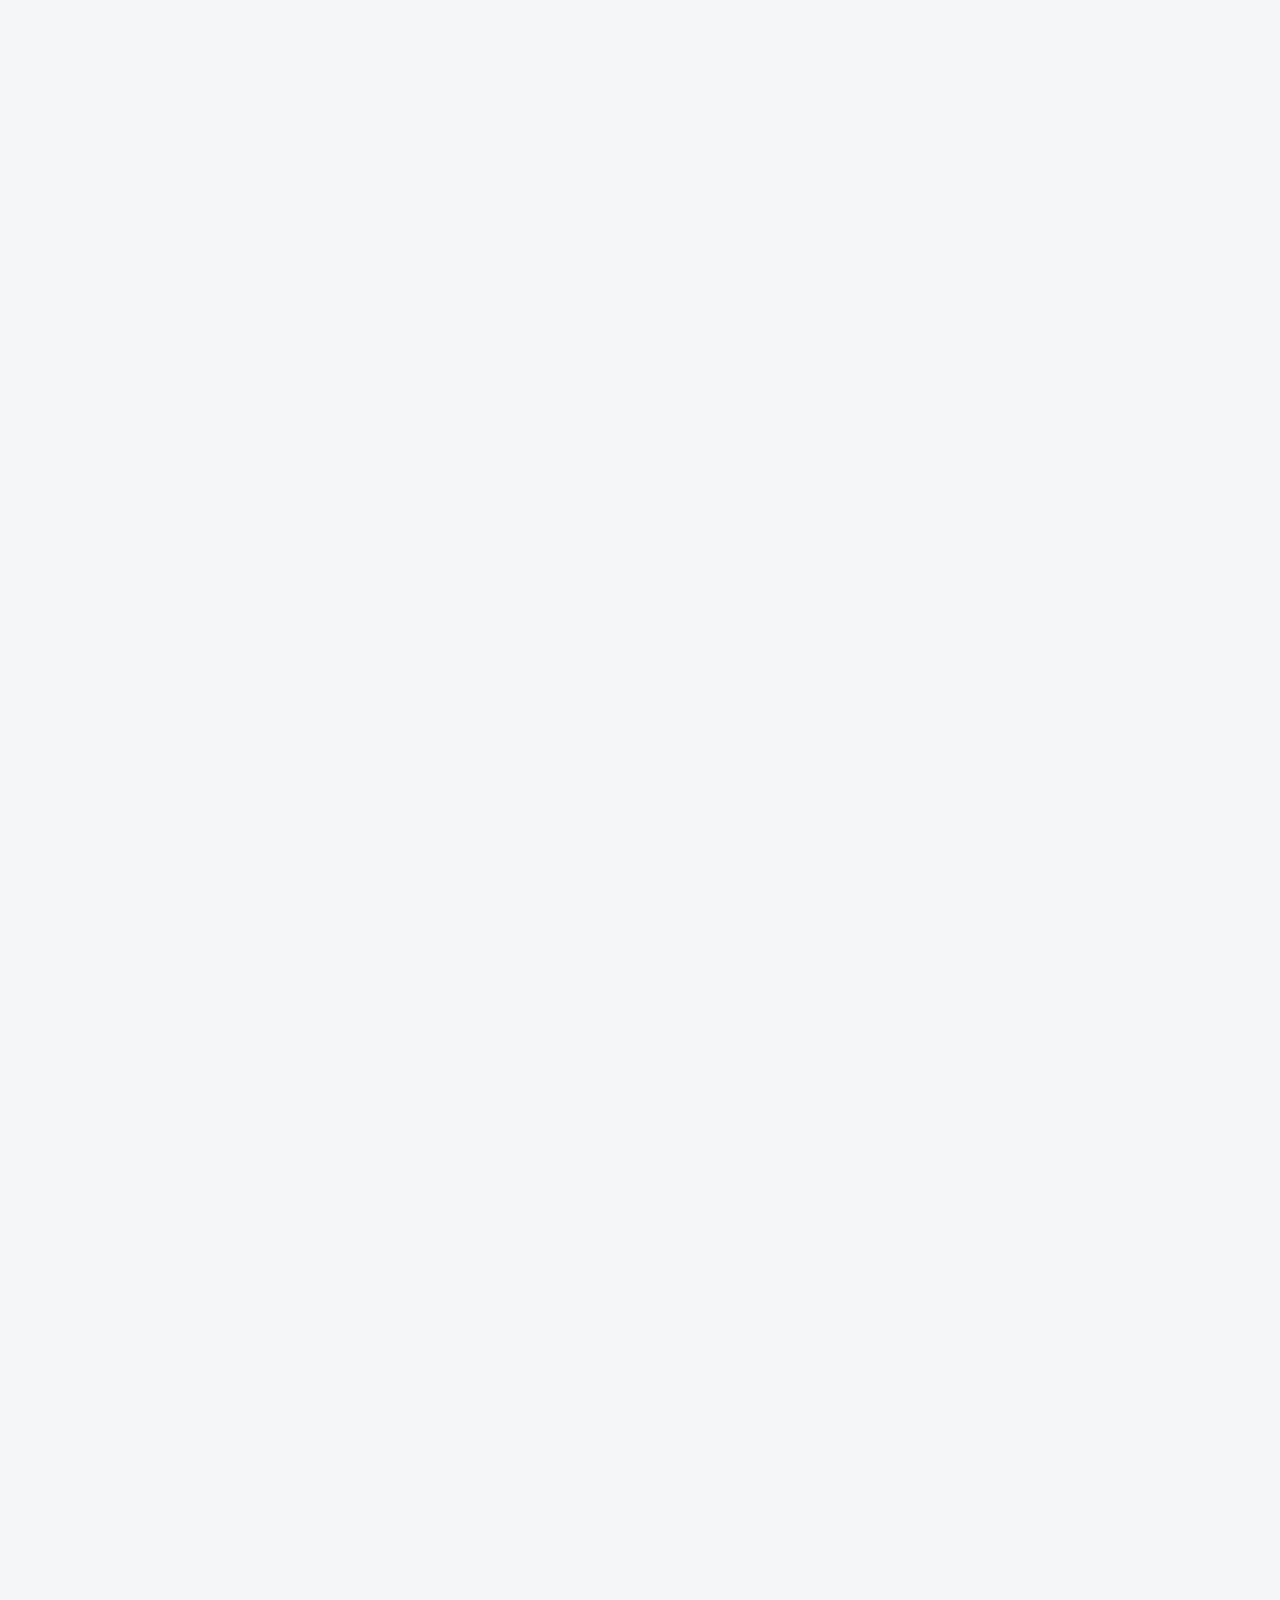
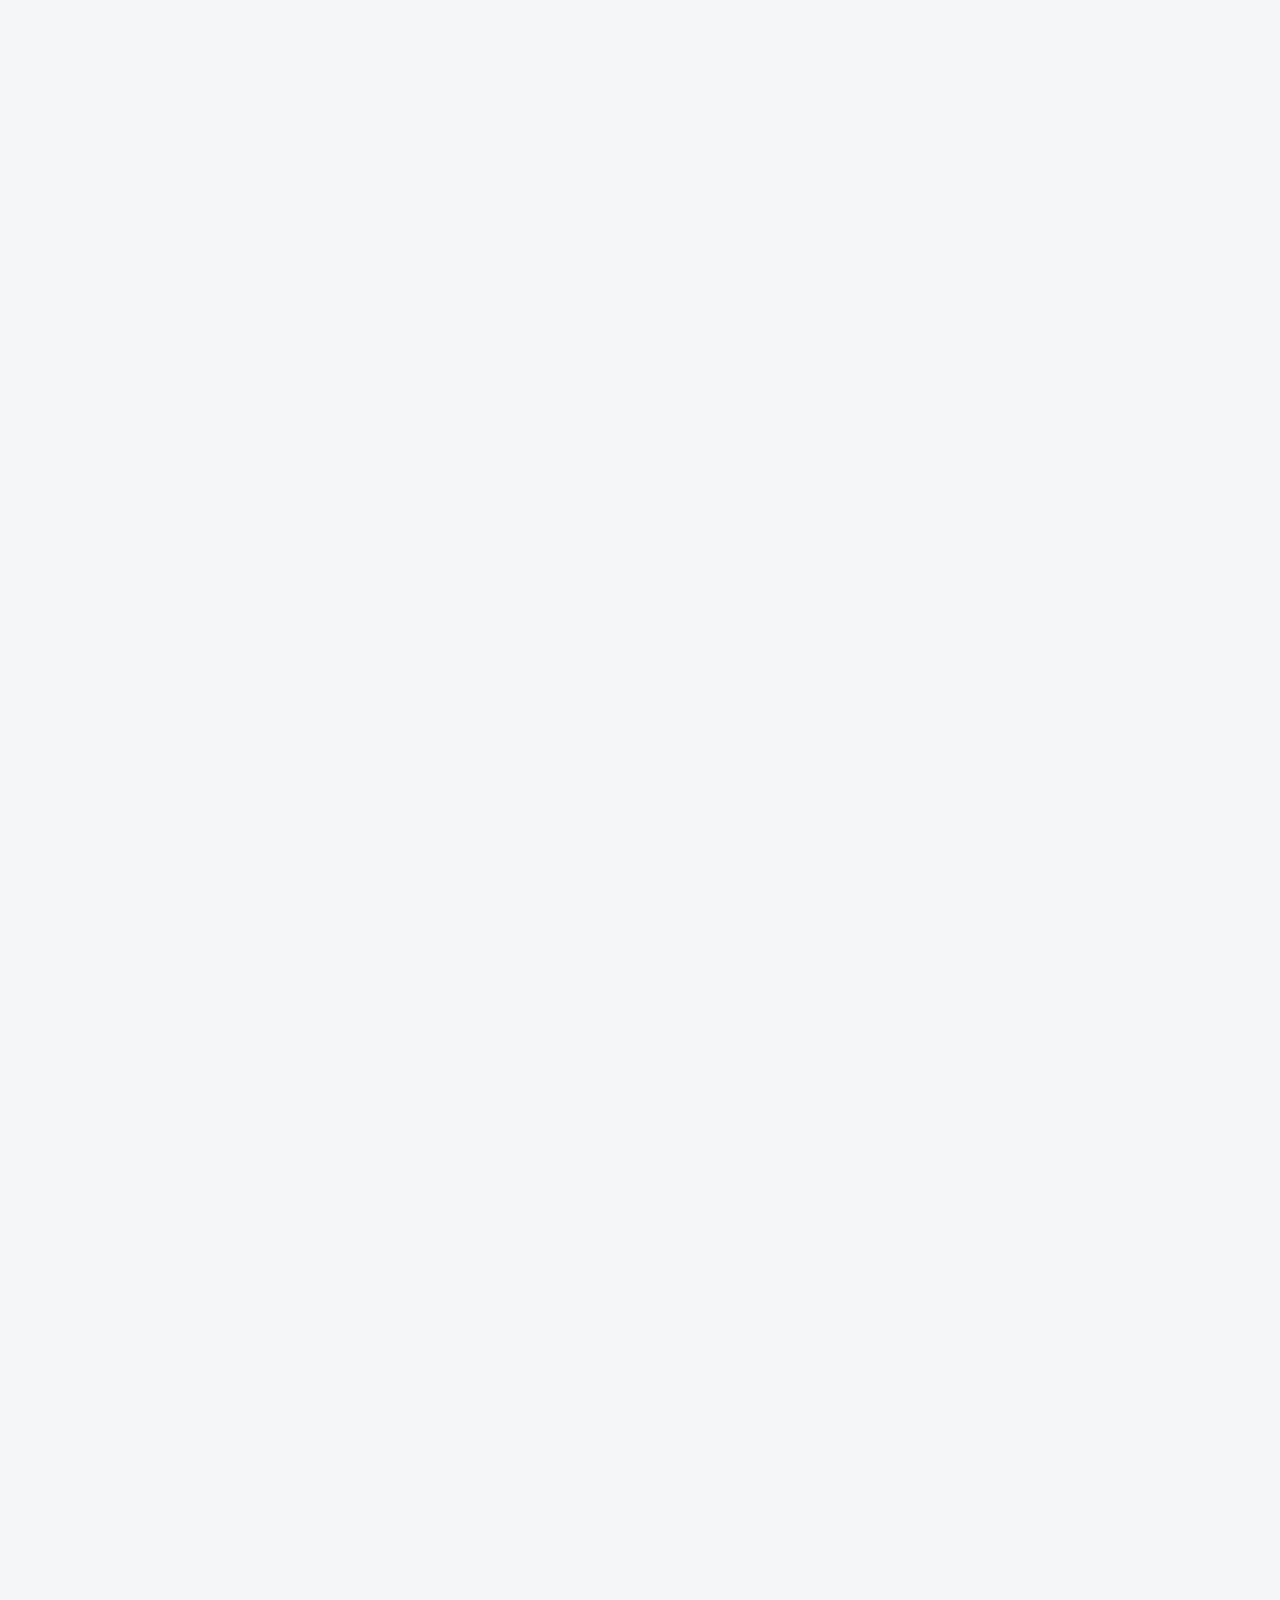
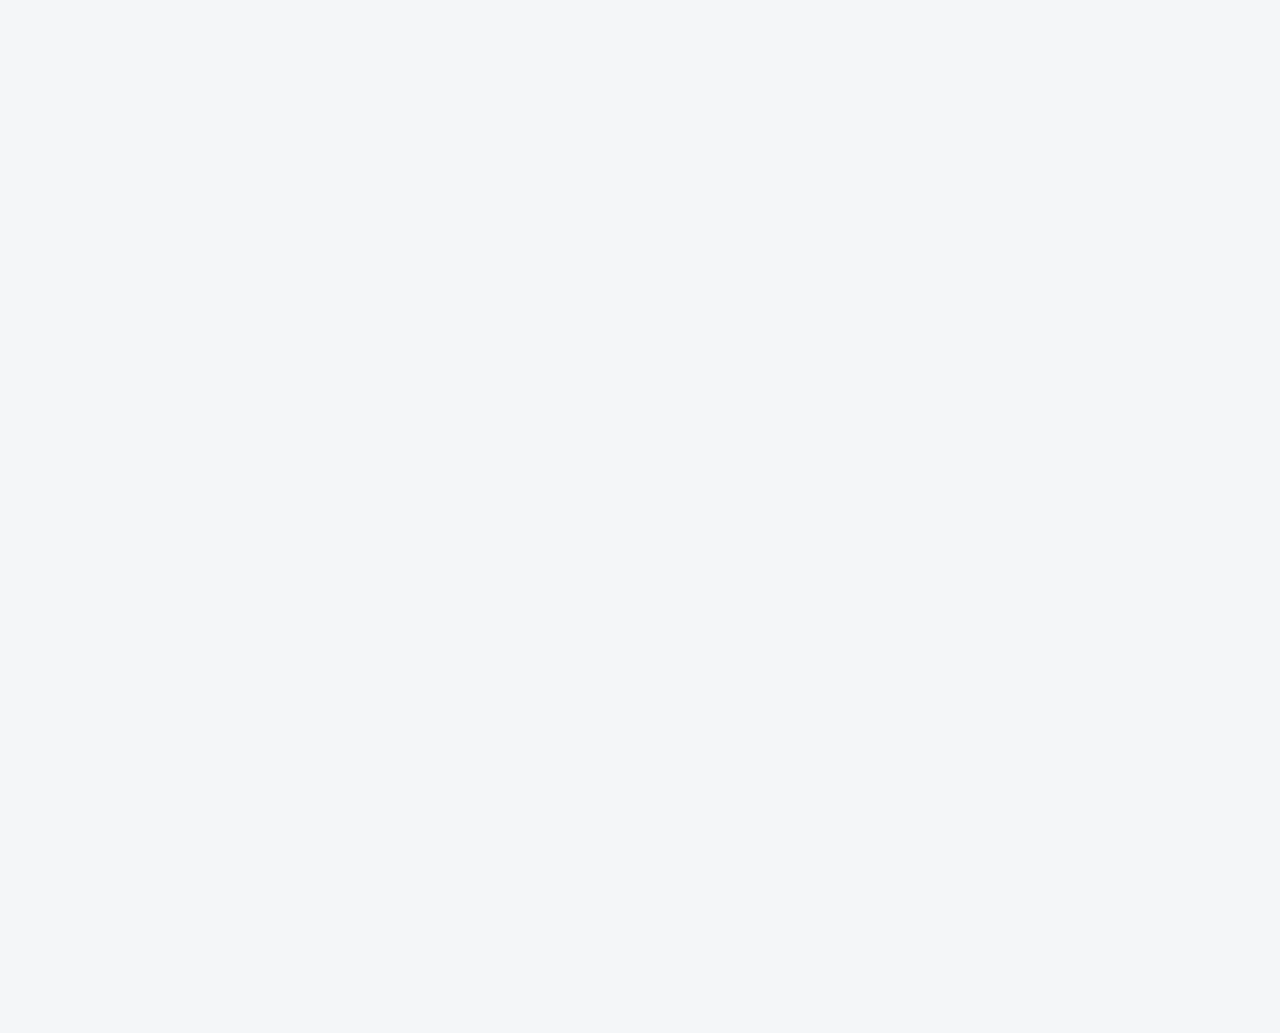
==== about.html @ 3c1f286c "initialization" ====
﻿<!DOCTYPE html>
<html lang="en">

<head>
    <meta charset="utf-8">
    <meta http-equiv="X-UA-Compatible" content="IE=edge">
    <meta name="viewport" content="width=device-width, initial-scale=1">
    <!-- The above 3 meta tags *must* come first in the head; any other head content must come *after* these tags -->
    <title></title>
    <!-- Bootstrap -->
    <link href="css/bootstrap.min.css" rel="stylesheet">
    <link href="css/style.css" rel="stylesheet">
    <link href="css/font-awesome.min.css" rel="stylesheet">
    <link href="css/fontello.css" rel="stylesheet">
    <link rel="stylesheet" type="text/css" href="css/animsition.min.css">
    <!-- Google Fonts -->
    <link href="https://fonts.googleapis.com/css?family=Poppins:300,400,500,600,700|Merriweather:300,300i,400,400i,700,700i" rel="stylesheet">
    <!-- HTML5 shim and Respond.js for IE8 support of HTML5 elements and media queries -->
    <!-- WARNING: Respond.js doesn't work if you view the page via file:// -->
    <!--[if lt IE 9]>
      <script src="https://oss.maxcdn.com/html5shiv/3.7.3/html5shiv.min.js"></script>
      <script src="https://oss.maxcdn.com/respond/1.4.2/respond.min.js"></script>
    <![endif]-->
</head>

<body class="animsition">
    <div class="collapse searchbar" id="searchbar">
        <div class="search-area">
            <div class="container">
                <div class="row">
                    <div class="col-lg-12 col-md-12 col-sm-12 col-xs-12">
                        <div class="input-group">
                            <input type="text" class="form-control" placeholder="Search for...">
                            <span class="input-group-btn">
            <button class="btn btn-default" type="button">Go!</button>
            </span> </div>
                        <!-- /input-group -->
                    </div>
                    <!-- /.col-lg-6 -->
                </div>
            </div>
        </div>
    </div>
    <div class="top-bar">
        <!-- top-bar -->
        <div class="container">
            <div class="row">
                <div class="col-md-4 hidden-xs hidden-sm">
                    <p class="mail-text">Welcome to our Borrow Loan Website Templates</p>
                </div>
                <div class="col-md-8 col-sm-12 text-right col-xs-12">
                    <div class="top-nav"> <span class="top-text hidden-xs"><a href="#">View Locations</a> </span> <span class="top-text"><a href="#">+1800-123-4567</a></span> <span class="top-text"><a href="#">EMI calculator</a></span> </div>
                </div>
            </div>
        </div>
    </div>
    <!-- /.top-bar -->
    <div class="header">
        <div class="container">
            <div class="row">
                <div class="col-md-2 col-sm-12 col-xs-6">
                    <!-- logo -->
                    <div class="logo">
                        <a href="index.html"><img src="images/logo.png" alt="Borrow - Loan Company Website Template"></a>
                    </div>
                </div>
                <!-- logo -->
                <div class="col-md-9 col-sm-12 col-xs-12">
                    <div id="navigation">
                        <!-- navigation start-->
                        <ul>
                            <li class="active"><a href="index.html" class="animsition-link">Home</a></li>
                            <li><a href="about.html" class="animsition-link">About us</a></li>
                            <li><a href="blog-listing.html" class="animsition-link">Blog</a></li>
                            <li><a href="faq.html" class="animsition-link">Faq</a></li>
                            <li><a href="contact-us.html" title="Contact us" class="animsition-link">Contact us</a></li>
                        </ul>
                    </div>
                    <!-- /.navigation start-->
                </div>
                <div class="col-md-1 hidden-sm">
                    <!-- search start-->
                    <div class="search-nav"> <a class="search-btn" role="button" data-toggle="collapse" href="#searchbar" aria-expanded="false"><i class="fa fa-search"></i></a> </div>
                </div>
                <!-- /.search start-->
            </div>
        </div>
    </div>
    <div class="page-header">
        <div class="container">
            <div class="row">
                <div class="col-md-12">
                    <div class="page-breadcrumb">
                        <ol class="breadcrumb">
                            <li><a href="index.html">Home</a></li>
                            <li class="active">About us</li>
                        </ol>
                    </div>
                </div>
                <div class="col-md-12 col-sm-12 col-xs-12">
                    <div class="bg-white pinside30">
                        <div class="row">
                            <div class="col-md-4 col-sm-5 col-xs-12">
                                <h1 class="page-title">About us</h1>
                            </div>
                            <div class="col-md-8 col-sm-7 ol-xs-12">
                                <div class="row">
                                    <div class="col-md-12 col-sm-12 col-xs-12">
                                        <div class="btn-action"> <a href="#" class="btn btn-default">How To Apply</a> </div>
                                    </div>
                                </div>
                            </div>
                        </div>
                    </div>
                    <div class="sub-nav">
                        <ul class="nav nav-justified">
                            <li><a href="contact-us.html">Give me call back</a></li>
                            <li><a href="#">Emi Caculator</a></li>
                        </ul>
                    </div>
                </div>
            </div>
        </div>
    </div>
    <div class=" ">
        <!-- content start -->
        <div class="container">
            <div class="row">
                <div class="col-md-12">
                    <div class="wrapper-content bg-white ">
                        <div class="about-section pinside40">
                            <div class="row">
                                <div class="col-md-6 col-sm-6">
                                    <h2 class="mb30">Who We Are?</h2>
                                    <p class="lead mb30">Insight loan advisors is completely independent loan advising service and our directory of lenders gives you all the information lorem ipsums sitamets.</p>
                                    <p>Vestibulum condimentum neque at interdum dignissim. Integer colutpat vel lorem ac fringilla. Vestibulum porttitor euismod udiam viverra euismod non hendrerit eros. </p>
                                </div>
                                <div class="col-md-6 col-sm-6">
                                    <div class="mb60">
                                        <h2 class="mb30">What We Offer?</h2>
                                        <p class="lead mb30">Our loan sanction is one of the quicke with eas documentation and doorstep lorem ipsum serviceullam dolor sitisi.</p>
                                        <p>Nullam tincidunt ligula purus, eget aliquet urna maximus id. lorem nisi vel sapien sollicitudin rutrum.Quisque sed felis metus Intocus pellentesque nisi eu mollis.</p>
                                    </div>
                                </div>
                                <div class="col-md-offset-2 col-md-8 col-sm-12">
                                    <div class="text-center section-space80">
                                        <h2>Our Vision &amp; Mission</h2>
                                        <p>Our goal at Insight Loan Advisors is to provide access to personal loans, car loan, at insight competitive interest raa timely mannerlorem ipsums deconse resonescon.</p>
                                    </div>
                                </div>
                            </div>
                        </div>
                        <div class="section-space120 pinside60 bg-primary">
                            <div class="row">
                                <div class="col-md-4 col-sm-4">
                                    <div class="text-center">
                                        <div class="icon"> <i class="icon-4x icon-users icon-default"></i>
                                            <h1 class="big-title">150,000+</h1>
                                            <div class="small-title">Customers Empowered</div>
                                        </div>
                                    </div>
                                </div>
                                <div class="col-md-4 col-sm-4">
                                    <div class="text-center">
                                        <div class="icon"> <i class="icon-4x icon-money icon-default"></i>
                                            <h1 class="big-title">$5 billion+</h1>
                                            <div class="small-title">Borrowed</div>
                                        </div>
                                    </div>
                                </div>
                                <div class="col-md-4 col-sm-4">
                                    <div class="text-center">
                                        <div class="icon"> <i class="icon-4x icon-dialog icon-default"></i>
                                            <div class="icon icon-1x icon-primary"><i class="fa fa-star"></i><i class="fa fa-star"></i><i class="fa fa-star"></i><i class="fa fa-star"></i><i class="fa fa-star"></i></div>
                                            <div class="small-title">Customer Rating</div>
                                        </div>
                                    </div>
                                </div>
                            </div>
                        </div>
                        <div class="section-space120 pinside60 bg-white">
                            <div class="">
                                <div class="row">
                                    <div class="col-md-12">
                                        <div class="section-title text-center mb60">
                                            <h1>Why apply with us</h1>
                                            <p>Quisque in augunean suscipit ipsum nibh sit amet venerem </p>
                                        </div>
                                    </div>
                                </div>
                                <div class="row">
                                    <div class="col-md-4 col-sm-4">
                                        <div class="text-center mb30">
                                            <h3 class="mb20">Multiple Loan Options</h3>
                                            <p> Various versions have evolved over the years,sometimes by accident.</p>
                                        </div>
                                    </div>
                                    <div class="col-md-4 col-sm-4">
                                        <div class="text-center mb30">
                                            <h3 class="mb20">Competitive Rate </h3>
                                            <p>Nam enim semex eli aliquet nec lorem ipsum pretiumlacinia eget elit.</p>
                                        </div>
                                    </div>
                                    <div class="col-md-4 col-sm-4">
                                        <div class="text-center mb30">
                                            <h3 class="mb20">Safe &amp; Secure</h3>
                                            <p>Lorem ipsum dolor sit amet, consectetur adipiscing acinam rutrum sit amet. </p>
                                        </div>
                                    </div>
                                </div>
                            </div>
                        </div>
                        <div class="bg-default pinside60 testimonial-section section-space120">
                            <div class=" ">
                                <div class="row">
                                    <div class="col-md-offset-2 col-md-8 col-sm-offset-2 col-sm-8">
                                        <div class="mb60 text-center section-title title-white">
                                            <!-- section title start-->
                                            <h1 class="title-white">Our Success Stories</h1>
                                            <p>Our partners work with us because they believe in the value of our platform.</p>
                                        </div>
                                        <!-- /.section title start-->
                                    </div>
                                </div>
                                <div class="row">
                                    <div class="col-md-6 col-sm-6 clearfix">
                                        <div class="testimonial-block mb30">
                                            <div class="bg-white pinside30 mb20">
                                                <p class="testimonial-text text-center">“I loved the customer service you guys provided me. That was very nice and patient with questions I had. I would really like definitely come back here”</p>
                                            </div>
                                            <div class="testimonial-autor-box">
                                                <div class="testimonial-img pull-left"> <img src="images/testimonial-img.jpg" alt="Borrow - Loan Company Website Template"> </div>
                                                <div class="testimonial-autor pull-left">
                                                    <h4 class="testimonial-name">Donny J. Griffin</h4>
                                                    <span class="testimonial-meta">Personal Loan</span> </div>
                                            </div>
                                        </div>
                                    </div>
                                    <div class="col-md-6 col-sm-6 clearfix">
                                        <div class="testimonial-block mb30">
                                            <div class="bg-white pinside30 mb20">
                                                <p class="testimonial-text text-center"> “I had a good experience with Insight Loan Services. I am thankful to insight for the help you guys gave me. My loan was easy and fast. thank you Insigtht”</p>
                                            </div>
                                            <div class="testimonial-autor-box">
                                                <div class="testimonial-img pull-left"> <img src="images/testimonial-img-1.jpg" alt="Borrow - Loan Company Website Template"> </div>
                                                <div class="testimonial-autor pull-left">
                                                    <h4 class="testimonial-name">Mary O. Randle</h4>
                                                    <span class="testimonial-meta">Education Loan</span> </div>
                                            </div>
                                        </div>
                                    </div>
                                </div>
                            </div>
                        </div>
                        <div class="cta-section pinside60 bg-white section-space120">
                            <div class=" ">
                                <div class="row">
                                    <div class="col-md-offset-2 col-md-8">
                                        <div class="mb60 text-center section-title">
                                            <!-- section title start-->
                                            <h1>We are here to help you</h1>
                                            <p>Our mission is to deliver reliable, latest news and opinions.</p>
                                        </div>
                                        <!-- /.section title start-->
                                    </div>
                                </div>
                                <div class="row">
                                    <div class="col-md-4 col-sm-6 col-xs-12">
                                        <div class="bg-white bg-boxshadow pinside40 outline text-center mb30">
                                            <div class="mb40"><i class="icon-calendar-3 icon-2x icon-default"></i></div>
                                            <h2 class="capital-title">Apply For Loan</h2>
                                            <p>Looking to buy a car or home loan? then apply for loan now.</p>
                                            <a href="#" class="btn-link">Get Appointment</a> </div>
                                    </div>
                                    <div class="col-md-4 col-sm-6 col-xs-12">
                                        <div class="bg-white bg-boxshadow pinside40 outline text-center mb30">
                                            <div class="mb40"><i class="icon-phone-call icon-2x icon-default"></i></div>
                                            <h2 class="capital-title">Call us at </h2>
                                            <h1 class="text-big">800-123-456 / 789 </h1>
                                            <p>lnfo@loanadvisor.com</p>
                                            <a href="#" class="btn-link">Contact us</a> </div>
                                    </div>
                                    <div class="col-md-4 col-sm-6 col-xs-12">
                                        <div class="bg-white bg-boxshadow pinside40 outline text-center mb30">
                                            <div class="mb40"> <i class="icon-users icon-2x icon-default"></i></div>
                                            <h2 class="capital-title">Talk to Advisor</h2>
                                            <p>Need to loan advise? Talk to our Loan advisors.</p>
                                            <a href="#" class="btn-link">Meet The Advisor</a> </div>
                                    </div>
                                </div>
                            </div>
                        </div>
                    </div>
                </div>
            </div>
        </div>
    </div>
    <!-- /.content end -->
    <div class="footer section-space100">
        <!-- footer -->
        <div class="container">
            <div class="row">
                <div class="col-md-4 col-sm-4 col-xs-12">
                    <div class="footer-logo">
                        <!-- Footer Logo -->
                        <img src="images/ft-logo.png" alt="Borrow - Loan Company Website Templates"> </div>
                    <!-- /.Footer Logo -->
                </div>
                <div class="col-md-8 col-sm-8 col-xs-12">
                    <div class="col-md-5">
                        <h3 class="newsletter-title">Signup Our Newsletter</h3>
                    </div>
                    <div class="col-md-7">
                        <div class="newsletter-form">
                            <!-- Newsletter Form -->
                            <form action="newsletter.php" method="post">
                                <div class="input-group">
                                    <input type="email" class="form-control" id="newsletter" name="newsletter" placeholder="Write E-Mail Address" required>
                                    <span class="input-group-btn">
                <button class="btn btn-default" type="button">Go!</button>
                </span> </div>
                                <!-- /input-group -->
                            </form>
                        </div>
                        <!-- /.Newsletter Form -->
                    </div>
                    <!-- /.col-lg-6 -->
                </div>
            </div>
            <hr class="dark-line">
            <div class="row">
                <div class="col-md-6 col-sm-12 col-xs-12">
                    <div class="widget-text mt40">
                        <!-- widget text -->
                        <p>Our goal at Borrow Loan Company is to provide access to personal loans and education loan, car loan, home loan at insight competitive interest rates lorem ipsums. We are the loan provider, you can use our loan product.</p>
                        <div class="row">
                            <div class="col-md-6 col-xs-6">
                                <p class="address-text"><span><i class="icon-placeholder-3 icon-1x"></i> </span>3895 Sycamore Road Arlington, 97812 </p>
                            </div>
                            <div class="col-md-6 col-xs-6">
                                <p class="call-text"><span><i class="icon-phone-call icon-1x"></i></span>800-123-456</p>
                            </div>
                        </div>
                    </div>
                    <!-- /.widget text -->
                </div>
                <div class="col-md-2 col-sm-4 col-xs-6">
                    <div class="widget-footer mt40">
                        <!-- widget footer -->
                        <ul class="listnone">
                            <li><a href="#">Home</a></li>
                            <li><a href="#">Services</a></li>
                            <li><a href="#">About Us</a></li>
                            <li><a href="#">News</a></li>
                            <li><a href="#">Faq</a></li>
                            <li><a href="#">Contact Us</a></li>
                        </ul>
                    </div>
                    <!-- /.widget footer -->
                </div>
                <div class="col-md-2 col-sm-4 col-xs-6">
                    <div class="widget-footer mt40">
                        <!-- widget footer -->
                        <ul class="listnone">
                            <li><a href="#">Car Loan</a></li>
                            <li><a href="#">Personal Loan</a></li>
                            <li><a href="#">Education Loan</a></li>
                            <li><a href="#">Business Loan</a></li>
                            <li><a href="#">Home Loan</a></li>
                            <li><a href="#">Debt Consolidation</a></li>
                        </ul>
                    </div>
                    <!-- /.widget footer -->
                </div>
                <div class="col-md-2 col-sm-4 col-xs-12">
                    <div class="widget-social mt40">
                        <!-- widget footer -->
                        <ul class="listnone">
                            <li><a href="#"><i class="fa fa-facebook"></i>Facebook</a></li>
                            <li><a href="#"><i class="fa fa-google-plus"></i>Google Plus</a></li>
                            <li><a href="#"><i class="fa fa-twitter"></i>Twitter</a></li>
                            <li><a href="#"><i class="fa fa-linkedin"></i>Linked In</a></li>
                        </ul>
                    </div>
                    <!-- /.widget footer -->
                </div>
            </div>
        </div>
    </div>
    <!-- /.footer -->
    <div class="tiny-footer">
        <!-- tiny footer -->
        <div class="container">
            <div class="row">
                <div class="col-md-6 col-sm-6 col-xs-6">
                    <p>Copyright &copy; 2017.Company name All rights reserved.More Templates <a href="http://www.cssmoban.com/" target="_blank" title="模板之家">模板之家</a> - Collect from <a href="http://www.cssmoban.com/" title="网页模板" target="_blank">网页模板</a></p>
                </div>
                <div class="col-md-6 col-sm-6 text-right col-xs-6">
                    <p>Terms of use | Privacy Policy</p>
                </div>
            </div>
        </div>
    </div>
    <!-- /.tiny footer -->
    <!-- back to top icon -->
    <a href="#0" class="cd-top" title="Go to top">Top</a>
    <!-- jQuery (necessary for Bootstrap's JavaScript plugins) -->
    <script src="js/jquery.min.js"></script>
    <!-- Include all compiled plugins (below), or include individual files as needed -->
    <script src="js/bootstrap.min.js"></script>
    <script type="text/javascript" src="js/menumaker.js"></script>
    <!-- animsition -->
    <script type="text/javascript" src="js/animsition.js"></script>
    <script type="text/javascript" src="js/animsition-script.js"></script>
    <!-- sticky header -->
    <script type="text/javascript" src="js/jquery.sticky.js"></script>
    <script type="text/javascript" src="js/sticky-header.js"></script>
    <!-- Back to top script -->
    <script src="js/back-to-top.js" type="text/javascript"></script>
</body>

</html>
---- css/style.css ----
@charset "utf-8";

/* CSS Document */

/*-----------------------------------
General css class
-----------------------------------*/

body { font-size: 15px; font-family: 'Poppins', sans-serif; line-height: 1.4; color: #778191; background-color: #f4f6f8; -webkit-font-smoothing: antialiased; -moz-osx-font-smoothing: grayscale; }
h1, h2, h3, h4, h5, h6 { margin: 0px 0px 10px 0px; color: #3c4d6b; font-weight: 500; }
h1 { font-size: 32px; line-height: 44px; letter-spacing: -1px; }
h2 { font-size: 24px; line-height: 32px; }
h3 { font-size: 20px; }
h4 { font-size: 16px; line-height: 1.6; }
p { margin: 0 0 26px; line-height: 1.6; font-weight: 400; }
ul, ol { }
ul li, ol li { }
a { color: #f51f8a; text-decoration: none; -webkit-transition: all 0.3s ease-in-out; -moz-transition: all 0.3s ease-in-out; transition: all 0.3s ease-in-out; }
a:focus, a:hover { text-decoration: none; color: #15549a; }
strong { }
blockquote { padding: 10px 20px; margin: 0 0 0px; font-size: 21px; border-left: 5px solid #eff1f4; color: #414346; font-style: italic; line-height: 35px; font-family: 'Merriweather', serif; font-weight: 700; }
blockquote.alignright { max-width: 50%; }
blockquote.alignleft { max-width: 50%; }
p:last-child { margin-bottom: 0px; }
::selection { background: #ffecb3; color: #333; }
*, *::before, *::after { transition: all .3s ease-in-out; }
.text-highlight { color: #ffecb3; }
.italic { }
.small-text { }
.listnone { list-style: none; margin: 0px 0px 0px 0px; padding: 0; }
.required { color: red }
.lead { color: #3c4d6b; line-height: 36px; font-size: 24px; }
.lead-strong { }
.section-title { }
.text-white { color: #fff; }
.title-white { color: #fff; }
.title { color: #3c4d6b; line-height: 32px; }
.tlinks{text-indent:-9999px;height:0;line-height:0;font-size:0;overflow:hidden;}
/*-----------------------------------
Space css class
-----------------------------------*/

/*----------------
margin space
-----------------*/

.mb0 { margin-bottom: 0px; }
.mb10 { margin-bottom: 10px; }
.mb20 { margin-bottom: 20px; }
.mb30 { margin-bottom: 30px; }
.mb40 { margin-bottom: 40px; }
.mb60 { margin-bottom: 60px; }
.mb80 { margin-bottom: 80px; }
.mb100 { margin-bottom: 100px; }
.mt0 { margin-top: 0px; }
.mt10 { margin-top: 10px; }
.mt20 { margin-top: 20px; }
.mt30 { margin-top: 30px; }
.mt40 { margin-top: 40px; }
.mt60 { margin-top: 60px; }
.mt80 { margin-top: 80px; }
.mt100 { margin-top: 100px; }

/*----------------
less margin space from top
-----------------*/
.mt-20 { margin-top: -20px; }
.mt-40 { margin-top: -40px; }
.mt-60 { margin-top: -60px; }
.mt-80 { margin-top: -80px; }

/*---------------
Padding space
-----------------*/
.nopadding { padding: 0px; }
.nopr { padding-right: 0px; }
.nopl { padding-left: 0px; }
.pinside10 { padding: 10px; }
.pinside20 { padding: 20px; }
.pinside30 { padding: 30px; }
.pinside40 { padding: 40px; }
.pinside50 { padding: 50px; }
.pinside60 { padding: 60px; }
.pinside80 { padding: 80px; }
.pdt10 { padding-top: 10px; }
.pdt20 { padding-top: 20px; }
.pdt30 { padding-top: 30px; }
.pdt40 { padding-top: 40px; }
.pdt60 { padding-top: 60px; }
.pdt80 { padding-top: 80px; }
.pdb10 { padding-bottom: 10px; }
.pdb20 { padding-bottom: 20px; }
.pdb30 { padding-bottom: 30px; }
.pdb40 { padding-bottom: 40px; }
.pdb60 { padding-bottom: 60px; }
.pdb80 { padding-bottom: 80px; }
.pdl10 { padding-left: 10px; }
.pdl20 { padding-left: 20px; }
.pdl30 { padding-left: 30px; }
.pdl40 { padding-left: 40px; }
.pdl60 { padding-left: 60px; }
.pdl80 { padding-left: 80px; }
.pdr10 { padding-right: 10px; }
.pdr20 { padding-right: 20px; }
.pdr30 { padding-right: 30px; }
.pdr40 { padding-right: 40px; }
.pdr60 { padding-right: 60px; }
.pdr80 { padding-right: 80px; }
.x { }
.y { padding-top: 220px; }

/*---------------
Section Space

* Section space help to create top bottom space. 
*
-----------------*/
.section-space20 { padding-top: 20px; padding-bottom: 20px; }
.section-space40 { padding-top: 40px; padding-bottom: 40px; }
.section-space60 { padding-top: 60px; padding-bottom: 60px; }
.section-space80 { padding-top: 80px; padding-bottom: 80px; }
.section-space100 { padding-top: 100px; padding-bottom: 100px; }
.section-space120 { padding-top: 120px; padding-bottom: 120px; }
.section-space140 { padding-top: 140px; padding-bottom: 140px; }

/*-----------------------------------------
Background & Block color 
------------------------------------------*/
.bg-light { background-color: #fafcfd; }
.bg-primary { background-color: #eff1f4; }
.bg-default { background-color: #15549a; color: #87c0ff; }
.bg-white { background-color: #fff; }
.outline { border: 1px solid #dee4ee; }
.link-title { }
.small-title { font-size: 14px; color: #778191; font-weight: 500; }
.big-title { font-size: 36px; font-weight: 600; color: #15549a; }
.capital-title { text-transform: uppercase; font-size: 16px; font-weight: 600; }
.bdr-btm { }
.green-text { }
.bg-boxshadow { -webkit-box-shadow: 0px 4px 16px 3px rgba(213, 221, 234, .5); -moz-box-shadow: 0px 4px 16px 3px rgba(213, 221, 234, .5); box-shadow: 0px 4px 16px 3px rgba(213, 221, 234, .5); }

/*-----------------------------------------
Buttons
------------------------------------------*/
.btn { font-size: 14px; border-radius: 2px; line-height: 12px; letter-spacing: 1px; text-transform: uppercase; font-weight: 600; padding: 20px 30px; border: none; font-weight: 600; }
.btn-default { background-color: #f51f8a; color: #fff; border-color: #f51f8a; }
.btn-default:hover { color: #fff; background-color: #ff389c; border-color: #ff389c; }
.btn-default.focus, .btn-default:focus { color: #fff; background-color: #d5504f; border-color: #c64241; }
.btn-primary { background-color: #15549a; color: #fff; }
.btn-primary:hover { color: #fff; background-color: #2573cb; }
.btn-primary.focus, .btn-primary:focus { }
.btn-secondary { }
.btn-secondary:hover { }
.btn-outline { border: 2px solid #dee4ee; color: #9aa9c3; background-color: transparent; padding: 17px 28px; }
.btn-outline:hover { border: 2px solid #dee4ee; color: #6a7a94; background-color: #dee4ee; }
.btn-lg { padding: 25px 50px; font-size: 18px; text-align: center; }
.btn-sm { padding: 15px 20px; font-size: 12px; text-align: center; }
.btn-xs { padding: 4px 8px; font-size: 10px; }
.btn-link { color: #15549a; font-weight: 500; padding-bottom: 4px; border-bottom: 2px solid #15549a; display: inline-block; }
.btn-link:hover { color: #f51f8a; font-weight: 500; padding-bottom: 4px; border-bottom: 2px solid #f51f8a; text-decoration: none; }
.btn-link-white { }
.btn-link-white:hover { }
.btn-link-orange { }
.btn-link-white:hover { }

/*-----------------------------------------
Input Form
------------------------------------------*/
label { }
.control-label { text-transform: uppercase; color: #3c4d6b; font-size: 13px; font-weight: 600; }
.form-control { width: 100%; height: 52px; padding: 6px 16px; font-size: 14px; line-height: 1.42857143; color: #555; background-image: none; background-color: #fff; border-radius: 4px; -webkit-box-shadow: inset 0 0px 0px rgba(0, 0, 0, .075); box-shadow: inset 0 0px 0px rgba(0, 0, 0, .075); margin-bottom: 10px; border: 2px solid #e6ecef; }
.form-control[disabled], .form-control[readonly], fieldset[disabled] .form-control { background-color: #fff; }
.form-control:focus { }
.required { color: red }
textarea.form-control { border-radius: 2px; height: auto; }
select { -webkit-appearance: none; background-color: #fff; }

/*-----------------------------------------
content
------------------------------------------*/
.content { padding-bottom: 100px; padding-top: 100px; }
.content-area { }
.sidebar-area { }
.wrapper-content { margin-top: -40px; margin-bottom: 100px; position: relative; }

/*-----------------------------------------
Bullet
------------------------------------------*/
.bullet { position: relative; padding-left: 25px; line-height: 32px; }
.bullet-arrow-circle-right li:before { font-family: 'FontAwesome'; display: block; position: absolute; left: 0; font-size: 15px; color: #919297; content: "\f18e"; }
.bullet-arrow-right li:before { font-family: 'FontAwesome'; display: block; position: absolute; left: 0; font-size: 15px; color: #747474; content: "\f101"; }
.bullet-check-circle li:before { font-family: 'FontAwesome'; display: block; position: absolute; left: 0; font-size: 15px; color: #fff; content: "\f05d"; }
.bullet-check-circle-default li:before { font-family: 'FontAwesome'; display: block; position: absolute; left: 0; font-size: 15px; color: #10a874; content: "\f05d"; }

/*-----------------------------------------
icon
------------------------------------------*/
.icon { }
.icon-1x { font-size: 24px; }

/* default icon size of font*/
.icon-2x { font-size: 48px; }
.icon-4x { font-size: 68px; }
.icon-6x { font-size: 88px; }
.icon-8x { font-size: 108px; }
.icon-default { color: #f51f8a; }
.icon-primary { color: #15549a; }
.icon-secondary { color: #bcbcbc; }
.dark-line { border-top: 2px solid #2b2e35; }

/*-----------------------------------------
top bar
------------------------------------------*/
.top-bar { padding-top: 10px; padding-bottom: 10px; background-color: #15549a; font-size: 12px; color: #83bcfa; font-weight: 500; text-transform: uppercase; }
.top-text { padding-left: 20px; line-height: 1.6; }
.top-text a { color: #83bcfa; }
.top-text a:hover { color: #fff; }
.search-nav { margin-top: 10px; text-align: center; }
.search-btn { border-radius: 50%; width: 30px; height: 30px; padding: 5px 0px 0px 0px; margin-top: 7px; color: #7e93ae; background-color: #eff3f8; display: inline-block; }
.searchbar { }
.search-area { padding: 30px; }
.header { background-color: #fff; padding-top: 20px; padding-bottom: 20px; position: relative; z-index: 99; -webkit-box-shadow: 0px 5px 9px 1px rgba(144, 161, 180, 0.2); box-shadow: 0px 5px 9px 1px rgba(144, 161, 180, 0.2); -moz-box-shadow: 0px 5px 9px 1px rgba(144, 161, 180, 0.2); }
.logo { }
.navigation-wide { background-color: #15549a }
.navigation-wide #navigation { margin-top: 0px; float: left; background-color: #15549a; }
#navigation, #navigation ul, #navigation ul li, #navigation ul li a, #navigation #menu-button { margin: 0; padding: 0; border: 0; list-style: none; line-height: 1; display: block; position: relative; -webkit-box-sizing: border-box; -moz-box-sizing: border-box; box-sizing: border-box; }
#navigation:after, #navigation > ul:after { content: "."; display: block; clear: both; visibility: hidden; line-height: 0; height: 0; }
#navigation #menu-button { display: none; }
#navigation { background: #fff; float: right; margin-top: 8px; position: relative; z-index: 99; }
#navigation > ul > li { float: left; }
#navigation.align-center > ul { font-size: 0; text-align: center; }
#navigation.align-center > ul > li { display: inline-block; float: none; }
#navigation.align-center ul ul { text-align: left; }
#navigation.align-right > ul > li { float: right; }
#navigation > ul > li > a { padding: 16px 10px; font-size: 13px; text-decoration: none; color: #66707f; font-weight: 600; text-transform: uppercase; }
#navigation > ul > li:hover > a { color: #f51f8a; }
#navigation > ul > li.has-sub > a { padding-right: 30px; }

/*#navigation > ul > li.has-sub > a:after {position: absolute; top: 22px; right: 11px; width: 8px; height: 2px;
 display: block; background: #dddddd; content: '';}*/
#navigation > ul > li.has-sub > a:before { position: absolute; right: 14px; font-family: FontAwesome; content: "\f107"; -webkit-transition: all .25s ease; -moz-transition: all .25s ease; -ms-transition: all .25s ease; -o-transition: all .25s ease; transition: all .25s ease; }

/*#navigation > ul > li.has-sub:hover > a:before {top: 23px; height: 0;}*/
#navigation ul ul { position: absolute; left: -9999px; }
#navigation.align-right ul ul { text-align: right; }
#navigation ul ul li { height: 0; -webkit-transition: all .25s ease; -moz-transition: all .25s ease; -ms-transition: all .25s ease; -o-transition: all .25s ease; transition: all .25s ease; }
#navigation li:hover > ul { left: auto; }
#navigation.align-right li:hover > ul { left: auto; right: 0; }
#navigation li:hover > ul > li { height: 45px; }
#navigation ul ul ul { margin-left: 100%; top: 0; }
#navigation.align-right ul ul ul { margin-left: 0; margin-right: 100%; }
#navigation ul ul li a { border-bottom: 1px solid rgba(222, 231, 242, 1); padding: 15px 15px; width: 220px; font-size: 14px; text-decoration: none; color: #66707f; font-weight: 500; background: #fff; }
#navigation ul ul li:last-child > a, .navigation ul ul li.last-item > a { border-bottom: 0; }
#navigation ul ul li:hover > a, #navigation ul ul li a:hover { color: #f51f8a; background-color: #f4f6f8; }
#navigation ul ul li.has-sub > a:after { position: absolute; top: 20px; right: 11px; width: 8px; height: 2px; display: block; background: #66707f; content: ''; }
#navigation.align-right ul ul li.has-sub > a:after { right: auto; left: 11px; }
#navigation ul ul li.has-sub > a:before { position: absolute; top: 17px; right: 14px; display: block; width: 2px; height: 8px; background: #66707f; content: ''; -webkit-transition: all .25s ease; -moz-transition: all .25s ease; -ms-transition: all .25s ease; -o-transition: all .25s ease; transition: all .25s ease; }
#navigation.align-right ul ul li.has-sub > a:before { right: auto; left: 14px; }
#navigation ul ul > li.has-sub:hover > a:before { top: 17px; height: 0; }
#navigation.small-screen { width: 100%; }
#navigation.small-screen ul { width: 100%; display: none; }
#navigation.small-screen.align-center > ul { text-align: left; }
#navigation.small-screen ul li { width: 100%; border-top: 1px solid rgba(223, 229, 237, 0.9); }
#navigation.small-screen ul ul li, #navigation.small-screen li:hover > ul > li { height: auto; }
#navigation.small-screen ul li a, #navigation.small-screen ul ul li a { width: 100%; border-bottom: 0; }
#navigation.small-screen > ul > li { float: none; }
#navigation.small-screen ul ul li a { padding-left: 25px; }
#navigation.small-screen ul ul ul li a { padding-left: 35px; }
#navigation.small-screen ul ul li a { color: #66707f; background: none; }
#navigation.small-screen ul ul li:hover > a, #navigation.small-screen ul ul li.active > a { color: #f51f8a; }
#navigation.small-screen ul ul, #navigation.small-screen ul ul ul, #navigation.small-screen.align-right ul ul { position: relative; left: 0; width: 100%; margin: 0; text-align: left; }
#navigation.small-screen > ul > li.has-sub > a:after, #navigation.small-screen > ul > li.has-sub > a:before, #navigation.small-screen ul ul > li.has-sub > a:after, #navigation.small-screen ul ul > li.has-sub > a:before { display: none; }
#navigation.small-screen #menu-button { display: block; padding: 16px 0px; color: #f51f8a; cursor: pointer; font-size: 12px; text-transform: uppercase; font-weight: 700; border-top: 1px solid #e2e7ee }
#navigation.small-screen #menu-button:after { position: absolute; top: 22px; right: 0px; display: block; height: 8px; width: 20px; border-top: 2px solid #f51f8a; border-bottom: 2px solid #f51f8a; content: ''; }
#navigation.small-screen #menu-button:before { position: absolute; top: 16px; right: 0px; display: block; height: 2px; width: 20px; background: #f51f8a; content: ''; }
#navigation.small-screen #menu-button.menu-opened:after { top: 23px; border: 0; height: 2px; width: 15px; background: #333; -webkit-transform: rotate(45deg); -moz-transform: rotate(45deg); -ms-transform: rotate(45deg); -o-transform: rotate(45deg); transform: rotate(45deg); }
#navigation.small-screen #menu-button.menu-opened:before { top: 23px; background: #333; width: 15px; -webkit-transform: rotate(-45deg); -moz-transform: rotate(-45deg); -ms-transform: rotate(-45deg); -o-transform: rotate(-45deg); transform: rotate(-45deg); }
#navigation.small-screen .submenu-button { position: absolute; z-index: 99; right: 0; top: 0; display: block; border-left: 1px solid rgba(223, 229, 237, 0.9); height: 46px; width: 46px; cursor: pointer; }
#navigation.small-screen .submenu-button.submenu-opened { background: #15549a; }
#navigation.small-screen ul ul .submenu-button { height: 34px; width: 34px; }
#navigation.small-screen .submenu-button:after { position: absolute; top: 22px; right: 19px; width: 8px; height: 2px; display: block; background: #bcc6d3; content: ''; }
#navigation.small-screen ul ul .submenu-button:after { top: 15px; right: 13px; }
#navigation.small-screen .submenu-button.submenu-opened:after { background: #ffffff; }
#navigation.small-screen .submenu-button:before { position: absolute; top: 19px; right: 22px; display: block; width: 2px; height: 8px; background: #bcc6d3; content: ''; }
#navigation.small-screen ul ul .submenu-button:before { top: 12px; right: 16px; }
#navigation.small-screen .submenu-button.submenu-opened:before { display: none; }
#navigation.small-screen.select-list { padding: 5px; }

/*-----------------------------------------
      Slider
------------------------------------------*/
#slider { }
.slider { position: relative; }
.slider-img img { position: relative; z-index: -1; width: 100%; }
.slider-img { background: -moz-linear-gradient(top, rgba(16, 75, 149, 0.8) 0%, rgba(16, 75, 149, 0.8) 100%); background: -webkit-linear-gradient(top, rgba(16, 75, 149, 0.8) 0%, rgba(16, 75, 149, 0.8) 100%); background: linear-gradient(to bottom, rgba(16, 75, 149, 0.8) 0%, rgba(16, 75, 149, 0.8) 100%); filter: progid:DXImageTransform.Microsoft.gradient(startColorstr='#cc1b2429', endColorstr='#cc1b2429', GradientType=0); position: relative; }
.slider-captions { position: absolute; bottom: 200px; }
.slider-title { color: #fff; font-size: 52px; font-weight: 700; line-height: 62px; }
.slider-text { color: #fff; }
.slider .owl-prev { position: absolute; left: 0px; top: 40%; left: 20px; }
.slider .owl-next { position: absolute; right: 0px; top: 40%; right: 20px; }
#slider .owl-next, #slider .owl-prev { background-color: transparent !important; border: 2px solid #fff; color: #fff; -webkit-transition: all 0.3s; -moz-transition: all 0.3s; transition: all 0.3s; }
#slider .owl-next:hover, #slider .owl-prev:hover { background-color: #fff !important; border: 2px solid #fff; color: #15549a; }
#slider .owl-pagination { margin: 0px; bottom: 40px; position: relative; }
#slider .owl-page span { border-radius: 2px; width: 98%; height: 1px; background-color: #fff; margin: 0px; }
#slider .owl-page { width: 5% }

/*-----------------------------------------
index-1
------------------------------------------*/
.mail-text { border-right: 2px solid #1b5ca5; }
.rate-table { background-color: #fff; border-top: 1px solid #dee7f2; border-bottom: 1px solid #dee7f2; margin-top: -21px; }
.loan-rate { font-size: 32px; color: #414855; margin-bottom: 0px; font-weight: 600; line-height: 1; }
.rate-counter-block { border-right: 1px solid #dee7f2; padding-top: 20px; padding-bottom: 20px; }
.rate-counter-block:first-child { }
.rate-icon { float: left; padding-top: 5px; padding-right: 20px; padding-left: 20px; }
.rate-box { }
.rate-title { text-transform: uppercase; font-size: 14px; color: #778191; }
.cta { background-size: cover; margin: 0; min-height: 410px; border: none; padding: 100px 0px; background: linear-gradient(rgba(16, 75, 149, 0.8), rgba(16, 75, 149, 0.8)), rgba(16, 75, 149, 0.8) url(../images/cta-img.jpg) no-repeat center; }
.testimonial-img-1 { }
.testimonial-name-1 { color: #15549a; font-size: 14px; text-transform: uppercase; font-weight: 500; margin-bottom: 0px; }

/*-----------------------------------------------------------------------
 Service Page & Block Css
----------------------------------------------------------------------*/
#service { }
#service .owl-next, #service .owl-prev { background-color: transparent !important; border: 2px solid #a3b1c1; color: #a3b1c1; -webkit-transition: all 0.3s; -moz-transition: all 0.3s; transition: all 0.3s; }
#service .owl-next:hover, #service .owl-prev:hover { background-color: #f51f8a !important; border: 2px solid #f51f8a; color: #fff; }
.service-block { transition: box-shadow .5s; }
.service-block:hover { -webkit-box-shadow: 0px 4px 26px 3px rgba(213, 221, 234, 1); -moz-box-shadow: 0px 4px 26px 3px rgba(213, 221, 234, 1); box-shadow: 0px 4px 26px 3px rgba(213, 221, 234, 1); }
.service-block:hover i { color: #f51f8a; }
#service .owl-controls { text-align: center; }
.icon-svg-2x { width: 80px; }

/*--------------------------------
 Service-img
---------------------------------*/
.service-img-box { transition: box-shadow .5s; }
.service-img-box:hover { -webkit-box-shadow: 0px 4px 26px 3px rgba(213, 221, 234, 1); -moz-box-shadow: 0px 4px 26px 3px rgba(213, 221, 234, 1); box-shadow: 0px 4px 26px 3px rgba(213, 221, 234, 1); }
.service-img { }
.service-content { }
.circle { background-color: #e3f0fe; width: 60px; height: 60px; border: 1px solid #15549a; border-radius: 100px; color: #15549a; margin: -70px auto 40px auto; padding: 10px; text-align: center; line-height: 1.7; }
.number { font-size: 24px; font-weight: 500; }
.number-block { text-align: center; }
.number-title { margin-bottom: 20px; }

/*--------------------------------
 testimonial
---------------------------------*/
.testimonial-block { position: relative; }
.testimonial-text { font-family: 'Merriweather', serif; color: #414855; font-style: italic; line-height: 32px; }
.testimonial-autor { padding-top: 15px; padding-bottom: 12px; }
.testimonial-name { color: #fff; line-height: 1; margin-bottom: 5px; }
.testimonial-autor-box { }
.testimonial-title { color: #f51f8a; margin-bottom: 0px; }
.testimonial-img { float: left; padding-right: 29px; }
.testimonial-meta { font-size: 12px; }

/*--------------------------------
 footer
---------------------------------*/
.newsletter-form { margin-bottom: 30px; }
.newsletter-title { color: #778191; margin-top: 10px; }
.footer { background-color: #1e2127; }
.footer-logo { margin-bottom: 30px; }
.widget-footer { }
.widget-footer ul { }
.widget-footer ul li { line-height: 1.6; margin-bottom: 8px; }
.widget-footer ul li a { color: #778191; }
.widget-footer ul li a:hover { color: #f51f8a; }
.tiny-footer { background-color: #16191e; font-size: 12px; padding-top: 10px; padding-bottom: 10px; }
.widget-footer { position: relative; padding-left: 20px; line-height: 32px; }
.widget-footer ul li:before { font-family: 'FontAwesome'; display: block; position: absolute; left: 0; font-size: 15px; color: #778191; content: "\f105"; }
.widget-social { }
.widget-social ul { }
.widget-social ul li { line-height: 1.6; margin-bottom: 8px; }
.widget-social ul li a { color: #778191; text-transform: uppercase; font-weight: 500; }
.widget-social ul li a i { width: 30px; }
.widget-social ul li a:hover { color: #f51f8a; text-decoration: underline; }
.address-text { }
.call-text { }
.call-text span { padding-right: 10px; vertical-align: -webkit-baseline-middle; }

/*--------------------------------
 Page header 
---------------------------------*/
.page-header { background-size: cover; margin: 0; padding: 175px 0px 80px; min-height: 410px; border: none; background: linear-gradient(rgba(0, 0, 0, 0.2), rgba(0, 0, 0, 0.2)), rgba(0, 0, 0, 0.2) url(../images/page-header.jpg) no-repeat center; }
.page-title { margin-bottom: 0px; font-size: 36px; }
.rate-block { text-align: right; }
.rate-number { margin-bottom: 0px; line-height: 1; color: #f51f8a; }
.btn-action { text-align: right; }
.sub-nav { background-color: #eff3f8; border-top: 1px solid #dee7f2; }
.is-sticky .sub-nav { position: relative; z-index: 9; top: 120px; }
.sub-nav>.nav { }
.sub-nav>.nav li a { padding: 16px; font-size: 14px; text-transform: uppercase; color: #7e93ae; font-weight: 500; border-right: 1px solid #dee7f2; }
.sub-nav>.nav li a:hover { background-color: #fff; color: #f51f8a; }
.sub-nav>.nav li a:focus { background-color: #fff; color: #f51f8a; }
.sub-nav>.nav li.active a { color: red; background-color: #fff; color: #f51f8a; }
.page-breadcrumb { }
.page-breadcrumb .breadcrumb { background-color: transparent; padding: 0px; font-size: 12px; text-transform: uppercase; color: #15549a; font-weight: 700; }
.page-breadcrumb .breadcrumb>li { }
.page-breadcrumb .breadcrumb>.active { color: #fff; font-weight: 700; }
.page-breadcrumb .breadcrumb>li a { color: #15549a; font-weight: 700; }
.page-breadcrumb .breadcrumb>li a:hover { color: #f51f8a; }
.page-breadcrumb .breadcrumb>li+li:before { padding: 0 5px; color: #15549a; content: "/\00a0"; }

/*--------------------------------
 Blog  
---------------------------------*/
.post-holder { border-bottom: 1px solid #e8eaec; margin-bottom: 29px; }
.post-header { border-bottom: 1px solid #dee4ee; margin-bottom: 20px; padding-bottom: 19px; }
.post-block { }
.post-img { }
.meta { font-size: 12px; text-transform: uppercase; font-weight: 600; color: #a4a7ac; margin-bottom: 14px; margin-top: 14px; }
.meta span { margin-right: 0px; }
.meta span:after { margin-left: 15px; margin-right: 15px; color: #b0b0b0; content: "|"; }
.meta span:last-child:after { margin-left: 0px; margin-right: 0px; content: ""; }

/*----- Related Post-----*/
.post-related { border-bottom: 1px solid #e8eaec; }
.post-related-title { }
.post-related-content { }
.related-title { font-size: 18px; color: #4b5565; }
.related-img { }

/*----- prev-next-----*/
.post-navigation { border-bottom: 1px solid #e8eaec; margin-bottom: 29px; padding-bottom: 30px; }
.nav-links { }
.nav-previous { }
.prev-link, .next-link { color: #778191; margin-bottom: 10px; display: block; text-decoration: underline; text-transform: uppercase; font-weight: 600; font-size: 14px; letter-spacing: 1px; }
.nav-next { }
.next-link { }
.prev-link { }
.prev-link:hover, .next-link:hover { color: #f51f8a }
.meta-date { color: #f51f8a; font-weight: 600; }
.meta-author { }
.meta-comments { }
#post-gallery { }
.quote-block { }
.meta-link { color: #a4a7ac; }

/*--------------------------------
 Blog-sidebar  
---------------------------------*/
.widget { padding: 30px; margin-bottom: 30px; }
.widget-title { border-bottom: 1px solid #e8eaec; margin-bottom: 19px; padding-bottom: 20px; }
.widget-search { }
.widget-category { }
.widget-category li a, .widget-archives li a { padding-top: 10px; padding-bottom: 10px; display: block; line-height: 14px; color: #797b80; font-size: 14px; }
.widget-category li a:hover, .widget-archives li a:hover { color: #f51f8a; }
.widget-tags { }
.widget-tags a { text-transform: uppercase; border: 2px solid #c3c7d1; padding: 9px 16px; display: inline-block; margin-bottom: 5px; font-weight: 700; font-size: 12px; line-height: 12px; color: #9a9fab; border-radius: 4px; letter-spacing: 1px; }
.widget-tags a:hover { background-color: #f51f8a; color: #fff; border-color: #f51f8a; }

/*----- post-author-----*/
.post-author { border-bottom: 1px solid #e8eaec; margin-bottom: 29px; padding-bottom: 30px; }
.author-img { }
.author-bio { }
.author-header { }
.author-header small { text-transform: uppercase; color: #de4526; font-weight: 700; margin-left: 15px; }
.author-content { }
.author-social { }
.author-social a { color: #707070; display: inline-block; text-align: center; font-size: 13px; padding: 8px 12px; }
.author-social a:hover { background-color: #de4526; color: #fff; }

/*----- comments-----*/
.comments-area { border-bottom: 1px solid #e8eaec; padding-bottom: 40px; }
.comments-title { margin-bottom: 40px; }
.comment-list { }
.comment { }
.comment-body { margin-bottom: 60px; }
.comment-author { }
.comment-author img { width: 120px; float: left; }
.comment-info { padding-left: 160px; }
.comment-header { }
.user-title { margin-bottom: 0px; }
.comment-meta { margin-bottom: 20px; font-size: 13px; font-weight: 400; text-transform: uppercase; }
.comment-meta-date { }
.comment-content { }
.reply { }
.reply-title { margin-bottom: 40px; }
.childern { padding-left: 140px; }
.leave-comments { background-color: #f3f5f5; }
.widget-share { background-color: #fff; padding: 14px; position: absolute; top: 0px; right: -69px; }
.btn-share { padding: 12px 16px; display: inline-block; line-height: 1; margin-bottom: 2px; font-size: 14px; width: 40px; }
.btn-facebook { background-color: #3b5998; color: #fff; }
.btn-facebook:hover { background-color: #3b5998; color: #fff; }
.btn-twitter { background-color: #1da1f2; color: #fff; }
.btn-twitter:hover { background-color: #1da1f2; color: #fff; }
.btn-google { background-color: #dc483a; color: #fff; }
.btn-google:hover { background-color: #dc483a; color: #fff; }
.btn-linkedin { background-color: #0177b5; color: #fff; }
.btn-linkedin:hover { background-color: #0177b5; color: #fff; }

/*--------------------------------
 Blog-single  
---------------------------------*/
.name { font-size: 14px; text-transform: uppercase; color: #f51f8a; font-weight: 600; padding-left: 30px; }

/*--------------------------------
 Pagination  
---------------------------------*/
.st-pagination { }
.st-pagination .pagination>li>a, .pagination>li>span { position: relative; float: left; margin-left: -1px; line-height: 1.42857143; color: #9a9fab; text-decoration: none; font-size: 12px; border: 2px solid #c3c7d1; font-weight: 600; border-radius: 4px; text-transform: uppercase; margin-right: 3px; margin-bottom: 5px; background-color: #fff; padding: 8px 13px; }
.st-pagination .pagination>li>a:focus, .st-pagination .pagination>li>a:hover, .st-pagination .pagination>li>span:focus, .st-pagination .pagination>li>span:hover { z-index: 2; color: #fff; background-color: #f51f8a; border-color: #f51f8a; border-radius: 4px; }
.st-pagination .pagination>li:first-child>a, .st-pagination .pagination>li:first-child>span { margin-left: 0; border-radius: 4px; }
.st-pagination .pagination>li:last-child>a, .st-pagination .pagination>li:last-child>span { border-radius: 4px; }
.st-pagination .pagination>.active>a, .st-pagination .pagination>.active>a:focus, .st-pagination .pagination>.active>a:hover, .st-pagination .pagination>.active>span, .st-pagination .pagination>.active>span:focus, .st-pagination .pagination>.active>span:hover { z-index: 3; color: #fff; cursor: default; background-color: #f51f8a; border-color: #f51f8a; border-radius: 4px; }
.st-accordion { }
.st-accordion .sign { color: #3c4d6b; padding: 0 2px; position: absolute; left: 0px; top: 5px; margin-left: -25px; font-size: 14px; }
.st-accordion .accordion .panel-heading.active .sign { color: #95cd40; }
.st-accordion .panel-title { margin-top: 0; margin-bottom: 0; font-size: 18px; color: inherit; position: relative; color: #3c4d6b; }
.sign { color: #084988; padding: 0 2px; position: absolute; right: -10px; top: 6px; }
.st-accordion .panel-heading.active .sign { color: #f51f8a; }
.st-accordion .panel { margin-bottom: 20px; background-color: #fff; border: 1px solid transparent; border-radius: 0px; -webkit-box-shadow: none; box-shadow: none; }
.st-accordion .panel-default { border-color: transparent; border-bottom: 1px solid #e0e7ea; }
.st-accordion .panel-group .panel { margin-bottom: 10px; border-radius: 0px; -webkit-box-shadow: 0px 0px 0px 0px rgba(234, 234, 234, 1); -moz-box-shadow: 0px 0px 0px 0px rgba(234, 234, 234, 1); box-shadow: 0px 0px 0px 0px rgba(234, 234, 234, 1); }
.st-accordion .panel-default>.panel-heading { color: #323734; background-color: #fff; border-bottom: 1px solid transparent; padding: 10px 0px 10px 24px; }
.st-accordion .panel-group .panel-heading+.panel-collapse>.list-group, .st-accordion .panel-group .panel-heading+.panel-collapse>.panel-body { }
.st-accordion .panel-body { padding: 10px 0px 10px 0px; }
.st-accordion .panel-group .panel-heading+.panel-collapse>.list-group, .panel-group .panel-heading+.panel-collapse>.panel-body { border-top: 1px solid transparent; }

/*--------------------------------
 Extra Plugin CSS - Back to top  
---------------------------------*/
.cd-top { display: inline-block; height: 40px; width: 40px; position: fixed; bottom: 40px; right: 10px; overflow: hidden; text-indent: 100%; white-space: nowrap; visibility: hidden; border-radius: 5px; background: rgba(245, 31, 138, 100) url(../images/cd-top-arrow.svg) no-repeat center 50%; opacity: 0; -webkit-transition: opacity .3s 0s, visibility 0s .3s; -moz-transition: opacity .3s 0s, visibility 0s .3s; transition: opacity .3s 0s, visibility 0s .3s; }
.cd-top.cd-is-visible, .cd-top.cd-fade-out, .no-touch .cd-top:hover { -webkit-transition: opacity .3s 0s, visibility 0s 0s; -moz-transition: opacity .3s 0s, visibility 0s 0s; transition: opacity .3s 0s, visibility 0s 0s; }
.cd-top.cd-is-visible {    /* the button becomes visible */
visibility: visible; opacity: 1; }
.cd-top.cd-fade-out {    /* if the user keeps scrolling down, the button is out of focus and becomes less visible */
opacity: .5; }
.no-touch .cd-top:hover { background-color: #cb2529; opacity: 1; }

/*-------- filter gallery -------*/
.isotope-item { z-index: 2; }
.isotope-hidden.isotope-item { pointer-events: none; z-index: 1; }
.isotope, .isotope .isotope-item {    /* change duration value to whatever you like */
-webkit-transition-duration: 0.8s; -moz-transition-duration: 0.8s; transition-duration: 0.8s; }
.isotope { -webkit-transition-property: height, width; -moz-transition-property: height, width; transition-property: height, width; }
.isotope .isotope-item { -webkit-transition-property: -webkit-transform, opacity; -moz-transition-property: -moz-transform, opacity; transition-property: transform, opacity; }
.portfolioContainer { }
.portfolioFilter { margin-bottom: 30px; text-align: center; }
.portfolioFilter a { text-transform: uppercase; background-color: #eff3f8; padding: 9px 26px; display: inline-block; color: #7e93ae; font-size: 12px; font-weight: 500; margin-bottom: 5px; border: 1px solid #dee7f2; }
.portfolioFilter a:hover { color: #fff; background-color: #f51f8a; border: 1px solid #f51f8a; }
.portfolioFilter a.current { color: #fff; text-decoration: none; background-color: #f51f8a; border: 1px solid #f51f8a; }

/*---------- Thumbnail hover effect -------*/

/* ============================================================
GLOBAL
============================================================ */

.effects { }
.effects .img { position: relative; }
.effects .img:nth-child(n) { }
.effects .img:first-child { margin-bottom: 20px; }
.effects .img:last-child { margin-right: 0; }
.effects .img img { display: block; margin: 0; padding: 0; max-width: 100%; height: auto; }
.overlay { display: block; position: absolute; z-index: 20; background: rgba(246, 96, 171, 0.8); overflow: hidden; -webkit-transition: all 0.5s; -moz-transition: all 0.5s; -o-transition: all 0.5s; transition: all 0.5s; }
a.close-overlay { display: block; position: absolute; top: 0; right: 0; z-index: 100; width: 45px; height: 45px; font-size: 20px; font-weight: 700; color: #fff; line-height: 45px; text-align: center; background-color: #de4526; cursor: pointer; }
a.close-overlay.hidden { display: none; }
a.expand { display: block; position: absolute; z-index: 100; width: 60px; height: 60px; border: solid 5px #fff; text-align: center; color: #fff; line-height: 50px; font-weight: 700; font-size: 30px; -webkit-border-radius: 30px; -moz-border-radius: 30px; -ms-border-radius: 30px; -o-border-radius: 30px; border-radius: 30px; }

/* ============================================================
EFFECT 6 - ICON BOUNCE IN
============================================================ */
#effect-6 .overlay { top: 0; bottom: 0; left: 0; right: 0; opacity: 0; }
#effect-6 .overlay a.expand { left: 0; right: 0; top: 0; margin: 0 auto; opacity: 0; -webkit-transition: all 0.5s; -moz-transition: all 0.5s; -o-transition: all 0.5s; transition: all 0.5s; }
#effect-6 .img.hover .overlay { opacity: 1; }
#effect-6 .img.hover .overlay a.expand { top: 50%; margin-top: -30px; opacity: 1; }

/*----------------- Gallery Wide ---------------*/
.gallery-thumbnail { }
.gallery-thumbnail img { width: 100%; }
.gallery-img img { width: 100%; }
.gallery-block { }

/*----------------- Image Hover Effect ---------------*/
img { width: auto; max-width: 100%; height: auto; margin: 0; padding: 0; border: none; line-height: normal; vertical-align: middle; }
.imghover { display: block; position: relative; max-width: 100%; }
.imghover::before, .imghover::after { display: block; position: absolute; content: ""; text-align: center; opacity: 0; }
.imghover::before { top: 0; right: 0; bottom: 0; left: 0; }
.imghover::after { top: 50%; left: 50%; width: 50px; height: 50px; line-height: 50px; margin: -25px 0 0 -25px; content: "\f06e";    /* fa-eye */ font-family: "FontAwesome"; font-size: 36px; }
.imghover:hover::before, .imghover:hover::after { opacity: 1; }
.imghover:hover::before { background: rgba(34, 62, 92, .55); }
.imghover:hover::after { color: #FFFFFF; }

/*--------------------------------
Team  
---------------------------------*/
.team-block { }
.team-img { }
.team-content { }
.designation { font-size: 12px; color: #f51f8a; text-transform: uppercase; font-weight: 600; }

/*--------------------------------
About us 
---------------------------------*/
.about-section { }
.counter-section { }
.why-choose-section { }
.testimonial-section { }
.cta-section { }
.text-big { font-size: 20px; color: #f51f8a; font-weight: 600; margin-bottom: 0px; }

/*--------------------------------
Contact us 
---------------------------------*/
.map { height: 400px; }

/*----------------- Gallery Wide ---------------*/
.gallery-thumbnail img { width: 100%; }
.gallery-img img { width: 100%; }
.gallery-block { }
.slide-ranger .ui-widget-header { background-color: #f51f8a; }
.slide-ranger .ui-state-default, .ui-widget-content .ui-state-default { background-color: #fff !important; }
.slide-ranger .ui-widget.ui-widget-content { border: 1px solid #f51f8a; }
.slide-ranger .ui-slider .ui-slider-handle { border-radius: 100%; border: 3px solid #f51f8a; }

/*-----------------------------------------
Shortcodes
------------------------------------------*/
.st-tabs {    /*border: 1px solid #dee7f2; */ }
.st-tabs .nav-tabs { border-bottom: 1px solid transparent; }
.st-tabs .nav-tabs>li>a { margin-right: 0px; line-height: 1.42857143; border: 1px solid #dee7f2; border-radius: 2px 2px 0 0; background-color: #eff3f8; font-size: 14px; text-transform: uppercase; color: #7e93ae; font-weight: 500; padding: 20px 8px; }
.st-tabs .nav-tabs>li>a:hover { background-color: #fff; border-bottom: 1px solid #dee7f2; color: #f51f8a; border-color: transparent; }
.st-tabs .nav-tabs>li.active>a, .nav-tabs>li.active>a:focus, .nav-tabs>li.active>a:hover { color: #8f979e; cursor: default; background-color: #fff; border: 1px solid #dee7f2; border-bottom-color: transparent; }
.st-tabs .tab-content { padding: 30px; background-color: #fff; border-left: 1px solid #dee7f2; border-right: 1px solid #dee7f2; border-bottom: 1px solid #dee7f2; margin-top: -2px; }
.st-tabs .nav-tabs.nav-justified>.active>a, .st-tabs .nav-tabs.nav-justified>.active>a:focus, .st-tabs .nav-tabs.nav-justified>.active>a:hover { border: 1px solid #dee7f2; border-bottom: transparent; color: #f51f8a; }
.column-block { margin-bottom: 30px; }

/*-----------------------------------------
Compare-Loan
------------------------------------------*/
.compare-title { }
.compare-block { }
.compare-row { }
.rate { }
.rate, .fees, .compare-rate, .repayment { font-size: 18px; color: #4b5565; margin-bottom: 0px; margin-top: 15px; font-weight: 600; }
.fees { }
.compare-rate { }
.repayment { }
.comapre-action { padding-top: 15px; }

/*-----------------------------------------
Error-page
------------------------------------------*/
.error-img { text-align: center; }
.error-title { font-size: 36px; color: #192139; letter-spacing: 1px; text-transform: uppercase; }
.msg { font-size: 24px; color: #f51f8a; font-weight: 500; text-transform: uppercase; letter-spacing: 1px; }
@media screen and (max-width:1366px) {
  .slider-captions { position: absolute; bottom: 70px; width: 100%; }
  .slider-title { color: #fff; font-size: 32px; font-weight: 700; line-height: 42px; }
  .slider .owl-prev { position: absolute; left: 0px; top: 40%; left: 0px; }
  .slider .owl-next { position: absolute; right: 0px; top: 40%; right: 0px; }
}
@media screen and (min-width:1300px) and (max-width:1440px) {
  .slider-captions { position: absolute; bottom: 100px; width: 100%; }
}

/*============= media query max-width: 768px; =============*/
@media only screen and (max-width:768px) {

  /* start query */
  .header { padding-top: 5px; padding-bottom: 5px; }
  .logo { }

  /*--------------- slider for mobile view ( for mobile view  )---------- */
  .slider-captions { position: absolute; bottom: 28px; text-align: center; }
  .slider-title { color: #fff; font-size: 22px; text-transform: uppercase; font-weight: 700; line-height: 26px; }
  .slider .owl-prev { position: absolute; left: 0px; top: 30%; left: 0px; }
  .slider .owl-next { position: absolute; right: 0px; top: 30%; right: 0px; }

  /*--------------- Page Header ( for mobile view  )---------- */
  .page-header { padding: 40px 0px 80px; }
  .page-title { font-size: 28px; margin-bottom: 14px; }
  .btn-action { text-align: center; }
  .btn-action .btn { padding: 10px; float: left; margin-left: 5px; }
  .sub-nav>.nav li a { border-bottom: 1px solid #dee7f2; margin-bottom: 0px; }
  .childern { padding-left: 0px; }
  .widget-share { background-color: #fff; padding: 14px; position: absolute; top: 0px; right: 0px; }
  .search-nav { display: none; }
  .rate-counter-block { text-align: center; }
  .rate-icon { float: none; margin-bottom: 10px; }
  .loan-rate { font-size: 24px; }

/* start query */ }
@media only screen and (max-width:320px) {

  /*--------------- slider for mobile view ( for mobile view  )---------- */
  .slider-captions { position: absolute; bottom: 18px; text-align: center; width: 100%; }
  .slider-title { color: #fff; font-size: 18px; text-transform: uppercase; font-weight: 700; line-height: 26px; }
  .slider .owl-prev { position: absolute; left: 0px; top: 30%; left: 0px; }
  .slider .owl-next { position: absolute; right: 0px; top: 30%; right: 0px; }
  .rate-icon { float: none; }
  .rate-counter-block { text-align: center; }
  .loan-rate { font-size: 24px; }
  .widget-share { background-color: #fff; padding: 14px; position: absolute; top: 0px; right: 0px; }
  .search-nav { display: none; }
}
---- css/fontello.css ----
@font-face {
  font-family: 'fontello';
  src: url('../fonts/fontello.eot?72294633');
  src: url('../fonts/fontello.eot?72294633#iefix') format('embedded-opentype'),
       url('../fonts/fontello.woff2?72294633') format('woff2'),
       url('../fonts/fontello.woff?72294633') format('woff'),
       url('../fonts/fontello.ttf?72294633') format('truetype'),
       url('../fonts/fontello.svg?72294633#fontello') format('svg');
  font-weight: normal;
  font-style: normal;
}
/* Chrome hack: SVG is rendered more smooth in Windozze. 100% magic, uncomment if you need it. */
/* Note, that will break hinting! In other OS-es font will be not as sharp as it could be */
/*
@media screen and (-webkit-min-device-pixel-ratio:0) {
  @font-face {
    font-family: 'fontello';
    src: url('../font/fontello.svg?72294633#fontello') format('svg');
  }
}
*/
 
 [class^="icon-"]:before, [class*=" icon-"]:before {
  font-family: "fontello";
  font-style: normal;
  font-weight: normal;
  speak: none;
 
  display: inline-block;
  text-decoration: inherit;
  
   
  /* opacity: .8; */
 
  /* For safety - reset parent styles, that can break glyph codes*/
  font-variant: normal;
  text-transform: none;
 
  /* fix buttons height, for twitter bootstrap */
  line-height: 1em;
 
  /* Animation center compensation - margins should be symmetric */
  /* remove if not needed */
 
 
  /* you can be more comfortable with increased icons size */
  /* font-size: 120%; */
 
  /* Font smoothing. That was taken from TWBS */
  -webkit-font-smoothing: antialiased;
  -moz-osx-font-smoothing: grayscale;
 
  /* Uncomment for 3D effect */
  /* text-shadow: 1px 1px 1px rgba(127, 127, 127, 0.3); */
}
 
.icon-file:before { content: '\e800'; } /* '' */
.icon-flag:before { content: '\e801'; } /* '' */
.icon-folder:before { content: '\e802'; } /* '' */
.icon-gardening:before { content: '\e803'; } /* '' */
.icon-hourglass:before { content: '\e804'; } /* '' */
.icon-info:before { content: '\e805'; } /* '' */
.icon-letter:before { content: '\e806'; } /* '' */
.icon-light-bulb:before { content: '\e807'; } /* '' */
.icon-list:before { content: '\e808'; } /* '' */
.icon-loupe:before { content: '\e809'; } /* '' */
.icon-money:before { content: '\e80a'; } /* '' */
.icon-money-1:before { content: '\e80b'; } /* '' */
.icon-money-bag:before { content: '\e80c'; } /* '' */
.icon-office-chair:before { content: '\e80d'; } /* '' */
.icon-phone-call:before { content: '\e80e'; } /* '' */
.icon-podium:before { content: '\e80f'; } /* '' */
.icon-productivity:before { content: '\e810'; } /* '' */
.icon-puzzle:before { content: '\e811'; } /* '' */
.icon-reporting:before { content: '\e812'; } /* '' */
.icon-rocket:before { content: '\e813'; } /* '' */
.icon-shoe:before { content: '\e814'; } /* '' */
.icon-speedometer:before { content: '\e815'; } /* '' */
.icon-speedometer-1:before { content: '\e816'; } /* '' */
.icon-stemware:before { content: '\e817'; } /* '' */
.icon-tactics:before { content: '\e818'; } /* '' */
.icon-tactics-1:before { content: '\e819'; } /* '' */
.icon-tag:before { content: '\e81a'; } /* '' */
.icon-target:before { content: '\e81b'; } /* '' */
.icon-task:before { content: '\e81c'; } /* '' */
.icon-time:before { content: '\e81d'; } /* '' */
.icon-woman:before { content: '\e81e'; } /* '' */
.icon-worldwide:before { content: '\e81f'; } /* '' */
.icon-address-book:before { content: '\e820'; } /* '' */
.icon-address-book-1:before { content: '\e821'; } /* '' */
.icon-aim:before { content: '\e822'; } /* '' */
.icon-alarm-clock:before { content: '\e823'; } /* '' */
.icon-avatar:before { content: '\e824'; } /* '' */
.icon-balance:before { content: '\e825'; } /* '' */
.icon-briefcase:before { content: '\e826'; } /* '' */
.icon-briefcase-1:before { content: '\e827'; } /* '' */
.icon-calendar:before { content: '\e828'; } /* '' */
.icon-calendar-1:before { content: '\e829'; } /* '' */
.icon-charging:before { content: '\e82a'; } /* '' */
.icon-clock:before { content: '\e82b'; } /* '' */
.icon-clock-1:before { content: '\e82c'; } /* '' */
.icon-coffee-cup:before { content: '\e82d'; } /* '' */
.icon-compass:before { content: '\e82e'; } /* '' */
.icon-cup:before { content: '\e82f'; } /* '' */
.icon-distribution:before { content: '\e830'; } /* '' */
.icon-document:before { content: '\e831'; } /* '' */
.icon-coffee-cup-1:before { content: '\e832'; } /* '' */
.icon-cogwheel:before { content: '\e833'; } /* '' */
.icon-coins:before { content: '\e834'; } /* '' */
.icon-command:before { content: '\e835'; } /* '' */
.icon-compass-1:before { content: '\e836'; } /* '' */
.icon-cup-1:before { content: '\e837'; } /* '' */
.icon-diagram:before { content: '\e838'; } /* '' */
.icon-dialog:before { content: '\e839'; } /* '' */
.icon-documentation:before { content: '\e83a'; } /* '' */
.icon-dollar-bill:before { content: '\e83b'; } /* '' */
.icon-dollar-coins:before { content: '\e83c'; } /* '' */
.icon-employee:before { content: '\e83d'; } /* '' */
.icon-employees:before { content: '\e83e'; } /* '' */
.icon-flag-1:before { content: '\e83f'; } /* '' */
.icon-flask:before { content: '\e840'; } /* '' */
.icon-glasses:before { content: '\e841'; } /* '' */
.icon-horse:before { content: '\e842'; } /* '' */
.icon-laptop:before { content: '\e843'; } /* '' */
.icon-lifebuoy:before { content: '\e844'; } /* '' */
.icon-light-bulb-1:before { content: '\e845'; } /* '' */
.icon-line-graph:before { content: '\e846'; } /* '' */
.icon-loupe-1:before { content: '\e847'; } /* '' */
.icon-medal:before { content: '\e848'; } /* '' */
.icon-megaphone:before { content: '\e849'; } /* '' */
.icon-microscope:before { content: '\e84a'; } /* '' */
.icon-mortarboard:before { content: '\e84b'; } /* '' */
.icon-mountain:before { content: '\e84c'; } /* '' */
.icon-paper-plane:before { content: '\e84d'; } /* '' */
.icon-piggy-bank:before { content: '\e84e'; } /* '' */
.icon-pointer:before { content: '\e84f'; } /* '' */
.icon-rocket-1:before { content: '\e850'; } /* '' */
.icon-smartphone:before { content: '\e851'; } /* '' */
.icon-smartphone-1:before { content: '\e852'; } /* '' */
.icon-speedometer-2:before { content: '\e853'; } /* '' */
.icon-statistics:before { content: '\e854'; } /* '' */
.icon-store:before { content: '\e855'; } /* '' */
.icon-suitcase:before { content: '\e856'; } /* '' */
.icon-target-1:before { content: '\e857'; } /* '' */
.icon-tasks:before { content: '\e858'; } /* '' */
.icon-telescope:before { content: '\e859'; } /* '' */
.icon-tie:before { content: '\e85a'; } /* '' */
.icon-ufo:before { content: '\e85b'; } /* '' */
.icon-website:before { content: '\e85c'; } /* '' */
.icon-basket:before { content: '\e85d'; } /* '' */
.icon-binoculars:before { content: '\e85e'; } /* '' */
.icon-calculator:before { content: '\e860'; } /* '' */
.icon-calendar-2:before { content: '\e861'; } /* '' */
.icon-clock-2:before { content: '\e862'; } /* '' */
.icon-briefcase-2:before { content: '\e885'; } /* '' */
.icon-broken-link:before { content: '\e886'; } /* '' */
.icon-calculator-1:before { content: '\e887'; } /* '' */
.icon-calculator-2:before { content: '\e888'; } /* '' */
.icon-calendar-3:before { content: '\e88b'; } /* '' */
.icon-calendar-5:before { content: '\e88e'; } /* '' */
.icon-compose:before { content: '\e8a2'; } /* '' */
.icon-diamond:before { content: '\e8b1'; } /* '' */
.icon-document-1:before { content: '\e8b8'; } /* '' */
.icon-edit:before { content: '\e8ba'; } /* '' */
.icon-file-1:before { content: '\e8c9'; } /* '' */
.icon-file-2:before { content: '\e8ca'; } /* '' */
.icon-garbage-2:before { content: '\e8ec'; } /* '' */
.icon-help:before { content: '\e8ee'; } /* '' */
.icon-house:before { content: '\e8f8'; } /* '' */
.icon-idea:before { content: '\e8ff'; } /* '' */
.icon-like:before { content: '\e908'; } /* '' */
.icon-like-1:before { content: '\e909'; } /* '' */
.icon-link:before { content: '\e90b'; } /* '' */
.icon-list-1:before { content: '\e90c'; } /* '' */
.icon-list-2:before { content: '\e90d'; } /* '' */
.icon-newspaper:before { content: '\e939'; } /* '' */
.icon-paper-plane-1:before { content: '\e946'; } /* '' */
.icon-photo-camera:before { content: '\e94d'; } /* '' */
.icon-placeholder-3:before { content: '\e957'; } /* '' */
.icon-push-pin:before { content: '\e960'; } /* '' */
.icon-search:before { content: '\e96c'; } /* '' */
.icon-settings-6:before { content: '\e979'; } /* '' */
.icon-star-1:before { content: '\e99d'; } /* '' */
.icon-success:before { content: '\e9a9'; } /* '' */
.icon-umbrella:before { content: '\e9b9'; } /* '' */
.icon-unlink:before { content: '\e9ba'; } /* '' */
.icon-users:before { content: '\e9c7'; } /* '' */
.icon-users-1:before { content: '\e9c8'; } /* '' */
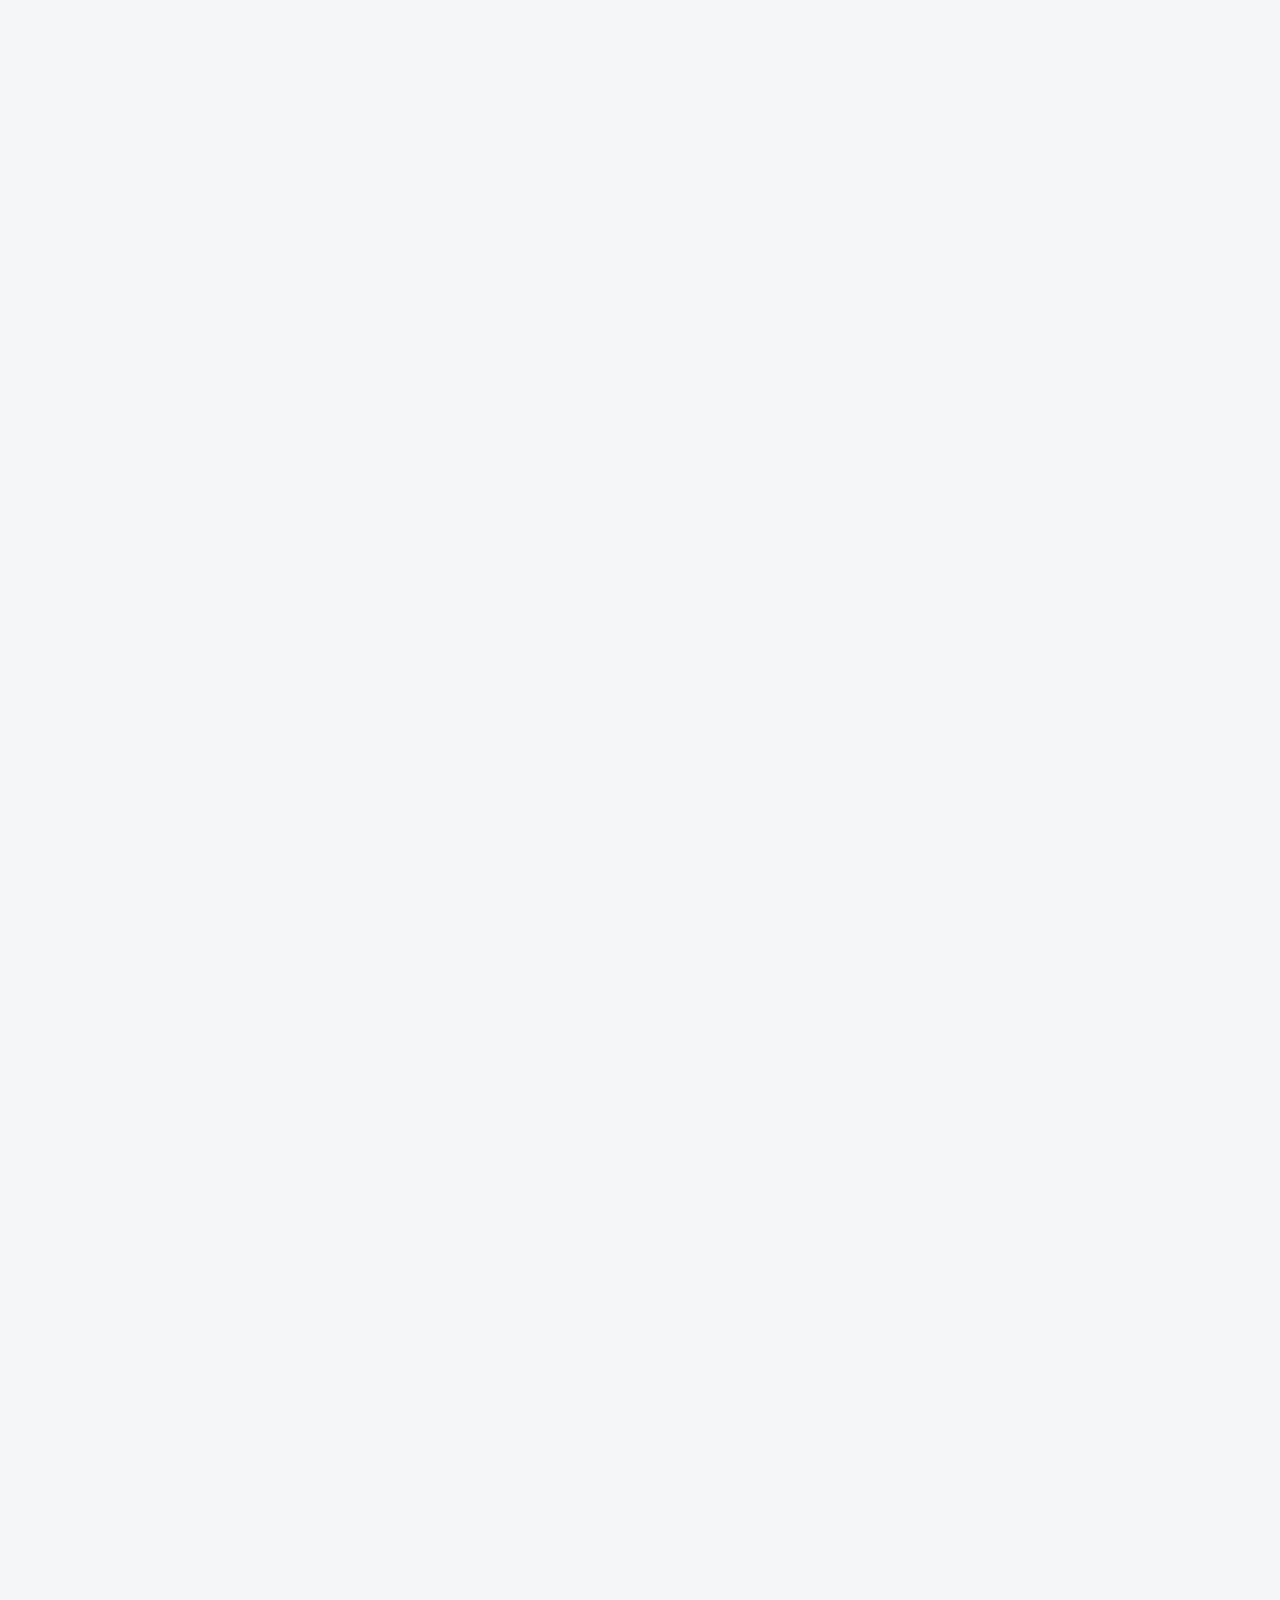
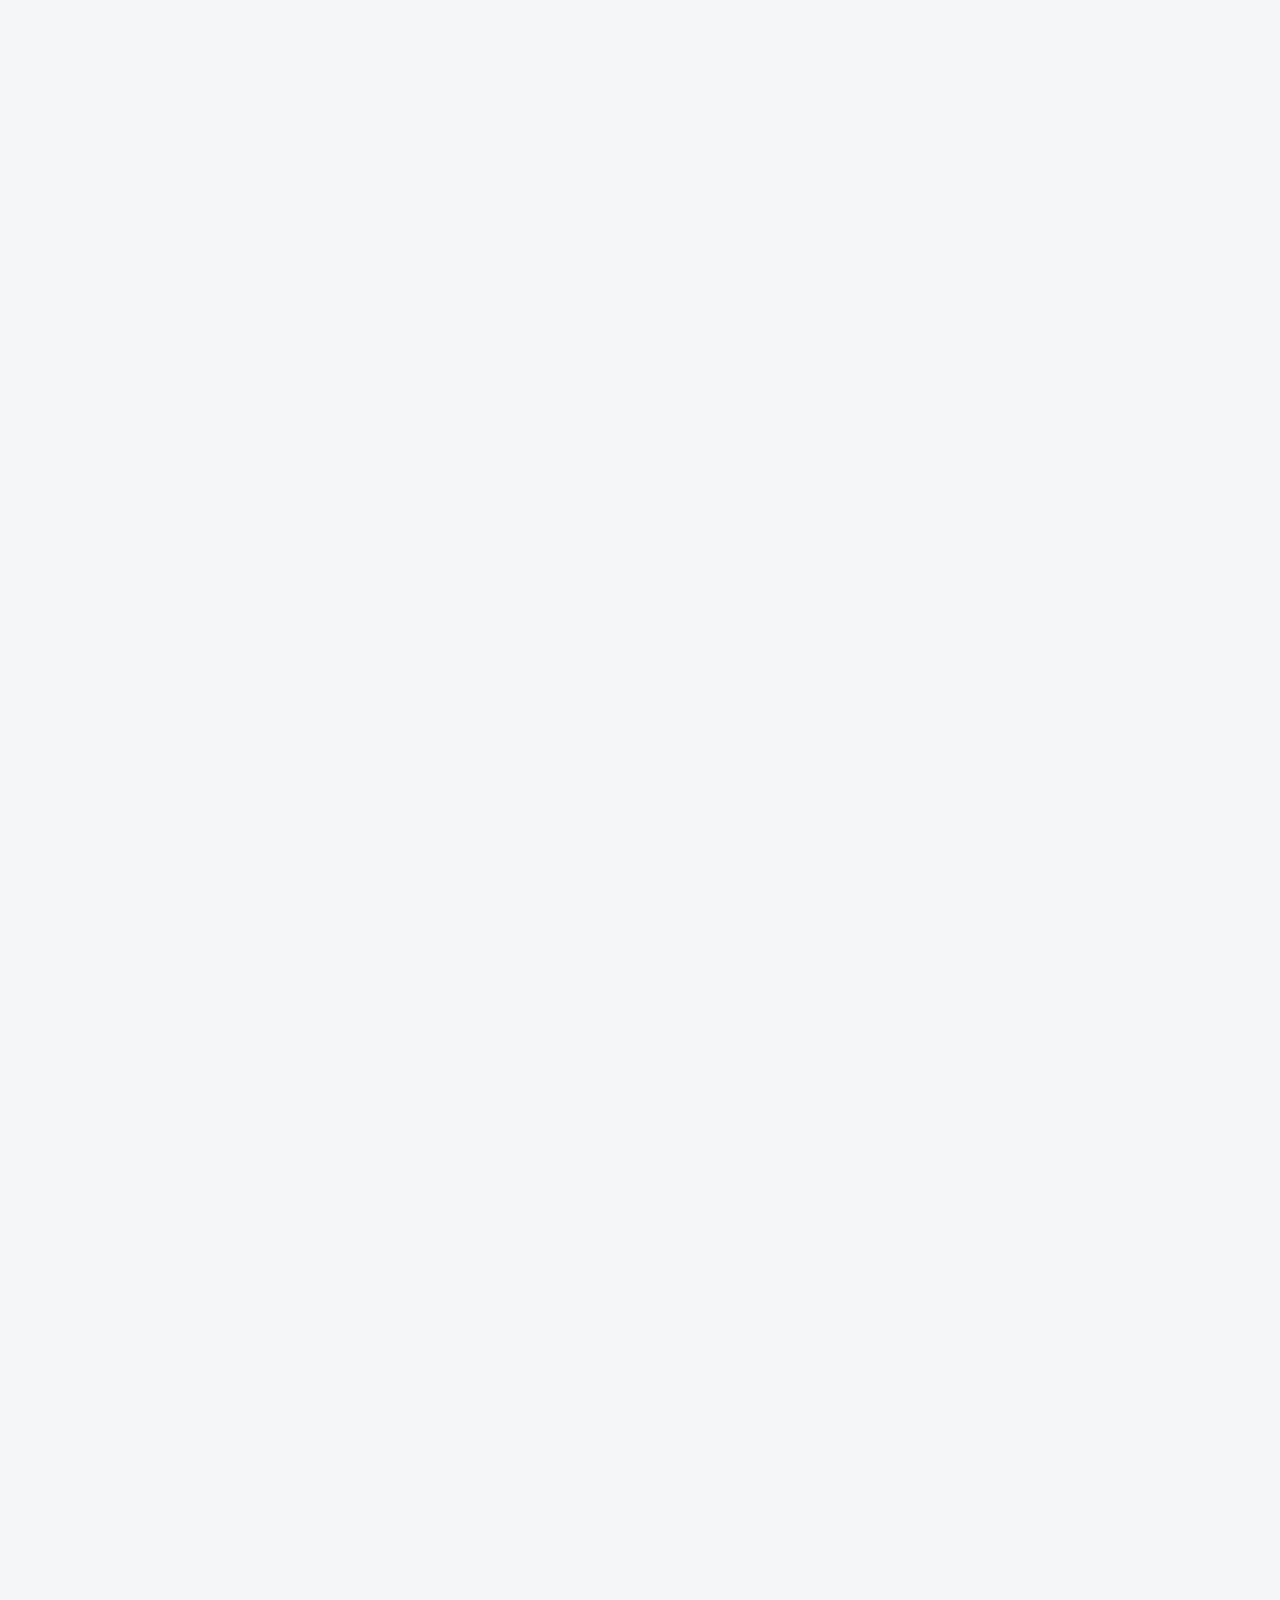
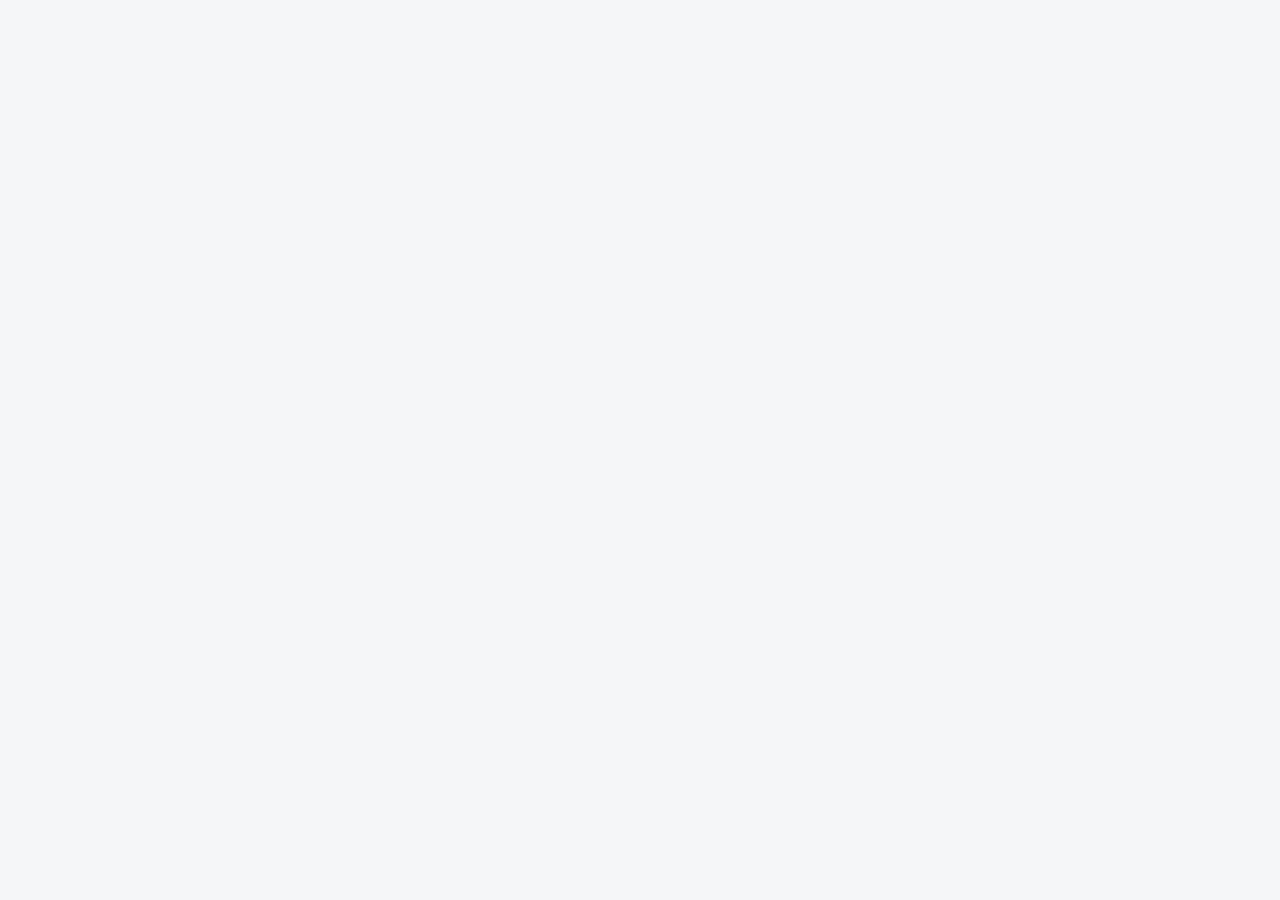
==== commit 77e60caa: "First Verification" ====
--- a/about.html
+++ b/about.html
@@ -46,7 +46,7 @@
         <div class="container">
             <div class="row">
                 <div class="col-md-4 hidden-xs hidden-sm">
-                    <p class="mail-text">Welcome to our Borrow Loan Website Templates</p>
+                    <p class="mail-text">Welcome to our Website</p>
                 </div>
                 <div class="col-md-8 col-sm-12 text-right col-xs-12">
                     <div class="top-nav"> <span class="top-text hidden-xs"><a href="#">View Locations</a> </span> <span class="top-text"><a href="#">+1800-123-4567</a></span> <span class="top-text"><a href="#">EMI calculator</a></span> </div>
@@ -393,7 +393,9 @@
         <div class="container">
             <div class="row">
                 <div class="col-md-6 col-sm-6 col-xs-6">
-                    <p>Copyright &copy; 2017.Company name All rights reserved.More Templates <a href="http://www.cssmoban.com/" target="_blank" title="模板之家">模板之家</a> - Collect from <a href="http://www.cssmoban.com/" title="网页模板" target="_blank">网页模板</a></p>
+                    <p>Copyright &copy; 2019.Company name All rights <a href="#" target="_blank" title="">模板之家</a> - Collect from
+                        <a href="#" title="" target="_blank"> </a>
+                    </p>
                 </div>
                 <div class="col-md-6 col-sm-6 text-right col-xs-6">
                     <p>Terms of use | Privacy Policy</p>
@@ -419,5 +421,4 @@
     <script src="js/back-to-top.js" type="text/javascript"></script>
 </body>
 
-</html>
-
+</html>--- a/css/style.css
+++ b/css/style.css
@@ -1,113 +1,407 @@
 @charset "utf-8";
 
 /* CSS Document */
+
 
 /*-----------------------------------
 General css class
 -----------------------------------*/
 
-body { font-size: 15px; font-family: 'Poppins', sans-serif; line-height: 1.4; color: #778191; background-color: #f4f6f8; -webkit-font-smoothing: antialiased; -moz-osx-font-smoothing: grayscale; }
-h1, h2, h3, h4, h5, h6 { margin: 0px 0px 10px 0px; color: #3c4d6b; font-weight: 500; }
-h1 { font-size: 32px; line-height: 44px; letter-spacing: -1px; }
-h2 { font-size: 24px; line-height: 32px; }
-h3 { font-size: 20px; }
-h4 { font-size: 16px; line-height: 1.6; }
-p { margin: 0 0 26px; line-height: 1.6; font-weight: 400; }
-ul, ol { }
-ul li, ol li { }
-a { color: #f51f8a; text-decoration: none; -webkit-transition: all 0.3s ease-in-out; -moz-transition: all 0.3s ease-in-out; transition: all 0.3s ease-in-out; }
-a:focus, a:hover { text-decoration: none; color: #15549a; }
-strong { }
-blockquote { padding: 10px 20px; margin: 0 0 0px; font-size: 21px; border-left: 5px solid #eff1f4; color: #414346; font-style: italic; line-height: 35px; font-family: 'Merriweather', serif; font-weight: 700; }
-blockquote.alignright { max-width: 50%; }
-blockquote.alignleft { max-width: 50%; }
-p:last-child { margin-bottom: 0px; }
-::selection { background: #ffecb3; color: #333; }
-*, *::before, *::after { transition: all .3s ease-in-out; }
-.text-highlight { color: #ffecb3; }
-.italic { }
-.small-text { }
-.listnone { list-style: none; margin: 0px 0px 0px 0px; padding: 0; }
-.required { color: red }
-.lead { color: #3c4d6b; line-height: 36px; font-size: 24px; }
-.lead-strong { }
-.section-title { }
-.text-white { color: #fff; }
-.title-white { color: #fff; }
-.title { color: #3c4d6b; line-height: 32px; }
-.tlinks{text-indent:-9999px;height:0;line-height:0;font-size:0;overflow:hidden;}
+body {
+    font-size: 15px;
+    font-family: 'Poppins', sans-serif;
+    line-height: 1.4;
+    color: #778191;
+    background-color: #f4f6f8;
+    -webkit-font-smoothing: antialiased;
+    -moz-osx-font-smoothing: grayscale;
+}
+
+h1,
+h2,
+h3,
+h4,
+h5,
+h6 {
+    margin: 0px 0px 10px 0px;
+    color: #3c4d6b;
+    font-weight: 500;
+}
+
+h1 {
+    font-size: 32px;
+    line-height: 44px;
+    letter-spacing: -1px;
+}
+
+h2 {
+    font-size: 24px;
+    line-height: 32px;
+}
+
+h3 {
+    font-size: 20px;
+}
+
+h4 {
+    font-size: 16px;
+    line-height: 1.6;
+}
+
+p {
+    margin: 0 0 26px;
+    line-height: 1.6;
+    font-weight: 400;
+}
+
+ul,
+ol {}
+
+ul li,
+ol li {}
+
+a {
+    color: #f51f8a;
+    text-decoration: none;
+    -webkit-transition: all 0.3s ease-in-out;
+    -moz-transition: all 0.3s ease-in-out;
+    transition: all 0.3s ease-in-out;
+}
+
+a:focus,
+a:hover {
+    text-decoration: none;
+    color: #15549a;
+}
+
+strong {}
+
+blockquote {
+    padding: 10px 20px;
+    margin: 0 0 0px;
+    font-size: 21px;
+    border-left: 5px solid #eff1f4;
+    color: #414346;
+    font-style: italic;
+    line-height: 35px;
+    font-family: 'Merriweather', serif;
+    font-weight: 700;
+}
+
+blockquote.alignright {
+    max-width: 50%;
+}
+
+blockquote.alignleft {
+    max-width: 50%;
+}
+
+p:last-child {
+    margin-bottom: 0px;
+}
+
+::selection {
+    background: #ffecb3;
+    color: #333;
+}
+
+*,
+*::before,
+*::after {
+    transition: all .3s ease-in-out;
+}
+
+.text-highlight {
+    color: #ffecb3;
+}
+
+.italic {}
+
+.small-text {}
+
+.listnone {
+    list-style: none;
+    margin: 0px 0px 0px 0px;
+    padding: 0;
+}
+
+.required {
+    color: red
+}
+
+.lead {
+    color: #3c4d6b;
+    line-height: 36px;
+    font-size: 24px;
+}
+
+.lead-strong {}
+
+.section-title {}
+
+.text-white {
+    color: #fff;
+}
+
+.title-white {
+    color: #fff;
+}
+
+.title {
+    color: #3c4d6b;
+    line-height: 32px;
+}
+
+.tlinks {
+    text-indent: -9999px;
+    height: 0;
+    line-height: 0;
+    font-size: 0;
+    overflow: hidden;
+}
+
+
 /*-----------------------------------
 Space css class
 -----------------------------------*/
 
+
 /*----------------
 margin space
 -----------------*/
 
-.mb0 { margin-bottom: 0px; }
-.mb10 { margin-bottom: 10px; }
-.mb20 { margin-bottom: 20px; }
-.mb30 { margin-bottom: 30px; }
-.mb40 { margin-bottom: 40px; }
-.mb60 { margin-bottom: 60px; }
-.mb80 { margin-bottom: 80px; }
-.mb100 { margin-bottom: 100px; }
-.mt0 { margin-top: 0px; }
-.mt10 { margin-top: 10px; }
-.mt20 { margin-top: 20px; }
-.mt30 { margin-top: 30px; }
-.mt40 { margin-top: 40px; }
-.mt60 { margin-top: 60px; }
-.mt80 { margin-top: 80px; }
-.mt100 { margin-top: 100px; }
+.mb0 {
+    margin-bottom: 0px;
+}
+
+.mb10 {
+    margin-bottom: 10px;
+}
+
+.mb20 {
+    margin-bottom: 20px;
+}
+
+.mb30 {
+    margin-bottom: 30px;
+}
+
+.mb40 {
+    margin-bottom: 40px;
+}
+
+.mb60 {
+    margin-bottom: 60px;
+}
+
+.mb80 {
+    margin-bottom: 80px;
+}
+
+.mb100 {
+    margin-bottom: 100px;
+}
+
+.mt0 {
+    margin-top: 0px;
+}
+
+.mt10 {
+    margin-top: 10px;
+}
+
+.mt20 {
+    margin-top: 20px;
+}
+
+.mt30 {
+    margin-top: 30px;
+}
+
+.mt40 {
+    margin-top: 40px;
+}
+
+.mt60 {
+    margin-top: 60px;
+}
+
+.mt80 {
+    margin-top: 80px;
+}
+
+.mt100 {
+    margin-top: 100px;
+}
+
 
 /*----------------
 less margin space from top
 -----------------*/
-.mt-20 { margin-top: -20px; }
-.mt-40 { margin-top: -40px; }
-.mt-60 { margin-top: -60px; }
-.mt-80 { margin-top: -80px; }
+
+.mt-20 {
+    margin-top: -20px;
+}
+
+.mt-40 {
+    margin-top: -40px;
+}
+
+.mt-60 {
+    margin-top: -60px;
+}
+
+.mt-80 {
+    margin-top: -80px;
+}
+
 
 /*---------------
 Padding space
 -----------------*/
-.nopadding { padding: 0px; }
-.nopr { padding-right: 0px; }
-.nopl { padding-left: 0px; }
-.pinside10 { padding: 10px; }
-.pinside20 { padding: 20px; }
-.pinside30 { padding: 30px; }
-.pinside40 { padding: 40px; }
-.pinside50 { padding: 50px; }
-.pinside60 { padding: 60px; }
-.pinside80 { padding: 80px; }
-.pdt10 { padding-top: 10px; }
-.pdt20 { padding-top: 20px; }
-.pdt30 { padding-top: 30px; }
-.pdt40 { padding-top: 40px; }
-.pdt60 { padding-top: 60px; }
-.pdt80 { padding-top: 80px; }
-.pdb10 { padding-bottom: 10px; }
-.pdb20 { padding-bottom: 20px; }
-.pdb30 { padding-bottom: 30px; }
-.pdb40 { padding-bottom: 40px; }
-.pdb60 { padding-bottom: 60px; }
-.pdb80 { padding-bottom: 80px; }
-.pdl10 { padding-left: 10px; }
-.pdl20 { padding-left: 20px; }
-.pdl30 { padding-left: 30px; }
-.pdl40 { padding-left: 40px; }
-.pdl60 { padding-left: 60px; }
-.pdl80 { padding-left: 80px; }
-.pdr10 { padding-right: 10px; }
-.pdr20 { padding-right: 20px; }
-.pdr30 { padding-right: 30px; }
-.pdr40 { padding-right: 40px; }
-.pdr60 { padding-right: 60px; }
-.pdr80 { padding-right: 80px; }
-.x { }
-.y { padding-top: 220px; }
+
+.nopadding {
+    padding: 0px;
+}
+
+.nopr {
+    padding-right: 0px;
+}
+
+.nopl {
+    padding-left: 0px;
+}
+
+.pinside10 {
+    padding: 10px;
+}
+
+.pinside20 {
+    padding: 20px;
+}
+
+.pinside30 {
+    padding: 30px;
+}
+
+.pinside40 {
+    padding: 40px;
+}
+
+.pinside50 {
+    padding: 50px;
+}
+
+.pinside60 {
+    padding: 60px;
+}
+
+.pinside80 {
+    padding: 80px;
+}
+
+.pdt10 {
+    padding-top: 10px;
+}
+
+.pdt20 {
+    padding-top: 20px;
+}
+
+.pdt30 {
+    padding-top: 30px;
+}
+
+.pdt40 {
+    padding-top: 40px;
+}
+
+.pdt60 {
+    padding-top: 60px;
+}
+
+.pdt80 {
+    padding-top: 80px;
+}
+
+.pdb10 {
+    padding-bottom: 10px;
+}
+
+.pdb20 {
+    padding-bottom: 20px;
+}
+
+.pdb30 {
+    padding-bottom: 30px;
+}
+
+.pdb40 {
+    padding-bottom: 40px;
+}
+
+.pdb60 {
+    padding-bottom: 60px;
+}
+
+.pdb80 {
+    padding-bottom: 80px;
+}
+
+.pdl10 {
+    padding-left: 10px;
+}
+
+.pdl20 {
+    padding-left: 20px;
+}
+
+.pdl30 {
+    padding-left: 30px;
+}
+
+.pdl40 {
+    padding-left: 40px;
+}
+
+.pdl60 {
+    padding-left: 60px;
+}
+
+.pdl80 {
+    padding-left: 80px;
+}
+
+.pdr10 {
+    padding-right: 10px;
+}
+
+.pdr20 {
+    padding-right: 20px;
+}
+
+.pdr30 {
+    padding-right: 30px;
+}
+
+.pdr40 {
+    padding-right: 40px;
+}
+
+.pdr60 {
+    padding-right: 60px;
+}
+
+.pdr80 {
+    padding-right: 80px;
+}
+
+.x {}
+
+.y {
+    padding-top: 220px;
+}
+
 
 /*---------------
 Section Space
@@ -115,585 +409,2486 @@
 * Section space help to create top bottom space. 
 *
 -----------------*/
-.section-space20 { padding-top: 20px; padding-bottom: 20px; }
-.section-space40 { padding-top: 40px; padding-bottom: 40px; }
-.section-space60 { padding-top: 60px; padding-bottom: 60px; }
-.section-space80 { padding-top: 80px; padding-bottom: 80px; }
-.section-space100 { padding-top: 100px; padding-bottom: 100px; }
-.section-space120 { padding-top: 120px; padding-bottom: 120px; }
-.section-space140 { padding-top: 140px; padding-bottom: 140px; }
+
+.section-space20 {
+    padding-top: 20px;
+    padding-bottom: 20px;
+}
+
+.section-space40 {
+    padding-top: 40px;
+    padding-bottom: 40px;
+}
+
+.section-space60 {
+    padding-top: 60px;
+    padding-bottom: 60px;
+}
+
+.section-space80 {
+    padding-top: 80px;
+    padding-bottom: 80px;
+}
+
+.section-space100 {
+    padding-top: 100px;
+    padding-bottom: 100px;
+}
+
+.section-space120 {
+    padding-top: 120px;
+    padding-bottom: 120px;
+}
+
+.section-space140 {
+    padding-top: 140px;
+    padding-bottom: 140px;
+}
+
 
 /*-----------------------------------------
 Background & Block color 
 ------------------------------------------*/
-.bg-light { background-color: #fafcfd; }
-.bg-primary { background-color: #eff1f4; }
-.bg-default { background-color: #15549a; color: #87c0ff; }
-.bg-white { background-color: #fff; }
-.outline { border: 1px solid #dee4ee; }
-.link-title { }
-.small-title { font-size: 14px; color: #778191; font-weight: 500; }
-.big-title { font-size: 36px; font-weight: 600; color: #15549a; }
-.capital-title { text-transform: uppercase; font-size: 16px; font-weight: 600; }
-.bdr-btm { }
-.green-text { }
-.bg-boxshadow { -webkit-box-shadow: 0px 4px 16px 3px rgba(213, 221, 234, .5); -moz-box-shadow: 0px 4px 16px 3px rgba(213, 221, 234, .5); box-shadow: 0px 4px 16px 3px rgba(213, 221, 234, .5); }
+
+.bg-light {
+    background-color: #fafcfd;
+}
+
+.bg-primary {
+    background-color: #eff1f4;
+}
+
+.bg-default {
+    background-color: #15549a;
+    color: #87c0ff;
+}
+
+.bg-white {
+    background-color: #fff;
+}
+
+.outline {
+    border: 1px solid #dee4ee;
+}
+
+.link-title {}
+
+.small-title {
+    font-size: 14px;
+    color: #778191;
+    font-weight: 500;
+}
+
+.big-title {
+    font-size: 36px;
+    font-weight: 600;
+    color: #15549a;
+}
+
+.capital-title {
+    text-transform: uppercase;
+    font-size: 16px;
+    font-weight: 600;
+}
+
+.bdr-btm {}
+
+.green-text {}
+
+.bg-boxshadow {
+    -webkit-box-shadow: 0px 4px 16px 3px rgba(213, 221, 234, .5);
+    -moz-box-shadow: 0px 4px 16px 3px rgba(213, 221, 234, .5);
+    box-shadow: 0px 4px 16px 3px rgba(213, 221, 234, .5);
+}
+
 
 /*-----------------------------------------
 Buttons
 ------------------------------------------*/
-.btn { font-size: 14px; border-radius: 2px; line-height: 12px; letter-spacing: 1px; text-transform: uppercase; font-weight: 600; padding: 20px 30px; border: none; font-weight: 600; }
-.btn-default { background-color: #f51f8a; color: #fff; border-color: #f51f8a; }
-.btn-default:hover { color: #fff; background-color: #ff389c; border-color: #ff389c; }
-.btn-default.focus, .btn-default:focus { color: #fff; background-color: #d5504f; border-color: #c64241; }
-.btn-primary { background-color: #15549a; color: #fff; }
-.btn-primary:hover { color: #fff; background-color: #2573cb; }
-.btn-primary.focus, .btn-primary:focus { }
-.btn-secondary { }
-.btn-secondary:hover { }
-.btn-outline { border: 2px solid #dee4ee; color: #9aa9c3; background-color: transparent; padding: 17px 28px; }
-.btn-outline:hover { border: 2px solid #dee4ee; color: #6a7a94; background-color: #dee4ee; }
-.btn-lg { padding: 25px 50px; font-size: 18px; text-align: center; }
-.btn-sm { padding: 15px 20px; font-size: 12px; text-align: center; }
-.btn-xs { padding: 4px 8px; font-size: 10px; }
-.btn-link { color: #15549a; font-weight: 500; padding-bottom: 4px; border-bottom: 2px solid #15549a; display: inline-block; }
-.btn-link:hover { color: #f51f8a; font-weight: 500; padding-bottom: 4px; border-bottom: 2px solid #f51f8a; text-decoration: none; }
-.btn-link-white { }
-.btn-link-white:hover { }
-.btn-link-orange { }
-.btn-link-white:hover { }
+
+.btn {
+    font-size: 14px;
+    border-radius: 2px;
+    line-height: 12px;
+    letter-spacing: 1px;
+    text-transform: uppercase;
+    font-weight: 600;
+    padding: 20px 30px;
+    border: none;
+    font-weight: 600;
+}
+
+.btn-default {
+    background-color: #f51f8a;
+    color: #fff;
+    border-color: #f51f8a;
+}
+
+.btn-default:hover {
+    color: #fff;
+    background-color: #ff389c;
+    border-color: #ff389c;
+}
+
+.btn-default.focus,
+.btn-default:focus {
+    color: #fff;
+    background-color: #d5504f;
+    border-color: #c64241;
+}
+
+.btn-primary {
+    background-color: #15549a;
+    color: #fff;
+}
+
+.btn-primary:hover {
+    color: #fff;
+    background-color: #2573cb;
+}
+
+.btn-primary.focus,
+.btn-primary:focus {}
+
+.btn-secondary {}
+
+.btn-secondary:hover {}
+
+.btn-outline {
+    border: 2px solid #dee4ee;
+    color: #9aa9c3;
+    background-color: transparent;
+    padding: 17px 28px;
+}
+
+.btn-outline:hover {
+    border: 2px solid #dee4ee;
+    color: #6a7a94;
+    background-color: #dee4ee;
+}
+
+.btn-lg {
+    padding: 25px 50px;
+    font-size: 18px;
+    text-align: center;
+}
+
+.btn-sm {
+    padding: 15px 20px;
+    font-size: 12px;
+    text-align: center;
+}
+
+.btn-xs {
+    padding: 4px 8px;
+    font-size: 10px;
+}
+
+.btn-link {
+    color: #15549a;
+    font-weight: 500;
+    padding-bottom: 4px;
+    border-bottom: 2px solid #15549a;
+    display: inline-block;
+}
+
+.btn-link:hover {
+    color: #f51f8a;
+    font-weight: 500;
+    padding-bottom: 4px;
+    border-bottom: 2px solid #f51f8a;
+    text-decoration: none;
+}
+
+.btn-link-white {}
+
+.btn-link-white:hover {}
+
+.btn-link-orange {}
+
+.btn-link-white:hover {}
+
 
 /*-----------------------------------------
 Input Form
 ------------------------------------------*/
-label { }
-.control-label { text-transform: uppercase; color: #3c4d6b; font-size: 13px; font-weight: 600; }
-.form-control { width: 100%; height: 52px; padding: 6px 16px; font-size: 14px; line-height: 1.42857143; color: #555; background-image: none; background-color: #fff; border-radius: 4px; -webkit-box-shadow: inset 0 0px 0px rgba(0, 0, 0, .075); box-shadow: inset 0 0px 0px rgba(0, 0, 0, .075); margin-bottom: 10px; border: 2px solid #e6ecef; }
-.form-control[disabled], .form-control[readonly], fieldset[disabled] .form-control { background-color: #fff; }
-.form-control:focus { }
-.required { color: red }
-textarea.form-control { border-radius: 2px; height: auto; }
-select { -webkit-appearance: none; background-color: #fff; }
+
+label {}
+
+.control-label {
+    text-transform: uppercase;
+    color: #3c4d6b;
+    font-size: 13px;
+    font-weight: 600;
+}
+
+.form-control {
+    width: 100%;
+    height: 52px;
+    padding: 6px 16px;
+    font-size: 14px;
+    line-height: 1.42857143;
+    color: #555;
+    background-image: none;
+    background-color: #fff;
+    border-radius: 4px;
+    -webkit-box-shadow: inset 0 0px 0px rgba(0, 0, 0, .075);
+    box-shadow: inset 0 0px 0px rgba(0, 0, 0, .075);
+    margin-bottom: 10px;
+    border: 2px solid #e6ecef;
+}
+
+.form-control[disabled],
+.form-control[readonly],
+fieldset[disabled] .form-control {
+    background-color: #fff;
+}
+
+.form-control:focus {}
+
+.required {
+    color: red
+}
+
+textarea.form-control {
+    border-radius: 2px;
+    height: auto;
+}
+
+select {
+    -webkit-appearance: none;
+    background-color: #fff;
+}
+
 
 /*-----------------------------------------
 content
 ------------------------------------------*/
-.content { padding-bottom: 100px; padding-top: 100px; }
-.content-area { }
-.sidebar-area { }
-.wrapper-content { margin-top: -40px; margin-bottom: 100px; position: relative; }
+
+.content {
+    padding-bottom: 100px;
+    padding-top: 100px;
+}
+
+.content-area {}
+
+.sidebar-area {}
+
+.wrapper-content {
+    /* margin-top: -40px; */
+    margin-bottom: 100px;
+    position: relative;
+}
+
 
 /*-----------------------------------------
 Bullet
 ------------------------------------------*/
-.bullet { position: relative; padding-left: 25px; line-height: 32px; }
-.bullet-arrow-circle-right li:before { font-family: 'FontAwesome'; display: block; position: absolute; left: 0; font-size: 15px; color: #919297; content: "\f18e"; }
-.bullet-arrow-right li:before { font-family: 'FontAwesome'; display: block; position: absolute; left: 0; font-size: 15px; color: #747474; content: "\f101"; }
-.bullet-check-circle li:before { font-family: 'FontAwesome'; display: block; position: absolute; left: 0; font-size: 15px; color: #fff; content: "\f05d"; }
-.bullet-check-circle-default li:before { font-family: 'FontAwesome'; display: block; position: absolute; left: 0; font-size: 15px; color: #10a874; content: "\f05d"; }
+
+.bullet {
+    position: relative;
+    padding-left: 25px;
+    line-height: 32px;
+}
+
+.bullet-arrow-circle-right li:before {
+    font-family: 'FontAwesome';
+    display: block;
+    position: absolute;
+    left: 0;
+    font-size: 15px;
+    color: #919297;
+    content: "\f18e";
+}
+
+.bullet-arrow-right li:before {
+    font-family: 'FontAwesome';
+    display: block;
+    position: absolute;
+    left: 0;
+    font-size: 15px;
+    color: #747474;
+    content: "\f101";
+}
+
+.bullet-check-circle li:before {
+    font-family: 'FontAwesome';
+    display: block;
+    position: absolute;
+    left: 0;
+    font-size: 15px;
+    color: #fff;
+    content: "\f05d";
+}
+
+.bullet-check-circle-default li:before {
+    font-family: 'FontAwesome';
+    display: block;
+    position: absolute;
+    left: 0;
+    font-size: 15px;
+    color: #10a874;
+    content: "\f05d";
+}
+
 
 /*-----------------------------------------
 icon
 ------------------------------------------*/
-.icon { }
-.icon-1x { font-size: 24px; }
+
+.icon {}
+
+.icon-1x {
+    font-size: 24px;
+}
+
 
 /* default icon size of font*/
-.icon-2x { font-size: 48px; }
-.icon-4x { font-size: 68px; }
-.icon-6x { font-size: 88px; }
-.icon-8x { font-size: 108px; }
-.icon-default { color: #f51f8a; }
-.icon-primary { color: #15549a; }
-.icon-secondary { color: #bcbcbc; }
-.dark-line { border-top: 2px solid #2b2e35; }
+
+.icon-2x {
+    font-size: 48px;
+}
+
+.icon-4x {
+    font-size: 68px;
+}
+
+.icon-6x {
+    font-size: 88px;
+}
+
+.icon-8x {
+    font-size: 108px;
+}
+
+.icon-default {
+    color: #f51f8a;
+}
+
+.icon-primary {
+    color: #15549a;
+}
+
+.icon-secondary {
+    color: #bcbcbc;
+}
+
+.dark-line {
+    border-top: 2px solid #2b2e35;
+}
+
 
 /*-----------------------------------------
 top bar
 ------------------------------------------*/
-.top-bar { padding-top: 10px; padding-bottom: 10px; background-color: #15549a; font-size: 12px; color: #83bcfa; font-weight: 500; text-transform: uppercase; }
-.top-text { padding-left: 20px; line-height: 1.6; }
-.top-text a { color: #83bcfa; }
-.top-text a:hover { color: #fff; }
-.search-nav { margin-top: 10px; text-align: center; }
-.search-btn { border-radius: 50%; width: 30px; height: 30px; padding: 5px 0px 0px 0px; margin-top: 7px; color: #7e93ae; background-color: #eff3f8; display: inline-block; }
-.searchbar { }
-.search-area { padding: 30px; }
-.header { background-color: #fff; padding-top: 20px; padding-bottom: 20px; position: relative; z-index: 99; -webkit-box-shadow: 0px 5px 9px 1px rgba(144, 161, 180, 0.2); box-shadow: 0px 5px 9px 1px rgba(144, 161, 180, 0.2); -moz-box-shadow: 0px 5px 9px 1px rgba(144, 161, 180, 0.2); }
-.logo { }
-.navigation-wide { background-color: #15549a }
-.navigation-wide #navigation { margin-top: 0px; float: left; background-color: #15549a; }
-#navigation, #navigation ul, #navigation ul li, #navigation ul li a, #navigation #menu-button { margin: 0; padding: 0; border: 0; list-style: none; line-height: 1; display: block; position: relative; -webkit-box-sizing: border-box; -moz-box-sizing: border-box; box-sizing: border-box; }
-#navigation:after, #navigation > ul:after { content: "."; display: block; clear: both; visibility: hidden; line-height: 0; height: 0; }
-#navigation #menu-button { display: none; }
-#navigation { background: #fff; float: right; margin-top: 8px; position: relative; z-index: 99; }
-#navigation > ul > li { float: left; }
-#navigation.align-center > ul { font-size: 0; text-align: center; }
-#navigation.align-center > ul > li { display: inline-block; float: none; }
-#navigation.align-center ul ul { text-align: left; }
-#navigation.align-right > ul > li { float: right; }
-#navigation > ul > li > a { padding: 16px 10px; font-size: 13px; text-decoration: none; color: #66707f; font-weight: 600; text-transform: uppercase; }
-#navigation > ul > li:hover > a { color: #f51f8a; }
-#navigation > ul > li.has-sub > a { padding-right: 30px; }
+
+.top-bar {
+    padding-top: 10px;
+    padding-bottom: 10px;
+    background-color: #15549a;
+    font-size: 12px;
+    color: #83bcfa;
+    font-weight: 500;
+    text-transform: uppercase;
+}
+
+.top-text {
+    padding-left: 20px;
+    line-height: 1.6;
+}
+
+.top-text a {
+    color: #83bcfa;
+}
+
+.top-text a:hover {
+    color: #fff;
+}
+
+.search-nav {
+    margin-top: 10px;
+    text-align: center;
+}
+
+.search-btn {
+    border-radius: 50%;
+    width: 30px;
+    height: 30px;
+    padding: 5px 0px 0px 0px;
+    margin-top: 7px;
+    color: #7e93ae;
+    background-color: #eff3f8;
+    display: inline-block;
+}
+
+.searchbar {}
+
+.search-area {
+    padding: 30px;
+}
+
+.header {
+    background-color: #fff;
+    padding-top: 20px;
+    padding-bottom: 20px;
+    position: relative;
+    z-index: 99;
+    /* -webkit-box-shadow: 0px 5px 9px 1px rgba(144, 161, 180, 0.2); */
+    /* box-shadow: 0px 5px 9px 1px rgba(144, 161, 180, 0.2); */
+    -moz-box-shadow: 0px 5px 9px 1px rgba(144, 161, 180, 0.2);
+}
+
+.logo {}
+
+.navigation-wide {
+    background-color: #15549a
+}
+
+.navigation-wide #navigation {
+    margin-top: 0px;
+    float: left;
+    background-color: #15549a;
+}
+
+#navigation,
+#navigation ul,
+#navigation ul li,
+#navigation ul li a,
+#navigation #menu-button {
+    margin: 0;
+    padding: 0;
+    border: 0;
+    list-style: none;
+    line-height: 1;
+    display: block;
+    position: relative;
+    -webkit-box-sizing: border-box;
+    -moz-box-sizing: border-box;
+    box-sizing: border-box;
+}
+
+#navigation:after,
+#navigation>ul:after {
+    content: ".";
+    display: block;
+    clear: both;
+    visibility: hidden;
+    line-height: 0;
+    height: 0;
+}
+
+#navigation #menu-button {
+    display: none;
+}
+
+#navigation {
+    background: #fff;
+    float: right;
+    margin-top: 8px;
+    position: relative;
+    z-index: 99;
+}
+
+#navigation>ul>li {
+    float: left;
+}
+
+#navigation.align-center>ul {
+    font-size: 0;
+    text-align: center;
+}
+
+#navigation.align-center>ul>li {
+    display: inline-block;
+    float: none;
+}
+
+#navigation.align-center ul ul {
+    text-align: left;
+}
+
+#navigation.align-right>ul>li {
+    float: right;
+}
+
+#navigation>ul>li>a {
+    padding: 16px 10px;
+    font-size: 13px;
+    text-decoration: none;
+    color: #66707f;
+    font-weight: 600;
+    text-transform: uppercase;
+}
+
+#navigation>ul>li:hover>a {
+    color: #f51f8a;
+}
+
+#navigation>ul>li.has-sub>a {
+    padding-right: 30px;
+}
+
 
 /*#navigation > ul > li.has-sub > a:after {position: absolute; top: 22px; right: 11px; width: 8px; height: 2px;
  display: block; background: #dddddd; content: '';}*/
-#navigation > ul > li.has-sub > a:before { position: absolute; right: 14px; font-family: FontAwesome; content: "\f107"; -webkit-transition: all .25s ease; -moz-transition: all .25s ease; -ms-transition: all .25s ease; -o-transition: all .25s ease; transition: all .25s ease; }
+
+#navigation>ul>li.has-sub>a:before {
+    position: absolute;
+    right: 14px;
+    font-family: FontAwesome;
+    content: "\f107";
+    -webkit-transition: all .25s ease;
+    -moz-transition: all .25s ease;
+    -ms-transition: all .25s ease;
+    -o-transition: all .25s ease;
+    transition: all .25s ease;
+}
+
 
 /*#navigation > ul > li.has-sub:hover > a:before {top: 23px; height: 0;}*/
-#navigation ul ul { position: absolute; left: -9999px; }
-#navigation.align-right ul ul { text-align: right; }
-#navigation ul ul li { height: 0; -webkit-transition: all .25s ease; -moz-transition: all .25s ease; -ms-transition: all .25s ease; -o-transition: all .25s ease; transition: all .25s ease; }
-#navigation li:hover > ul { left: auto; }
-#navigation.align-right li:hover > ul { left: auto; right: 0; }
-#navigation li:hover > ul > li { height: 45px; }
-#navigation ul ul ul { margin-left: 100%; top: 0; }
-#navigation.align-right ul ul ul { margin-left: 0; margin-right: 100%; }
-#navigation ul ul li a { border-bottom: 1px solid rgba(222, 231, 242, 1); padding: 15px 15px; width: 220px; font-size: 14px; text-decoration: none; color: #66707f; font-weight: 500; background: #fff; }
-#navigation ul ul li:last-child > a, .navigation ul ul li.last-item > a { border-bottom: 0; }
-#navigation ul ul li:hover > a, #navigation ul ul li a:hover { color: #f51f8a; background-color: #f4f6f8; }
-#navigation ul ul li.has-sub > a:after { position: absolute; top: 20px; right: 11px; width: 8px; height: 2px; display: block; background: #66707f; content: ''; }
-#navigation.align-right ul ul li.has-sub > a:after { right: auto; left: 11px; }
-#navigation ul ul li.has-sub > a:before { position: absolute; top: 17px; right: 14px; display: block; width: 2px; height: 8px; background: #66707f; content: ''; -webkit-transition: all .25s ease; -moz-transition: all .25s ease; -ms-transition: all .25s ease; -o-transition: all .25s ease; transition: all .25s ease; }
-#navigation.align-right ul ul li.has-sub > a:before { right: auto; left: 14px; }
-#navigation ul ul > li.has-sub:hover > a:before { top: 17px; height: 0; }
-#navigation.small-screen { width: 100%; }
-#navigation.small-screen ul { width: 100%; display: none; }
-#navigation.small-screen.align-center > ul { text-align: left; }
-#navigation.small-screen ul li { width: 100%; border-top: 1px solid rgba(223, 229, 237, 0.9); }
-#navigation.small-screen ul ul li, #navigation.small-screen li:hover > ul > li { height: auto; }
-#navigation.small-screen ul li a, #navigation.small-screen ul ul li a { width: 100%; border-bottom: 0; }
-#navigation.small-screen > ul > li { float: none; }
-#navigation.small-screen ul ul li a { padding-left: 25px; }
-#navigation.small-screen ul ul ul li a { padding-left: 35px; }
-#navigation.small-screen ul ul li a { color: #66707f; background: none; }
-#navigation.small-screen ul ul li:hover > a, #navigation.small-screen ul ul li.active > a { color: #f51f8a; }
-#navigation.small-screen ul ul, #navigation.small-screen ul ul ul, #navigation.small-screen.align-right ul ul { position: relative; left: 0; width: 100%; margin: 0; text-align: left; }
-#navigation.small-screen > ul > li.has-sub > a:after, #navigation.small-screen > ul > li.has-sub > a:before, #navigation.small-screen ul ul > li.has-sub > a:after, #navigation.small-screen ul ul > li.has-sub > a:before { display: none; }
-#navigation.small-screen #menu-button { display: block; padding: 16px 0px; color: #f51f8a; cursor: pointer; font-size: 12px; text-transform: uppercase; font-weight: 700; border-top: 1px solid #e2e7ee }
-#navigation.small-screen #menu-button:after { position: absolute; top: 22px; right: 0px; display: block; height: 8px; width: 20px; border-top: 2px solid #f51f8a; border-bottom: 2px solid #f51f8a; content: ''; }
-#navigation.small-screen #menu-button:before { position: absolute; top: 16px; right: 0px; display: block; height: 2px; width: 20px; background: #f51f8a; content: ''; }
-#navigation.small-screen #menu-button.menu-opened:after { top: 23px; border: 0; height: 2px; width: 15px; background: #333; -webkit-transform: rotate(45deg); -moz-transform: rotate(45deg); -ms-transform: rotate(45deg); -o-transform: rotate(45deg); transform: rotate(45deg); }
-#navigation.small-screen #menu-button.menu-opened:before { top: 23px; background: #333; width: 15px; -webkit-transform: rotate(-45deg); -moz-transform: rotate(-45deg); -ms-transform: rotate(-45deg); -o-transform: rotate(-45deg); transform: rotate(-45deg); }
-#navigation.small-screen .submenu-button { position: absolute; z-index: 99; right: 0; top: 0; display: block; border-left: 1px solid rgba(223, 229, 237, 0.9); height: 46px; width: 46px; cursor: pointer; }
-#navigation.small-screen .submenu-button.submenu-opened { background: #15549a; }
-#navigation.small-screen ul ul .submenu-button { height: 34px; width: 34px; }
-#navigation.small-screen .submenu-button:after { position: absolute; top: 22px; right: 19px; width: 8px; height: 2px; display: block; background: #bcc6d3; content: ''; }
-#navigation.small-screen ul ul .submenu-button:after { top: 15px; right: 13px; }
-#navigation.small-screen .submenu-button.submenu-opened:after { background: #ffffff; }
-#navigation.small-screen .submenu-button:before { position: absolute; top: 19px; right: 22px; display: block; width: 2px; height: 8px; background: #bcc6d3; content: ''; }
-#navigation.small-screen ul ul .submenu-button:before { top: 12px; right: 16px; }
-#navigation.small-screen .submenu-button.submenu-opened:before { display: none; }
-#navigation.small-screen.select-list { padding: 5px; }
+
+#navigation ul ul {
+    position: absolute;
+    left: -9999px;
+}
+
+#navigation.align-right ul ul {
+    text-align: right;
+}
+
+#navigation ul ul li {
+    height: 0;
+    -webkit-transition: all .25s ease;
+    -moz-transition: all .25s ease;
+    -ms-transition: all .25s ease;
+    -o-transition: all .25s ease;
+    transition: all .25s ease;
+}
+
+#navigation li:hover>ul {
+    left: auto;
+}
+
+#navigation.align-right li:hover>ul {
+    left: auto;
+    right: 0;
+}
+
+#navigation li:hover>ul>li {
+    height: 45px;
+}
+
+#navigation ul ul ul {
+    margin-left: 100%;
+    top: 0;
+}
+
+#navigation.align-right ul ul ul {
+    margin-left: 0;
+    margin-right: 100%;
+}
+
+#navigation ul ul li a {
+    border-bottom: 1px solid rgba(222, 231, 242, 1);
+    padding: 15px 15px;
+    width: 220px;
+    font-size: 14px;
+    text-decoration: none;
+    color: #66707f;
+    font-weight: 500;
+    background: #fff;
+}
+
+#navigation ul ul li:last-child>a,
+.navigation ul ul li.last-item>a {
+    border-bottom: 0;
+}
+
+#navigation ul ul li:hover>a,
+#navigation ul ul li a:hover {
+    color: #f51f8a;
+    background-color: #f4f6f8;
+}
+
+#navigation ul ul li.has-sub>a:after {
+    position: absolute;
+    top: 20px;
+    right: 11px;
+    width: 8px;
+    height: 2px;
+    display: block;
+    background: #66707f;
+    content: '';
+}
+
+#navigation.align-right ul ul li.has-sub>a:after {
+    right: auto;
+    left: 11px;
+}
+
+#navigation ul ul li.has-sub>a:before {
+    position: absolute;
+    top: 17px;
+    right: 14px;
+    display: block;
+    width: 2px;
+    height: 8px;
+    background: #66707f;
+    content: '';
+    -webkit-transition: all .25s ease;
+    -moz-transition: all .25s ease;
+    -ms-transition: all .25s ease;
+    -o-transition: all .25s ease;
+    transition: all .25s ease;
+}
+
+#navigation.align-right ul ul li.has-sub>a:before {
+    right: auto;
+    left: 14px;
+}
+
+#navigation ul ul>li.has-sub:hover>a:before {
+    top: 17px;
+    height: 0;
+}
+
+#navigation.small-screen {
+    width: 100%;
+}
+
+#navigation.small-screen ul {
+    width: 100%;
+    display: none;
+}
+
+#navigation.small-screen.align-center>ul {
+    text-align: left;
+}
+
+#navigation.small-screen ul li {
+    width: 100%;
+    border-top: 1px solid rgba(223, 229, 237, 0.9);
+}
+
+#navigation.small-screen ul ul li,
+#navigation.small-screen li:hover>ul>li {
+    height: auto;
+}
+
+#navigation.small-screen ul li a,
+#navigation.small-screen ul ul li a {
+    width: 100%;
+    border-bottom: 0;
+}
+
+#navigation.small-screen>ul>li {
+    float: none;
+}
+
+#navigation.small-screen ul ul li a {
+    padding-left: 25px;
+}
+
+#navigation.small-screen ul ul ul li a {
+    padding-left: 35px;
+}
+
+#navigation.small-screen ul ul li a {
+    color: #66707f;
+    background: none;
+}
+
+#navigation.small-screen ul ul li:hover>a,
+#navigation.small-screen ul ul li.active>a {
+    color: #f51f8a;
+}
+
+#navigation.small-screen ul ul,
+#navigation.small-screen ul ul ul,
+#navigation.small-screen.align-right ul ul {
+    position: relative;
+    left: 0;
+    width: 100%;
+    margin: 0;
+    text-align: left;
+}
+
+#navigation.small-screen>ul>li.has-sub>a:after,
+#navigation.small-screen>ul>li.has-sub>a:before,
+#navigation.small-screen ul ul>li.has-sub>a:after,
+#navigation.small-screen ul ul>li.has-sub>a:before {
+    display: none;
+}
+
+#navigation.small-screen #menu-button {
+    display: block;
+    padding: 16px 0px;
+    color: #f51f8a;
+    cursor: pointer;
+    font-size: 12px;
+    text-transform: uppercase;
+    font-weight: 700;
+    border-top: 1px solid #e2e7ee
+}
+
+#navigation.small-screen #menu-button:after {
+    position: absolute;
+    top: 22px;
+    right: 0px;
+    display: block;
+    height: 8px;
+    width: 20px;
+    border-top: 2px solid #f51f8a;
+    border-bottom: 2px solid #f51f8a;
+    content: '';
+}
+
+#navigation.small-screen #menu-button:before {
+    position: absolute;
+    top: 16px;
+    right: 0px;
+    display: block;
+    height: 2px;
+    width: 20px;
+    background: #f51f8a;
+    content: '';
+}
+
+#navigation.small-screen #menu-button.menu-opened:after {
+    top: 23px;
+    border: 0;
+    height: 2px;
+    width: 15px;
+    background: #333;
+    -webkit-transform: rotate(45deg);
+    -moz-transform: rotate(45deg);
+    -ms-transform: rotate(45deg);
+    -o-transform: rotate(45deg);
+    transform: rotate(45deg);
+}
+
+#navigation.small-screen #menu-button.menu-opened:before {
+    top: 23px;
+    background: #333;
+    width: 15px;
+    -webkit-transform: rotate(-45deg);
+    -moz-transform: rotate(-45deg);
+    -ms-transform: rotate(-45deg);
+    -o-transform: rotate(-45deg);
+    transform: rotate(-45deg);
+}
+
+#navigation.small-screen .submenu-button {
+    position: absolute;
+    z-index: 99;
+    right: 0;
+    top: 0;
+    display: block;
+    border-left: 1px solid rgba(223, 229, 237, 0.9);
+    height: 46px;
+    width: 46px;
+    cursor: pointer;
+}
+
+#navigation.small-screen .submenu-button.submenu-opened {
+    background: #15549a;
+}
+
+#navigation.small-screen ul ul .submenu-button {
+    height: 34px;
+    width: 34px;
+}
+
+#navigation.small-screen .submenu-button:after {
+    position: absolute;
+    top: 22px;
+    right: 19px;
+    width: 8px;
+    height: 2px;
+    display: block;
+    background: #bcc6d3;
+    content: '';
+}
+
+#navigation.small-screen ul ul .submenu-button:after {
+    top: 15px;
+    right: 13px;
+}
+
+#navigation.small-screen .submenu-button.submenu-opened:after {
+    background: #ffffff;
+}
+
+#navigation.small-screen .submenu-button:before {
+    position: absolute;
+    top: 19px;
+    right: 22px;
+    display: block;
+    width: 2px;
+    height: 8px;
+    background: #bcc6d3;
+    content: '';
+}
+
+#navigation.small-screen ul ul .submenu-button:before {
+    top: 12px;
+    right: 16px;
+}
+
+#navigation.small-screen .submenu-button.submenu-opened:before {
+    display: none;
+}
+
+#navigation.small-screen.select-list {
+    padding: 5px;
+}
+
 
 /*-----------------------------------------
       Slider
 ------------------------------------------*/
-#slider { }
-.slider { position: relative; }
-.slider-img img { position: relative; z-index: -1; width: 100%; }
-.slider-img { background: -moz-linear-gradient(top, rgba(16, 75, 149, 0.8) 0%, rgba(16, 75, 149, 0.8) 100%); background: -webkit-linear-gradient(top, rgba(16, 75, 149, 0.8) 0%, rgba(16, 75, 149, 0.8) 100%); background: linear-gradient(to bottom, rgba(16, 75, 149, 0.8) 0%, rgba(16, 75, 149, 0.8) 100%); filter: progid:DXImageTransform.Microsoft.gradient(startColorstr='#cc1b2429', endColorstr='#cc1b2429', GradientType=0); position: relative; }
-.slider-captions { position: absolute; bottom: 200px; }
-.slider-title { color: #fff; font-size: 52px; font-weight: 700; line-height: 62px; }
-.slider-text { color: #fff; }
-.slider .owl-prev { position: absolute; left: 0px; top: 40%; left: 20px; }
-.slider .owl-next { position: absolute; right: 0px; top: 40%; right: 20px; }
-#slider .owl-next, #slider .owl-prev { background-color: transparent !important; border: 2px solid #fff; color: #fff; -webkit-transition: all 0.3s; -moz-transition: all 0.3s; transition: all 0.3s; }
-#slider .owl-next:hover, #slider .owl-prev:hover { background-color: #fff !important; border: 2px solid #fff; color: #15549a; }
-#slider .owl-pagination { margin: 0px; bottom: 40px; position: relative; }
-#slider .owl-page span { border-radius: 2px; width: 98%; height: 1px; background-color: #fff; margin: 0px; }
-#slider .owl-page { width: 5% }
+
+#slider {}
+
+.slider {
+    position: relative;
+}
+
+.slider-img img {
+    position: relative;
+    z-index: -1;
+    width: 100%;
+}
+
+.slider-img {
+    background: -moz-linear-gradient(top, rgba(16, 75, 149, 0.8) 0%, rgba(16, 75, 149, 0.8) 100%);
+    background: -webkit-linear-gradient(top, rgba(16, 75, 149, 0.8) 0%, rgba(16, 75, 149, 0.8) 100%);
+    background: linear-gradient(to bottom, rgba(16, 75, 149, 0.8) 0%, rgba(16, 75, 149, 0.8) 100%);
+    filter: progid: DXImageTransform.Microsoft.gradient(startColorstr='#cc1b2429', endColorstr='#cc1b2429', GradientType=0);
+    position: relative;
+}
+
+.slider-captions {
+    position: absolute;
+    bottom: 200px;
+}
+
+.slider-title {
+    color: #fff;
+    font-size: 52px;
+    font-weight: 700;
+    line-height: 62px;
+}
+
+.slider-text {
+    color: #fff;
+}
+
+.slider .owl-prev {
+    position: absolute;
+    left: 0px;
+    top: 40%;
+    left: 20px;
+}
+
+.slider .owl-next {
+    position: absolute;
+    right: 0px;
+    top: 40%;
+    right: 20px;
+}
+
+#slider .owl-next,
+#slider .owl-prev {
+    background-color: transparent !important;
+    border: 2px solid #fff;
+    color: #fff;
+    -webkit-transition: all 0.3s;
+    -moz-transition: all 0.3s;
+    transition: all 0.3s;
+}
+
+#slider .owl-next:hover,
+#slider .owl-prev:hover {
+    background-color: #fff !important;
+    border: 2px solid #fff;
+    color: #15549a;
+}
+
+#slider .owl-pagination {
+    margin: 0px;
+    bottom: 40px;
+    position: relative;
+}
+
+#slider .owl-page span {
+    border-radius: 2px;
+    width: 98%;
+    height: 1px;
+    background-color: #fff;
+    margin: 0px;
+}
+
+#slider .owl-page {
+    width: 5%
+}
+
 
 /*-----------------------------------------
 index-1
 ------------------------------------------*/
-.mail-text { border-right: 2px solid #1b5ca5; }
-.rate-table { background-color: #fff; border-top: 1px solid #dee7f2; border-bottom: 1px solid #dee7f2; margin-top: -21px; }
-.loan-rate { font-size: 32px; color: #414855; margin-bottom: 0px; font-weight: 600; line-height: 1; }
-.rate-counter-block { border-right: 1px solid #dee7f2; padding-top: 20px; padding-bottom: 20px; }
-.rate-counter-block:first-child { }
-.rate-icon { float: left; padding-top: 5px; padding-right: 20px; padding-left: 20px; }
-.rate-box { }
-.rate-title { text-transform: uppercase; font-size: 14px; color: #778191; }
-.cta { background-size: cover; margin: 0; min-height: 410px; border: none; padding: 100px 0px; background: linear-gradient(rgba(16, 75, 149, 0.8), rgba(16, 75, 149, 0.8)), rgba(16, 75, 149, 0.8) url(../images/cta-img.jpg) no-repeat center; }
-.testimonial-img-1 { }
-.testimonial-name-1 { color: #15549a; font-size: 14px; text-transform: uppercase; font-weight: 500; margin-bottom: 0px; }
+
+.mail-text {
+    border-right: 2px solid #1b5ca5;
+}
+
+.rate-table {
+    background-color: #fff;
+    border-top: 1px solid #dee7f2;
+    border-bottom: 1px solid #dee7f2;
+    margin-top: -21px;
+}
+
+.loan-rate {
+    font-size: 32px;
+    color: #414855;
+    margin-bottom: 0px;
+    font-weight: 600;
+    line-height: 1;
+}
+
+.rate-counter-block {
+    border-right: 1px solid #dee7f2;
+    padding-top: 20px;
+    padding-bottom: 20px;
+}
+
+.rate-counter-block:first-child {}
+
+.rate-icon {
+    float: left;
+    padding-top: 5px;
+    padding-right: 20px;
+    padding-left: 20px;
+}
+
+.rate-box {}
+
+.rate-title {
+    text-transform: uppercase;
+    font-size: 14px;
+    color: #778191;
+}
+
+.cta {
+    background-size: cover;
+    margin: 0;
+    min-height: 410px;
+    border: none;
+    padding: 100px 0px;
+    background: linear-gradient(rgba(16, 75, 149, 0.8), rgba(16, 75, 149, 0.8)), rgba(16, 75, 149, 0.8) url(../images/cta-img.jpg) no-repeat center;
+}
+
+.testimonial-img-1 {}
+
+.testimonial-name-1 {
+    color: #15549a;
+    font-size: 14px;
+    text-transform: uppercase;
+    font-weight: 500;
+    margin-bottom: 0px;
+}
+
 
 /*-----------------------------------------------------------------------
  Service Page & Block Css
 ----------------------------------------------------------------------*/
-#service { }
-#service .owl-next, #service .owl-prev { background-color: transparent !important; border: 2px solid #a3b1c1; color: #a3b1c1; -webkit-transition: all 0.3s; -moz-transition: all 0.3s; transition: all 0.3s; }
-#service .owl-next:hover, #service .owl-prev:hover { background-color: #f51f8a !important; border: 2px solid #f51f8a; color: #fff; }
-.service-block { transition: box-shadow .5s; }
-.service-block:hover { -webkit-box-shadow: 0px 4px 26px 3px rgba(213, 221, 234, 1); -moz-box-shadow: 0px 4px 26px 3px rgba(213, 221, 234, 1); box-shadow: 0px 4px 26px 3px rgba(213, 221, 234, 1); }
-.service-block:hover i { color: #f51f8a; }
-#service .owl-controls { text-align: center; }
-.icon-svg-2x { width: 80px; }
+
+#service {}
+
+#service .owl-next,
+#service .owl-prev {
+    background-color: transparent !important;
+    border: 2px solid #a3b1c1;
+    color: #a3b1c1;
+    -webkit-transition: all 0.3s;
+    -moz-transition: all 0.3s;
+    transition: all 0.3s;
+}
+
+#service .owl-next:hover,
+#service .owl-prev:hover {
+    background-color: #f51f8a !important;
+    border: 2px solid #f51f8a;
+    color: #fff;
+}
+
+.service-block {
+    transition: box-shadow .5s;
+}
+
+.service-block:hover {
+    -webkit-box-shadow: 0px 4px 26px 3px rgba(213, 221, 234, 1);
+    -moz-box-shadow: 0px 4px 26px 3px rgba(213, 221, 234, 1);
+    box-shadow: 0px 4px 26px 3px rgba(213, 221, 234, 1);
+}
+
+.service-block:hover i {
+    color: #f51f8a;
+}
+
+#service .owl-controls {
+    text-align: center;
+}
+
+.icon-svg-2x {
+    width: 80px;
+}
+
 
 /*--------------------------------
  Service-img
 ---------------------------------*/
-.service-img-box { transition: box-shadow .5s; }
-.service-img-box:hover { -webkit-box-shadow: 0px 4px 26px 3px rgba(213, 221, 234, 1); -moz-box-shadow: 0px 4px 26px 3px rgba(213, 221, 234, 1); box-shadow: 0px 4px 26px 3px rgba(213, 221, 234, 1); }
-.service-img { }
-.service-content { }
-.circle { background-color: #e3f0fe; width: 60px; height: 60px; border: 1px solid #15549a; border-radius: 100px; color: #15549a; margin: -70px auto 40px auto; padding: 10px; text-align: center; line-height: 1.7; }
-.number { font-size: 24px; font-weight: 500; }
-.number-block { text-align: center; }
-.number-title { margin-bottom: 20px; }
+
+.service-img-box {
+    transition: box-shadow .5s;
+}
+
+.service-img-box:hover {
+    -webkit-box-shadow: 0px 4px 26px 3px rgba(213, 221, 234, 1);
+    -moz-box-shadow: 0px 4px 26px 3px rgba(213, 221, 234, 1);
+    box-shadow: 0px 4px 26px 3px rgba(213, 221, 234, 1);
+}
+
+.service-img {}
+
+.service-content {}
+
+.circle {
+    background-color: #e3f0fe;
+    width: 60px;
+    height: 60px;
+    border: 1px solid #15549a;
+    border-radius: 100px;
+    color: #15549a;
+    margin: -70px auto 40px auto;
+    padding: 10px;
+    text-align: center;
+    line-height: 1.7;
+}
+
+.number {
+    font-size: 24px;
+    font-weight: 500;
+}
+
+.number-block {
+    text-align: center;
+}
+
+.number-title {
+    margin-bottom: 20px;
+}
+
 
 /*--------------------------------
  testimonial
 ---------------------------------*/
-.testimonial-block { position: relative; }
-.testimonial-text { font-family: 'Merriweather', serif; color: #414855; font-style: italic; line-height: 32px; }
-.testimonial-autor { padding-top: 15px; padding-bottom: 12px; }
-.testimonial-name { color: #fff; line-height: 1; margin-bottom: 5px; }
-.testimonial-autor-box { }
-.testimonial-title { color: #f51f8a; margin-bottom: 0px; }
-.testimonial-img { float: left; padding-right: 29px; }
-.testimonial-meta { font-size: 12px; }
+
+.testimonial-block {
+    position: relative;
+}
+
+.testimonial-text {
+    font-family: 'Merriweather', serif;
+    color: #414855;
+    font-style: italic;
+    line-height: 32px;
+}
+
+.testimonial-autor {
+    padding-top: 15px;
+    padding-bottom: 12px;
+}
+
+.testimonial-name {
+    color: #fff;
+    line-height: 1;
+    margin-bottom: 5px;
+}
+
+.testimonial-autor-box {}
+
+.testimonial-title {
+    color: #f51f8a;
+    margin-bottom: 0px;
+}
+
+.testimonial-img {
+    float: left;
+    padding-right: 29px;
+}
+
+.testimonial-meta {
+    font-size: 12px;
+}
+
 
 /*--------------------------------
  footer
 ---------------------------------*/
-.newsletter-form { margin-bottom: 30px; }
-.newsletter-title { color: #778191; margin-top: 10px; }
-.footer { background-color: #1e2127; }
-.footer-logo { margin-bottom: 30px; }
-.widget-footer { }
-.widget-footer ul { }
-.widget-footer ul li { line-height: 1.6; margin-bottom: 8px; }
-.widget-footer ul li a { color: #778191; }
-.widget-footer ul li a:hover { color: #f51f8a; }
-.tiny-footer { background-color: #16191e; font-size: 12px; padding-top: 10px; padding-bottom: 10px; }
-.widget-footer { position: relative; padding-left: 20px; line-height: 32px; }
-.widget-footer ul li:before { font-family: 'FontAwesome'; display: block; position: absolute; left: 0; font-size: 15px; color: #778191; content: "\f105"; }
-.widget-social { }
-.widget-social ul { }
-.widget-social ul li { line-height: 1.6; margin-bottom: 8px; }
-.widget-social ul li a { color: #778191; text-transform: uppercase; font-weight: 500; }
-.widget-social ul li a i { width: 30px; }
-.widget-social ul li a:hover { color: #f51f8a; text-decoration: underline; }
-.address-text { }
-.call-text { }
-.call-text span { padding-right: 10px; vertical-align: -webkit-baseline-middle; }
+
+.newsletter-form {
+    margin-bottom: 30px;
+}
+
+.newsletter-title {
+    color: #778191;
+    margin-top: 10px;
+}
+
+.footer {
+    background-color: #1e2127;
+}
+
+.footer-logo {
+    margin-bottom: 30px;
+}
+
+.widget-footer {}
+
+.widget-footer ul {}
+
+.widget-footer ul li {
+    line-height: 1.6;
+    margin-bottom: 8px;
+}
+
+.widget-footer ul li a {
+    color: #778191;
+}
+
+.widget-footer ul li a:hover {
+    color: #f51f8a;
+}
+
+.tiny-footer {
+    background-color: #16191e;
+    font-size: 12px;
+    padding-top: 10px;
+    padding-bottom: 10px;
+}
+
+.widget-footer {
+    position: relative;
+    padding-left: 20px;
+    line-height: 32px;
+}
+
+.widget-footer ul li:before {
+    font-family: 'FontAwesome';
+    display: block;
+    position: absolute;
+    left: 0;
+    font-size: 15px;
+    color: #778191;
+    content: "\f105";
+}
+
+.widget-social {}
+
+.widget-social ul {}
+
+.widget-social ul li {
+    line-height: 1.6;
+    margin-bottom: 8px;
+}
+
+.widget-social ul li a {
+    color: #778191;
+    text-transform: uppercase;
+    font-weight: 500;
+}
+
+.widget-social ul li a i {
+    width: 30px;
+}
+
+.widget-social ul li a:hover {
+    color: #f51f8a;
+    text-decoration: underline;
+}
+
+.address-text {}
+
+.call-text {}
+
+.call-text span {
+    padding-right: 10px;
+    vertical-align: -webkit-baseline-middle;
+}
+
 
 /*--------------------------------
  Page header 
 ---------------------------------*/
-.page-header { background-size: cover; margin: 0; padding: 175px 0px 80px; min-height: 410px; border: none; background: linear-gradient(rgba(0, 0, 0, 0.2), rgba(0, 0, 0, 0.2)), rgba(0, 0, 0, 0.2) url(../images/page-header.jpg) no-repeat center; }
-.page-title { margin-bottom: 0px; font-size: 36px; }
-.rate-block { text-align: right; }
-.rate-number { margin-bottom: 0px; line-height: 1; color: #f51f8a; }
-.btn-action { text-align: right; }
-.sub-nav { background-color: #eff3f8; border-top: 1px solid #dee7f2; }
-.is-sticky .sub-nav { position: relative; z-index: 9; top: 120px; }
-.sub-nav>.nav { }
-.sub-nav>.nav li a { padding: 16px; font-size: 14px; text-transform: uppercase; color: #7e93ae; font-weight: 500; border-right: 1px solid #dee7f2; }
-.sub-nav>.nav li a:hover { background-color: #fff; color: #f51f8a; }
-.sub-nav>.nav li a:focus { background-color: #fff; color: #f51f8a; }
-.sub-nav>.nav li.active a { color: red; background-color: #fff; color: #f51f8a; }
-.page-breadcrumb { }
-.page-breadcrumb .breadcrumb { background-color: transparent; padding: 0px; font-size: 12px; text-transform: uppercase; color: #15549a; font-weight: 700; }
-.page-breadcrumb .breadcrumb>li { }
-.page-breadcrumb .breadcrumb>.active { color: #fff; font-weight: 700; }
-.page-breadcrumb .breadcrumb>li a { color: #15549a; font-weight: 700; }
-.page-breadcrumb .breadcrumb>li a:hover { color: #f51f8a; }
-.page-breadcrumb .breadcrumb>li+li:before { padding: 0 5px; color: #15549a; content: "/\00a0"; }
+
+.page-header {
+    background-size: cover;
+    margin: 0;
+    padding: 30px 0px;
+    /* min-height: 410px; */
+    /* border-bottom: #b0b0b0 1px solid; */
+    /* background: linear-gradient(rgba(0, 0, 0, 0.2), rgba(0, 0, 0, 0.2)), rgba(0, 0, 0, 0.2) url(../images/page-header.jpg) no-repeat center; */
+}
+
+.page-title {
+    margin-bottom: 0px;
+    font-size: 36px;
+}
+
+.rate-block {
+    text-align: right;
+}
+
+.rate-number {
+    margin-bottom: 0px;
+    line-height: 1;
+    color: #f51f8a;
+}
+
+.btn-action {
+    text-align: right;
+}
+
+.sub-nav {
+    background-color: #eff3f8;
+    border-top: 1px solid #dee7f2;
+}
+
+.is-sticky .sub-nav {
+    position: relative;
+    z-index: 9;
+    top: 120px;
+}
+
+.sub-nav>.nav {}
+
+.sub-nav>.nav li a {
+    padding: 16px;
+    font-size: 14px;
+    text-transform: uppercase;
+    color: #7e93ae;
+    font-weight: 500;
+    border-right: 1px solid #dee7f2;
+}
+
+.sub-nav>.nav li a:hover {
+    background-color: #fff;
+    color: #f51f8a;
+}
+
+.sub-nav>.nav li a:focus {
+    background-color: #fff;
+    color: #f51f8a;
+}
+
+.sub-nav>.nav li.active a {
+    color: red;
+    background-color: #fff;
+    color: #f51f8a;
+}
+
+.page-breadcrumb {}
+
+.page-breadcrumb .breadcrumb {
+    background-color: transparent;
+    padding: 0px;
+    font-size: 12px;
+    text-transform: uppercase;
+    color: #15549a;
+    font-weight: 700;
+}
+
+.page-breadcrumb .breadcrumb>li {}
+
+.page-breadcrumb .breadcrumb>.active {
+    color: #00539f;
+    font-weight: 700;
+}
+
+.page-breadcrumb .breadcrumb>li a {
+    color: #15549a;
+    font-weight: 700;
+}
+
+.page-breadcrumb .breadcrumb>li a:hover {
+    color: #f51f8a;
+}
+
+.page-breadcrumb .breadcrumb>li+li:before {
+    padding: 0 5px;
+    color: #15549a;
+    content: "/\00a0";
+}
+
 
 /*--------------------------------
  Blog  
 ---------------------------------*/
-.post-holder { border-bottom: 1px solid #e8eaec; margin-bottom: 29px; }
-.post-header { border-bottom: 1px solid #dee4ee; margin-bottom: 20px; padding-bottom: 19px; }
-.post-block { }
-.post-img { }
-.meta { font-size: 12px; text-transform: uppercase; font-weight: 600; color: #a4a7ac; margin-bottom: 14px; margin-top: 14px; }
-.meta span { margin-right: 0px; }
-.meta span:after { margin-left: 15px; margin-right: 15px; color: #b0b0b0; content: "|"; }
-.meta span:last-child:after { margin-left: 0px; margin-right: 0px; content: ""; }
+
+.post-holder {
+    border-bottom: 1px solid #e8eaec;
+    margin-bottom: 29px;
+}
+
+.post-header {
+    border-bottom: 1px solid #dee4ee;
+    margin-bottom: 20px;
+    padding-bottom: 19px;
+}
+
+.post-block {}
+
+.post-img {}
+
+.meta {
+    font-size: 12px;
+    text-transform: uppercase;
+    font-weight: 600;
+    color: #a4a7ac;
+    margin-bottom: 14px;
+    margin-top: 14px;
+}
+
+.meta span {
+    margin-right: 0px;
+}
+
+.meta span:after {
+    margin-left: 15px;
+    margin-right: 15px;
+    color: #b0b0b0;
+    content: "|";
+}
+
+.meta span:last-child:after {
+    margin-left: 0px;
+    margin-right: 0px;
+    content: "";
+}
+
 
 /*----- Related Post-----*/
-.post-related { border-bottom: 1px solid #e8eaec; }
-.post-related-title { }
-.post-related-content { }
-.related-title { font-size: 18px; color: #4b5565; }
-.related-img { }
+
+.post-related {
+    border-bottom: 1px solid #e8eaec;
+}
+
+.post-related-title {}
+
+.post-related-content {}
+
+.related-title {
+    font-size: 18px;
+    color: #4b5565;
+}
+
+.related-img {}
+
 
 /*----- prev-next-----*/
-.post-navigation { border-bottom: 1px solid #e8eaec; margin-bottom: 29px; padding-bottom: 30px; }
-.nav-links { }
-.nav-previous { }
-.prev-link, .next-link { color: #778191; margin-bottom: 10px; display: block; text-decoration: underline; text-transform: uppercase; font-weight: 600; font-size: 14px; letter-spacing: 1px; }
-.nav-next { }
-.next-link { }
-.prev-link { }
-.prev-link:hover, .next-link:hover { color: #f51f8a }
-.meta-date { color: #f51f8a; font-weight: 600; }
-.meta-author { }
-.meta-comments { }
-#post-gallery { }
-.quote-block { }
-.meta-link { color: #a4a7ac; }
+
+.post-navigation {
+    border-bottom: 1px solid #e8eaec;
+    margin-bottom: 29px;
+    padding-bottom: 30px;
+}
+
+.nav-links {}
+
+.nav-previous {}
+
+.prev-link,
+.next-link {
+    color: #778191;
+    margin-bottom: 10px;
+    display: block;
+    text-decoration: underline;
+    text-transform: uppercase;
+    font-weight: 600;
+    font-size: 14px;
+    letter-spacing: 1px;
+}
+
+.nav-next {}
+
+.next-link {}
+
+.prev-link {}
+
+.prev-link:hover,
+.next-link:hover {
+    color: #f51f8a
+}
+
+.meta-date {
+    color: #f51f8a;
+    font-weight: 600;
+}
+
+.meta-author {}
+
+.meta-comments {}
+
+#post-gallery {}
+
+.quote-block {}
+
+.meta-link {
+    color: #a4a7ac;
+}
+
 
 /*--------------------------------
  Blog-sidebar  
 ---------------------------------*/
-.widget { padding: 30px; margin-bottom: 30px; }
-.widget-title { border-bottom: 1px solid #e8eaec; margin-bottom: 19px; padding-bottom: 20px; }
-.widget-search { }
-.widget-category { }
-.widget-category li a, .widget-archives li a { padding-top: 10px; padding-bottom: 10px; display: block; line-height: 14px; color: #797b80; font-size: 14px; }
-.widget-category li a:hover, .widget-archives li a:hover { color: #f51f8a; }
-.widget-tags { }
-.widget-tags a { text-transform: uppercase; border: 2px solid #c3c7d1; padding: 9px 16px; display: inline-block; margin-bottom: 5px; font-weight: 700; font-size: 12px; line-height: 12px; color: #9a9fab; border-radius: 4px; letter-spacing: 1px; }
-.widget-tags a:hover { background-color: #f51f8a; color: #fff; border-color: #f51f8a; }
+
+.widget {
+    padding: 30px;
+    margin-bottom: 30px;
+}
+
+.widget-title {
+    border-bottom: 1px solid #e8eaec;
+    margin-bottom: 19px;
+    padding-bottom: 20px;
+}
+
+.widget-search {}
+
+.widget-category {}
+
+.widget-category li a,
+.widget-archives li a {
+    padding-top: 10px;
+    padding-bottom: 10px;
+    display: block;
+    line-height: 14px;
+    color: #797b80;
+    font-size: 14px;
+}
+
+.widget-category li a:hover,
+.widget-archives li a:hover {
+    color: #f51f8a;
+}
+
+.widget-tags {}
+
+.widget-tags a {
+    text-transform: uppercase;
+    border: 2px solid #c3c7d1;
+    padding: 9px 16px;
+    display: inline-block;
+    margin-bottom: 5px;
+    font-weight: 700;
+    font-size: 12px;
+    line-height: 12px;
+    color: #9a9fab;
+    border-radius: 4px;
+    letter-spacing: 1px;
+}
+
+.widget-tags a:hover {
+    background-color: #f51f8a;
+    color: #fff;
+    border-color: #f51f8a;
+}
+
 
 /*----- post-author-----*/
-.post-author { border-bottom: 1px solid #e8eaec; margin-bottom: 29px; padding-bottom: 30px; }
-.author-img { }
-.author-bio { }
-.author-header { }
-.author-header small { text-transform: uppercase; color: #de4526; font-weight: 700; margin-left: 15px; }
-.author-content { }
-.author-social { }
-.author-social a { color: #707070; display: inline-block; text-align: center; font-size: 13px; padding: 8px 12px; }
-.author-social a:hover { background-color: #de4526; color: #fff; }
+
+.post-author {
+    border-bottom: 1px solid #e8eaec;
+    margin-bottom: 29px;
+    padding-bottom: 30px;
+}
+
+.author-img {}
+
+.author-bio {}
+
+.author-header {}
+
+.author-header small {
+    text-transform: uppercase;
+    color: #de4526;
+    font-weight: 700;
+    margin-left: 15px;
+}
+
+.author-content {}
+
+.author-social {}
+
+.author-social a {
+    color: #707070;
+    display: inline-block;
+    text-align: center;
+    font-size: 13px;
+    padding: 8px 12px;
+}
+
+.author-social a:hover {
+    background-color: #de4526;
+    color: #fff;
+}
+
 
 /*----- comments-----*/
-.comments-area { border-bottom: 1px solid #e8eaec; padding-bottom: 40px; }
-.comments-title { margin-bottom: 40px; }
-.comment-list { }
-.comment { }
-.comment-body { margin-bottom: 60px; }
-.comment-author { }
-.comment-author img { width: 120px; float: left; }
-.comment-info { padding-left: 160px; }
-.comment-header { }
-.user-title { margin-bottom: 0px; }
-.comment-meta { margin-bottom: 20px; font-size: 13px; font-weight: 400; text-transform: uppercase; }
-.comment-meta-date { }
-.comment-content { }
-.reply { }
-.reply-title { margin-bottom: 40px; }
-.childern { padding-left: 140px; }
-.leave-comments { background-color: #f3f5f5; }
-.widget-share { background-color: #fff; padding: 14px; position: absolute; top: 0px; right: -69px; }
-.btn-share { padding: 12px 16px; display: inline-block; line-height: 1; margin-bottom: 2px; font-size: 14px; width: 40px; }
-.btn-facebook { background-color: #3b5998; color: #fff; }
-.btn-facebook:hover { background-color: #3b5998; color: #fff; }
-.btn-twitter { background-color: #1da1f2; color: #fff; }
-.btn-twitter:hover { background-color: #1da1f2; color: #fff; }
-.btn-google { background-color: #dc483a; color: #fff; }
-.btn-google:hover { background-color: #dc483a; color: #fff; }
-.btn-linkedin { background-color: #0177b5; color: #fff; }
-.btn-linkedin:hover { background-color: #0177b5; color: #fff; }
+
+.comments-area {
+    border-bottom: 1px solid #e8eaec;
+    padding-bottom: 40px;
+}
+
+.comments-title {
+    margin-bottom: 40px;
+}
+
+.comment-list {}
+
+.comment {}
+
+.comment-body {
+    margin-bottom: 60px;
+}
+
+.comment-author {}
+
+.comment-author img {
+    width: 120px;
+    float: left;
+}
+
+.comment-info {
+    padding-left: 160px;
+}
+
+.comment-header {}
+
+.user-title {
+    margin-bottom: 0px;
+}
+
+.comment-meta {
+    margin-bottom: 20px;
+    font-size: 13px;
+    font-weight: 400;
+    text-transform: uppercase;
+}
+
+.comment-meta-date {}
+
+.comment-content {}
+
+.reply {}
+
+.reply-title {
+    margin-bottom: 40px;
+}
+
+.childern {
+    padding-left: 140px;
+}
+
+.leave-comments {
+    background-color: #f3f5f5;
+}
+
+.widget-share {
+    background-color: #fff;
+    padding: 14px;
+    position: absolute;
+    top: 0px;
+    right: -69px;
+}
+
+.btn-share {
+    padding: 12px 16px;
+    display: inline-block;
+    line-height: 1;
+    margin-bottom: 2px;
+    font-size: 14px;
+    width: 40px;
+}
+
+.btn-facebook {
+    background-color: #3b5998;
+    color: #fff;
+}
+
+.btn-facebook:hover {
+    background-color: #3b5998;
+    color: #fff;
+}
+
+.btn-twitter {
+    background-color: #1da1f2;
+    color: #fff;
+}
+
+.btn-twitter:hover {
+    background-color: #1da1f2;
+    color: #fff;
+}
+
+.btn-google {
+    background-color: #dc483a;
+    color: #fff;
+}
+
+.btn-google:hover {
+    background-color: #dc483a;
+    color: #fff;
+}
+
+.btn-linkedin {
+    background-color: #0177b5;
+    color: #fff;
+}
+
+.btn-linkedin:hover {
+    background-color: #0177b5;
+    color: #fff;
+}
+
 
 /*--------------------------------
  Blog-single  
 ---------------------------------*/
-.name { font-size: 14px; text-transform: uppercase; color: #f51f8a; font-weight: 600; padding-left: 30px; }
+
+.name {
+    font-size: 14px;
+    text-transform: uppercase;
+    color: #f51f8a;
+    font-weight: 600;
+    padding-left: 30px;
+}
+
 
 /*--------------------------------
  Pagination  
 ---------------------------------*/
-.st-pagination { }
-.st-pagination .pagination>li>a, .pagination>li>span { position: relative; float: left; margin-left: -1px; line-height: 1.42857143; color: #9a9fab; text-decoration: none; font-size: 12px; border: 2px solid #c3c7d1; font-weight: 600; border-radius: 4px; text-transform: uppercase; margin-right: 3px; margin-bottom: 5px; background-color: #fff; padding: 8px 13px; }
-.st-pagination .pagination>li>a:focus, .st-pagination .pagination>li>a:hover, .st-pagination .pagination>li>span:focus, .st-pagination .pagination>li>span:hover { z-index: 2; color: #fff; background-color: #f51f8a; border-color: #f51f8a; border-radius: 4px; }
-.st-pagination .pagination>li:first-child>a, .st-pagination .pagination>li:first-child>span { margin-left: 0; border-radius: 4px; }
-.st-pagination .pagination>li:last-child>a, .st-pagination .pagination>li:last-child>span { border-radius: 4px; }
-.st-pagination .pagination>.active>a, .st-pagination .pagination>.active>a:focus, .st-pagination .pagination>.active>a:hover, .st-pagination .pagination>.active>span, .st-pagination .pagination>.active>span:focus, .st-pagination .pagination>.active>span:hover { z-index: 3; color: #fff; cursor: default; background-color: #f51f8a; border-color: #f51f8a; border-radius: 4px; }
-.st-accordion { }
-.st-accordion .sign { color: #3c4d6b; padding: 0 2px; position: absolute; left: 0px; top: 5px; margin-left: -25px; font-size: 14px; }
-.st-accordion .accordion .panel-heading.active .sign { color: #95cd40; }
-.st-accordion .panel-title { margin-top: 0; margin-bottom: 0; font-size: 18px; color: inherit; position: relative; color: #3c4d6b; }
-.sign { color: #084988; padding: 0 2px; position: absolute; right: -10px; top: 6px; }
-.st-accordion .panel-heading.active .sign { color: #f51f8a; }
-.st-accordion .panel { margin-bottom: 20px; background-color: #fff; border: 1px solid transparent; border-radius: 0px; -webkit-box-shadow: none; box-shadow: none; }
-.st-accordion .panel-default { border-color: transparent; border-bottom: 1px solid #e0e7ea; }
-.st-accordion .panel-group .panel { margin-bottom: 10px; border-radius: 0px; -webkit-box-shadow: 0px 0px 0px 0px rgba(234, 234, 234, 1); -moz-box-shadow: 0px 0px 0px 0px rgba(234, 234, 234, 1); box-shadow: 0px 0px 0px 0px rgba(234, 234, 234, 1); }
-.st-accordion .panel-default>.panel-heading { color: #323734; background-color: #fff; border-bottom: 1px solid transparent; padding: 10px 0px 10px 24px; }
-.st-accordion .panel-group .panel-heading+.panel-collapse>.list-group, .st-accordion .panel-group .panel-heading+.panel-collapse>.panel-body { }
-.st-accordion .panel-body { padding: 10px 0px 10px 0px; }
-.st-accordion .panel-group .panel-heading+.panel-collapse>.list-group, .panel-group .panel-heading+.panel-collapse>.panel-body { border-top: 1px solid transparent; }
+
+.st-pagination {}
+
+.st-pagination .pagination>li>a,
+.pagination>li>span {
+    position: relative;
+    float: left;
+    margin-left: -1px;
+    line-height: 1.42857143;
+    color: #9a9fab;
+    text-decoration: none;
+    font-size: 12px;
+    border: 2px solid #c3c7d1;
+    font-weight: 600;
+    border-radius: 4px;
+    text-transform: uppercase;
+    margin-right: 3px;
+    margin-bottom: 5px;
+    background-color: #fff;
+    padding: 8px 13px;
+}
+
+.st-pagination .pagination>li>a:focus,
+.st-pagination .pagination>li>a:hover,
+.st-pagination .pagination>li>span:focus,
+.st-pagination .pagination>li>span:hover {
+    z-index: 2;
+    color: #fff;
+    background-color: #f51f8a;
+    border-color: #f51f8a;
+    border-radius: 4px;
+}
+
+.st-pagination .pagination>li:first-child>a,
+.st-pagination .pagination>li:first-child>span {
+    margin-left: 0;
+    border-radius: 4px;
+}
+
+.st-pagination .pagination>li:last-child>a,
+.st-pagination .pagination>li:last-child>span {
+    border-radius: 4px;
+}
+
+.st-pagination .pagination>.active>a,
+.st-pagination .pagination>.active>a:focus,
+.st-pagination .pagination>.active>a:hover,
+.st-pagination .pagination>.active>span,
+.st-pagination .pagination>.active>span:focus,
+.st-pagination .pagination>.active>span:hover {
+    z-index: 3;
+    color: #fff;
+    cursor: default;
+    background-color: #f51f8a;
+    border-color: #f51f8a;
+    border-radius: 4px;
+}
+
+.st-accordion {}
+
+.st-accordion .sign {
+    color: #3c4d6b;
+    padding: 0 2px;
+    position: absolute;
+    left: 0px;
+    top: 5px;
+    margin-left: -25px;
+    font-size: 14px;
+}
+
+.st-accordion .accordion .panel-heading.active .sign {
+    color: #95cd40;
+}
+
+.st-accordion .panel-title {
+    margin-top: 0;
+    margin-bottom: 0;
+    font-size: 18px;
+    color: inherit;
+    position: relative;
+    color: #3c4d6b;
+}
+
+.sign {
+    color: #084988;
+    padding: 0 2px;
+    position: absolute;
+    right: -10px;
+    top: 6px;
+}
+
+.st-accordion .panel-heading.active .sign {
+    color: #f51f8a;
+}
+
+.st-accordion .panel {
+    margin-bottom: 20px;
+    background-color: #fff;
+    border: 1px solid transparent;
+    border-radius: 0px;
+    -webkit-box-shadow: none;
+    box-shadow: none;
+}
+
+.st-accordion .panel-default {
+    border-color: transparent;
+    border-bottom: 1px solid #e0e7ea;
+}
+
+.st-accordion .panel-group .panel {
+    margin-bottom: 10px;
+    border-radius: 0px;
+    -webkit-box-shadow: 0px 0px 0px 0px rgba(234, 234, 234, 1);
+    -moz-box-shadow: 0px 0px 0px 0px rgba(234, 234, 234, 1);
+    box-shadow: 0px 0px 0px 0px rgba(234, 234, 234, 1);
+}
+
+.st-accordion .panel-default>.panel-heading {
+    color: #323734;
+    background-color: #fff;
+    border-bottom: 1px solid transparent;
+    padding: 10px 0px 10px 24px;
+}
+
+.st-accordion .panel-group .panel-heading+.panel-collapse>.list-group,
+.st-accordion .panel-group .panel-heading+.panel-collapse>.panel-body {}
+
+.st-accordion .panel-body {
+    padding: 10px 0px 10px 0px;
+}
+
+.st-accordion .panel-group .panel-heading+.panel-collapse>.list-group,
+.panel-group .panel-heading+.panel-collapse>.panel-body {
+    border-top: 1px solid transparent;
+}
+
 
 /*--------------------------------
  Extra Plugin CSS - Back to top  
 ---------------------------------*/
-.cd-top { display: inline-block; height: 40px; width: 40px; position: fixed; bottom: 40px; right: 10px; overflow: hidden; text-indent: 100%; white-space: nowrap; visibility: hidden; border-radius: 5px; background: rgba(245, 31, 138, 100) url(../images/cd-top-arrow.svg) no-repeat center 50%; opacity: 0; -webkit-transition: opacity .3s 0s, visibility 0s .3s; -moz-transition: opacity .3s 0s, visibility 0s .3s; transition: opacity .3s 0s, visibility 0s .3s; }
-.cd-top.cd-is-visible, .cd-top.cd-fade-out, .no-touch .cd-top:hover { -webkit-transition: opacity .3s 0s, visibility 0s 0s; -moz-transition: opacity .3s 0s, visibility 0s 0s; transition: opacity .3s 0s, visibility 0s 0s; }
-.cd-top.cd-is-visible {    /* the button becomes visible */
-visibility: visible; opacity: 1; }
-.cd-top.cd-fade-out {    /* if the user keeps scrolling down, the button is out of focus and becomes less visible */
-opacity: .5; }
-.no-touch .cd-top:hover { background-color: #cb2529; opacity: 1; }
+
+.cd-top {
+    display: inline-block;
+    height: 40px;
+    width: 40px;
+    position: fixed;
+    bottom: 40px;
+    right: 10px;
+    overflow: hidden;
+    text-indent: 100%;
+    white-space: nowrap;
+    visibility: hidden;
+    border-radius: 5px;
+    background: rgba(245, 31, 138, 100) url(../images/cd-top-arrow.svg) no-repeat center 50%;
+    opacity: 0;
+    -webkit-transition: opacity .3s 0s, visibility 0s .3s;
+    -moz-transition: opacity .3s 0s, visibility 0s .3s;
+    transition: opacity .3s 0s, visibility 0s .3s;
+}
+
+.cd-top.cd-is-visible,
+.cd-top.cd-fade-out,
+.no-touch .cd-top:hover {
+    -webkit-transition: opacity .3s 0s, visibility 0s 0s;
+    -moz-transition: opacity .3s 0s, visibility 0s 0s;
+    transition: opacity .3s 0s, visibility 0s 0s;
+}
+
+.cd-top.cd-is-visible {
+    /* the button becomes visible */
+    visibility: visible;
+    opacity: 1;
+}
+
+.cd-top.cd-fade-out {
+    /* if the user keeps scrolling down, the button is out of focus and becomes less visible */
+    opacity: .5;
+}
+
+.no-touch .cd-top:hover {
+    background-color: #cb2529;
+    opacity: 1;
+}
+
 
 /*-------- filter gallery -------*/
-.isotope-item { z-index: 2; }
-.isotope-hidden.isotope-item { pointer-events: none; z-index: 1; }
-.isotope, .isotope .isotope-item {    /* change duration value to whatever you like */
--webkit-transition-duration: 0.8s; -moz-transition-duration: 0.8s; transition-duration: 0.8s; }
-.isotope { -webkit-transition-property: height, width; -moz-transition-property: height, width; transition-property: height, width; }
-.isotope .isotope-item { -webkit-transition-property: -webkit-transform, opacity; -moz-transition-property: -moz-transform, opacity; transition-property: transform, opacity; }
-.portfolioContainer { }
-.portfolioFilter { margin-bottom: 30px; text-align: center; }
-.portfolioFilter a { text-transform: uppercase; background-color: #eff3f8; padding: 9px 26px; display: inline-block; color: #7e93ae; font-size: 12px; font-weight: 500; margin-bottom: 5px; border: 1px solid #dee7f2; }
-.portfolioFilter a:hover { color: #fff; background-color: #f51f8a; border: 1px solid #f51f8a; }
-.portfolioFilter a.current { color: #fff; text-decoration: none; background-color: #f51f8a; border: 1px solid #f51f8a; }
+
+.isotope-item {
+    z-index: 2;
+}
+
+.isotope-hidden.isotope-item {
+    pointer-events: none;
+    z-index: 1;
+}
+
+.isotope,
+.isotope .isotope-item {
+    /* change duration value to whatever you like */
+    -webkit-transition-duration: 0.8s;
+    -moz-transition-duration: 0.8s;
+    transition-duration: 0.8s;
+}
+
+.isotope {
+    -webkit-transition-property: height, width;
+    -moz-transition-property: height, width;
+    transition-property: height, width;
+}
+
+.isotope .isotope-item {
+    -webkit-transition-property: -webkit-transform, opacity;
+    -moz-transition-property: -moz-transform, opacity;
+    transition-property: transform, opacity;
+}
+
+.portfolioContainer {}
+
+.portfolioFilter {
+    margin-bottom: 30px;
+    text-align: center;
+}
+
+.portfolioFilter a {
+    text-transform: uppercase;
+    background-color: #eff3f8;
+    padding: 9px 26px;
+    display: inline-block;
+    color: #7e93ae;
+    font-size: 12px;
+    font-weight: 500;
+    margin-bottom: 5px;
+    border: 1px solid #dee7f2;
+}
+
+.portfolioFilter a:hover {
+    color: #fff;
+    background-color: #f51f8a;
+    border: 1px solid #f51f8a;
+}
+
+.portfolioFilter a.current {
+    color: #fff;
+    text-decoration: none;
+    background-color: #f51f8a;
+    border: 1px solid #f51f8a;
+}
+
 
 /*---------- Thumbnail hover effect -------*/
+
 
 /* ============================================================
 GLOBAL
 ============================================================ */
 
-.effects { }
-.effects .img { position: relative; }
-.effects .img:nth-child(n) { }
-.effects .img:first-child { margin-bottom: 20px; }
-.effects .img:last-child { margin-right: 0; }
-.effects .img img { display: block; margin: 0; padding: 0; max-width: 100%; height: auto; }
-.overlay { display: block; position: absolute; z-index: 20; background: rgba(246, 96, 171, 0.8); overflow: hidden; -webkit-transition: all 0.5s; -moz-transition: all 0.5s; -o-transition: all 0.5s; transition: all 0.5s; }
-a.close-overlay { display: block; position: absolute; top: 0; right: 0; z-index: 100; width: 45px; height: 45px; font-size: 20px; font-weight: 700; color: #fff; line-height: 45px; text-align: center; background-color: #de4526; cursor: pointer; }
-a.close-overlay.hidden { display: none; }
-a.expand { display: block; position: absolute; z-index: 100; width: 60px; height: 60px; border: solid 5px #fff; text-align: center; color: #fff; line-height: 50px; font-weight: 700; font-size: 30px; -webkit-border-radius: 30px; -moz-border-radius: 30px; -ms-border-radius: 30px; -o-border-radius: 30px; border-radius: 30px; }
+.effects {}
+
+.effects .img {
+    position: relative;
+}
+
+.effects .img:nth-child(n) {}
+
+.effects .img:first-child {
+    margin-bottom: 20px;
+}
+
+.effects .img:last-child {
+    margin-right: 0;
+}
+
+.effects .img img {
+    display: block;
+    margin: 0;
+    padding: 0;
+    max-width: 100%;
+    height: auto;
+}
+
+.overlay {
+    display: block;
+    position: absolute;
+    z-index: 20;
+    background: rgba(246, 96, 171, 0.8);
+    overflow: hidden;
+    -webkit-transition: all 0.5s;
+    -moz-transition: all 0.5s;
+    -o-transition: all 0.5s;
+    transition: all 0.5s;
+}
+
+a.close-overlay {
+    display: block;
+    position: absolute;
+    top: 0;
+    right: 0;
+    z-index: 100;
+    width: 45px;
+    height: 45px;
+    font-size: 20px;
+    font-weight: 700;
+    color: #fff;
+    line-height: 45px;
+    text-align: center;
+    background-color: #de4526;
+    cursor: pointer;
+}
+
+a.close-overlay.hidden {
+    display: none;
+}
+
+a.expand {
+    display: block;
+    position: absolute;
+    z-index: 100;
+    width: 60px;
+    height: 60px;
+    border: solid 5px #fff;
+    text-align: center;
+    color: #fff;
+    line-height: 50px;
+    font-weight: 700;
+    font-size: 30px;
+    -webkit-border-radius: 30px;
+    -moz-border-radius: 30px;
+    -ms-border-radius: 30px;
+    -o-border-radius: 30px;
+    border-radius: 30px;
+}
+
 
 /* ============================================================
 EFFECT 6 - ICON BOUNCE IN
 ============================================================ */
-#effect-6 .overlay { top: 0; bottom: 0; left: 0; right: 0; opacity: 0; }
-#effect-6 .overlay a.expand { left: 0; right: 0; top: 0; margin: 0 auto; opacity: 0; -webkit-transition: all 0.5s; -moz-transition: all 0.5s; -o-transition: all 0.5s; transition: all 0.5s; }
-#effect-6 .img.hover .overlay { opacity: 1; }
-#effect-6 .img.hover .overlay a.expand { top: 50%; margin-top: -30px; opacity: 1; }
+
+#effect-6 .overlay {
+    top: 0;
+    bottom: 0;
+    left: 0;
+    right: 0;
+    opacity: 0;
+}
+
+#effect-6 .overlay a.expand {
+    left: 0;
+    right: 0;
+    top: 0;
+    margin: 0 auto;
+    opacity: 0;
+    -webkit-transition: all 0.5s;
+    -moz-transition: all 0.5s;
+    -o-transition: all 0.5s;
+    transition: all 0.5s;
+}
+
+#effect-6 .img.hover .overlay {
+    opacity: 1;
+}
+
+#effect-6 .img.hover .overlay a.expand {
+    top: 50%;
+    margin-top: -30px;
+    opacity: 1;
+}
+
 
 /*----------------- Gallery Wide ---------------*/
-.gallery-thumbnail { }
-.gallery-thumbnail img { width: 100%; }
-.gallery-img img { width: 100%; }
-.gallery-block { }
+
+.gallery-thumbnail {}
+
+.gallery-thumbnail img {
+    width: 100%;
+}
+
+.gallery-img img {
+    width: 100%;
+}
+
+.gallery-block {}
+
 
 /*----------------- Image Hover Effect ---------------*/
-img { width: auto; max-width: 100%; height: auto; margin: 0; padding: 0; border: none; line-height: normal; vertical-align: middle; }
-.imghover { display: block; position: relative; max-width: 100%; }
-.imghover::before, .imghover::after { display: block; position: absolute; content: ""; text-align: center; opacity: 0; }
-.imghover::before { top: 0; right: 0; bottom: 0; left: 0; }
-.imghover::after { top: 50%; left: 50%; width: 50px; height: 50px; line-height: 50px; margin: -25px 0 0 -25px; content: "\f06e";    /* fa-eye */ font-family: "FontAwesome"; font-size: 36px; }
-.imghover:hover::before, .imghover:hover::after { opacity: 1; }
-.imghover:hover::before { background: rgba(34, 62, 92, .55); }
-.imghover:hover::after { color: #FFFFFF; }
+
+img {
+    width: auto;
+    max-width: 100%;
+    height: auto;
+    margin: 0;
+    padding: 0;
+    border: none;
+    line-height: normal;
+    vertical-align: middle;
+}
+
+.imghover {
+    display: block;
+    position: relative;
+    max-width: 100%;
+}
+
+.imghover::before,
+.imghover::after {
+    display: block;
+    position: absolute;
+    content: "";
+    text-align: center;
+    opacity: 0;
+}
+
+.imghover::before {
+    top: 0;
+    right: 0;
+    bottom: 0;
+    left: 0;
+}
+
+.imghover::after {
+    top: 50%;
+    left: 50%;
+    width: 50px;
+    height: 50px;
+    line-height: 50px;
+    margin: -25px 0 0 -25px;
+    content: "\f06e";
+    /* fa-eye */
+    font-family: "FontAwesome";
+    font-size: 36px;
+}
+
+.imghover:hover::before,
+.imghover:hover::after {
+    opacity: 1;
+}
+
+.imghover:hover::before {
+    background: rgba(34, 62, 92, .55);
+}
+
+.imghover:hover::after {
+    color: #FFFFFF;
+}
+
 
 /*--------------------------------
 Team  
 ---------------------------------*/
-.team-block { }
-.team-img { }
-.team-content { }
-.designation { font-size: 12px; color: #f51f8a; text-transform: uppercase; font-weight: 600; }
+
+.team-block {}
+
+.team-img {}
+
+.team-content {}
+
+.designation {
+    font-size: 12px;
+    color: #f51f8a;
+    text-transform: uppercase;
+    font-weight: 600;
+}
+
 
 /*--------------------------------
 About us 
 ---------------------------------*/
-.about-section { }
-.counter-section { }
-.why-choose-section { }
-.testimonial-section { }
-.cta-section { }
-.text-big { font-size: 20px; color: #f51f8a; font-weight: 600; margin-bottom: 0px; }
+
+.about-section {
+    background-color: white;
+    margin: 20px 0;
+}
+
+.counter-section {}
+
+.why-choose-section {}
+
+.testimonial-section {}
+
+.cta-section {}
+
+.text-big {
+    font-size: 20px;
+    color: #f51f8a;
+    font-weight: 600;
+    margin-bottom: 0px;
+}
+
 
 /*--------------------------------
 Contact us 
 ---------------------------------*/
-.map { height: 400px; }
+
+.map {
+    height: 400px;
+}
+
 
 /*----------------- Gallery Wide ---------------*/
-.gallery-thumbnail img { width: 100%; }
-.gallery-img img { width: 100%; }
-.gallery-block { }
-.slide-ranger .ui-widget-header { background-color: #f51f8a; }
-.slide-ranger .ui-state-default, .ui-widget-content .ui-state-default { background-color: #fff !important; }
-.slide-ranger .ui-widget.ui-widget-content { border: 1px solid #f51f8a; }
-.slide-ranger .ui-slider .ui-slider-handle { border-radius: 100%; border: 3px solid #f51f8a; }
+
+.gallery-thumbnail img {
+    width: 100%;
+}
+
+.gallery-img img {
+    width: 100%;
+}
+
+.gallery-block {}
+
+.slide-ranger .ui-widget-header {
+    background-color: #f51f8a;
+}
+
+.slide-ranger .ui-state-default,
+.ui-widget-content .ui-state-default {
+    background-color: #fff !important;
+}
+
+.slide-ranger .ui-widget.ui-widget-content {
+    border: 1px solid #f51f8a;
+}
+
+.slide-ranger .ui-slider .ui-slider-handle {
+    border-radius: 100%;
+    border: 3px solid #f51f8a;
+}
+
 
 /*-----------------------------------------
 Shortcodes
 ------------------------------------------*/
-.st-tabs {    /*border: 1px solid #dee7f2; */ }
-.st-tabs .nav-tabs { border-bottom: 1px solid transparent; }
-.st-tabs .nav-tabs>li>a { margin-right: 0px; line-height: 1.42857143; border: 1px solid #dee7f2; border-radius: 2px 2px 0 0; background-color: #eff3f8; font-size: 14px; text-transform: uppercase; color: #7e93ae; font-weight: 500; padding: 20px 8px; }
-.st-tabs .nav-tabs>li>a:hover { background-color: #fff; border-bottom: 1px solid #dee7f2; color: #f51f8a; border-color: transparent; }
-.st-tabs .nav-tabs>li.active>a, .nav-tabs>li.active>a:focus, .nav-tabs>li.active>a:hover { color: #8f979e; cursor: default; background-color: #fff; border: 1px solid #dee7f2; border-bottom-color: transparent; }
-.st-tabs .tab-content { padding: 30px; background-color: #fff; border-left: 1px solid #dee7f2; border-right: 1px solid #dee7f2; border-bottom: 1px solid #dee7f2; margin-top: -2px; }
-.st-tabs .nav-tabs.nav-justified>.active>a, .st-tabs .nav-tabs.nav-justified>.active>a:focus, .st-tabs .nav-tabs.nav-justified>.active>a:hover { border: 1px solid #dee7f2; border-bottom: transparent; color: #f51f8a; }
-.column-block { margin-bottom: 30px; }
+
+.st-tabs {
+    /*border: 1px solid #dee7f2; */
+}
+
+.st-tabs .nav-tabs {
+    border-bottom: 1px solid transparent;
+}
+
+.st-tabs .nav-tabs>li>a {
+    margin-right: 0px;
+    line-height: 1.42857143;
+    border: 1px solid #dee7f2;
+    border-radius: 2px 2px 0 0;
+    background-color: #eff3f8;
+    font-size: 14px;
+    text-transform: uppercase;
+    color: #7e93ae;
+    font-weight: 500;
+    padding: 20px 8px;
+}
+
+.st-tabs .nav-tabs>li>a:hover {
+    background-color: #fff;
+    border-bottom: 1px solid #dee7f2;
+    color: #f51f8a;
+    border-color: transparent;
+}
+
+.st-tabs .nav-tabs>li.active>a,
+.nav-tabs>li.active>a:focus,
+.nav-tabs>li.active>a:hover {
+    color: #8f979e;
+    cursor: default;
+    background-color: #fff;
+    border: 1px solid #dee7f2;
+    border-bottom-color: transparent;
+}
+
+.st-tabs .tab-content {
+    padding: 30px;
+    background-color: #fff;
+    border-left: 1px solid #dee7f2;
+    border-right: 1px solid #dee7f2;
+    border-bottom: 1px solid #dee7f2;
+    margin-top: -2px;
+}
+
+.st-tabs .nav-tabs.nav-justified>.active>a,
+.st-tabs .nav-tabs.nav-justified>.active>a:focus,
+.st-tabs .nav-tabs.nav-justified>.active>a:hover {
+    border: 1px solid #dee7f2;
+    border-bottom: transparent;
+    color: #f51f8a;
+}
+
+.column-block {
+    margin-bottom: 30px;
+}
+
 
 /*-----------------------------------------
 Compare-Loan
 ------------------------------------------*/
-.compare-title { }
-.compare-block { }
-.compare-row { }
-.rate { }
-.rate, .fees, .compare-rate, .repayment { font-size: 18px; color: #4b5565; margin-bottom: 0px; margin-top: 15px; font-weight: 600; }
-.fees { }
-.compare-rate { }
-.repayment { }
-.comapre-action { padding-top: 15px; }
+
+.compare-title {}
+
+.compare-block {}
+
+.compare-row {}
+
+.rate {}
+
+.rate,
+.fees,
+.compare-rate,
+.repayment {
+    font-size: 18px;
+    color: #4b5565;
+    margin-bottom: 0px;
+    margin-top: 15px;
+    font-weight: 600;
+}
+
+.fees {}
+
+.compare-rate {}
+
+.repayment {}
+
+.comapre-action {
+    padding-top: 15px;
+}
+
 
 /*-----------------------------------------
 Error-page
 ------------------------------------------*/
-.error-img { text-align: center; }
-.error-title { font-size: 36px; color: #192139; letter-spacing: 1px; text-transform: uppercase; }
-.msg { font-size: 24px; color: #f51f8a; font-weight: 500; text-transform: uppercase; letter-spacing: 1px; }
+
+.error-img {
+    text-align: center;
+}
+
+.error-title {
+    font-size: 36px;
+    color: #192139;
+    letter-spacing: 1px;
+    text-transform: uppercase;
+}
+
+.msg {
+    font-size: 24px;
+    color: #f51f8a;
+    font-weight: 500;
+    text-transform: uppercase;
+    letter-spacing: 1px;
+}
+
 @media screen and (max-width:1366px) {
-  .slider-captions { position: absolute; bottom: 70px; width: 100%; }
-  .slider-title { color: #fff; font-size: 32px; font-weight: 700; line-height: 42px; }
-  .slider .owl-prev { position: absolute; left: 0px; top: 40%; left: 0px; }
-  .slider .owl-next { position: absolute; right: 0px; top: 40%; right: 0px; }
-}
+    .slider-captions {
+        position: absolute;
+        bottom: 70px;
+        width: 100%;
+    }
+    .slider-title {
+        color: #fff;
+        font-size: 32px;
+        font-weight: 700;
+        line-height: 42px;
+    }
+    .slider .owl-prev {
+        position: absolute;
+        left: 0px;
+        top: 40%;
+        left: 0px;
+    }
+    .slider .owl-next {
+        position: absolute;
+        right: 0px;
+        top: 40%;
+        right: 0px;
+    }
+}
+
 @media screen and (min-width:1300px) and (max-width:1440px) {
-  .slider-captions { position: absolute; bottom: 100px; width: 100%; }
-}
+    .slider-captions {
+        position: absolute;
+        bottom: 100px;
+        width: 100%;
+    }
+}
+
 
 /*============= media query max-width: 768px; =============*/
+
 @media only screen and (max-width:768px) {
-
-  /* start query */
-  .header { padding-top: 5px; padding-bottom: 5px; }
-  .logo { }
-
-  /*--------------- slider for mobile view ( for mobile view  )---------- */
-  .slider-captions { position: absolute; bottom: 28px; text-align: center; }
-  .slider-title { color: #fff; font-size: 22px; text-transform: uppercase; font-weight: 700; line-height: 26px; }
-  .slider .owl-prev { position: absolute; left: 0px; top: 30%; left: 0px; }
-  .slider .owl-next { position: absolute; right: 0px; top: 30%; right: 0px; }
-
-  /*--------------- Page Header ( for mobile view  )---------- */
-  .page-header { padding: 40px 0px 80px; }
-  .page-title { font-size: 28px; margin-bottom: 14px; }
-  .btn-action { text-align: center; }
-  .btn-action .btn { padding: 10px; float: left; margin-left: 5px; }
-  .sub-nav>.nav li a { border-bottom: 1px solid #dee7f2; margin-bottom: 0px; }
-  .childern { padding-left: 0px; }
-  .widget-share { background-color: #fff; padding: 14px; position: absolute; top: 0px; right: 0px; }
-  .search-nav { display: none; }
-  .rate-counter-block { text-align: center; }
-  .rate-icon { float: none; margin-bottom: 10px; }
-  .loan-rate { font-size: 24px; }
-
-/* start query */ }
+    /* start query */
+    .header {
+        padding-top: 5px;
+        padding-bottom: 5px;
+    }
+    .logo {}
+    /*--------------- slider for mobile view ( for mobile view  )---------- */
+    .slider-captions {
+        position: absolute;
+        bottom: 28px;
+        text-align: center;
+    }
+    .slider-title {
+        color: #fff;
+        font-size: 22px;
+        text-transform: uppercase;
+        font-weight: 700;
+        line-height: 26px;
+    }
+    .slider .owl-prev {
+        position: absolute;
+        left: 0px;
+        top: 30%;
+        left: 0px;
+    }
+    .slider .owl-next {
+        position: absolute;
+        right: 0px;
+        top: 30%;
+        right: 0px;
+    }
+    /*--------------- Page Header ( for mobile view  )---------- */
+    .page-header {
+        padding: 40px 0px 80px;
+    }
+    .page-title {
+        font-size: 28px;
+        margin-bottom: 14px;
+    }
+    .btn-action {
+        text-align: center;
+    }
+    .btn-action .btn {
+        padding: 10px;
+        float: left;
+        margin-left: 5px;
+    }
+    .sub-nav>.nav li a {
+        border-bottom: 1px solid #dee7f2;
+        margin-bottom: 0px;
+    }
+    .childern {
+        padding-left: 0px;
+    }
+    .widget-share {
+        background-color: #fff;
+        padding: 14px;
+        position: absolute;
+        top: 0px;
+        right: 0px;
+    }
+    .search-nav {
+        display: none;
+    }
+    .rate-counter-block {
+        text-align: center;
+    }
+    .rate-icon {
+        float: none;
+        margin-bottom: 10px;
+    }
+    .loan-rate {
+        font-size: 24px;
+    }
+    /* start query */
+}
+
 @media only screen and (max-width:320px) {
-
-  /*--------------- slider for mobile view ( for mobile view  )---------- */
-  .slider-captions { position: absolute; bottom: 18px; text-align: center; width: 100%; }
-  .slider-title { color: #fff; font-size: 18px; text-transform: uppercase; font-weight: 700; line-height: 26px; }
-  .slider .owl-prev { position: absolute; left: 0px; top: 30%; left: 0px; }
-  .slider .owl-next { position: absolute; right: 0px; top: 30%; right: 0px; }
-  .rate-icon { float: none; }
-  .rate-counter-block { text-align: center; }
-  .loan-rate { font-size: 24px; }
-  .widget-share { background-color: #fff; padding: 14px; position: absolute; top: 0px; right: 0px; }
-  .search-nav { display: none; }
+    /*--------------- slider for mobile view ( for mobile view  )---------- */
+    .slider-captions {
+        position: absolute;
+        bottom: 18px;
+        text-align: center;
+        width: 100%;
+    }
+    .slider-title {
+        color: #fff;
+        font-size: 18px;
+        text-transform: uppercase;
+        font-weight: 700;
+        line-height: 26px;
+    }
+    .slider .owl-prev {
+        position: absolute;
+        left: 0px;
+        top: 30%;
+        left: 0px;
+    }
+    .slider .owl-next {
+        position: absolute;
+        right: 0px;
+        top: 30%;
+        right: 0px;
+    }
+    .rate-icon {
+        float: none;
+    }
+    .rate-counter-block {
+        text-align: center;
+    }
+    .loan-rate {
+        font-size: 24px;
+    }
+    .widget-share {
+        background-color: #fff;
+        padding: 14px;
+        position: absolute;
+        top: 0px;
+        right: 0px;
+    }
+    .search-nav {
+        display: none;
+    }
 }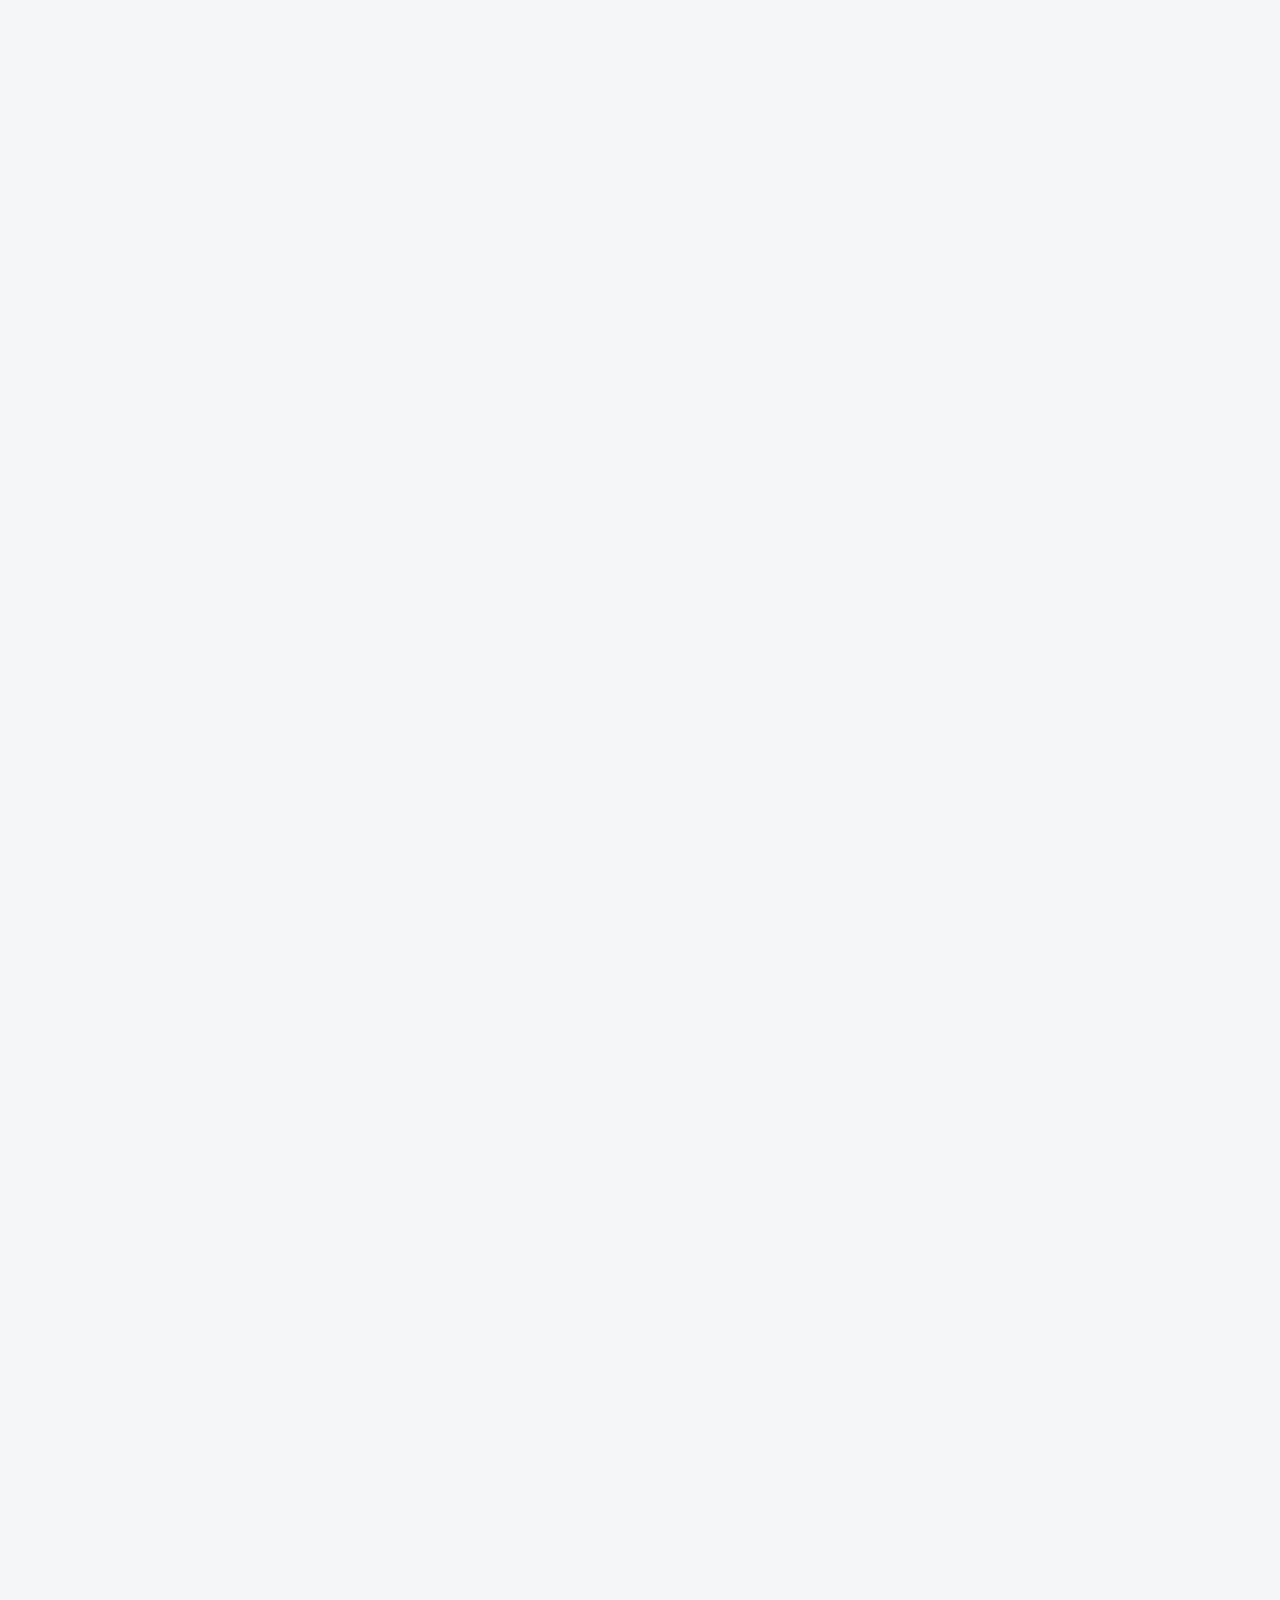
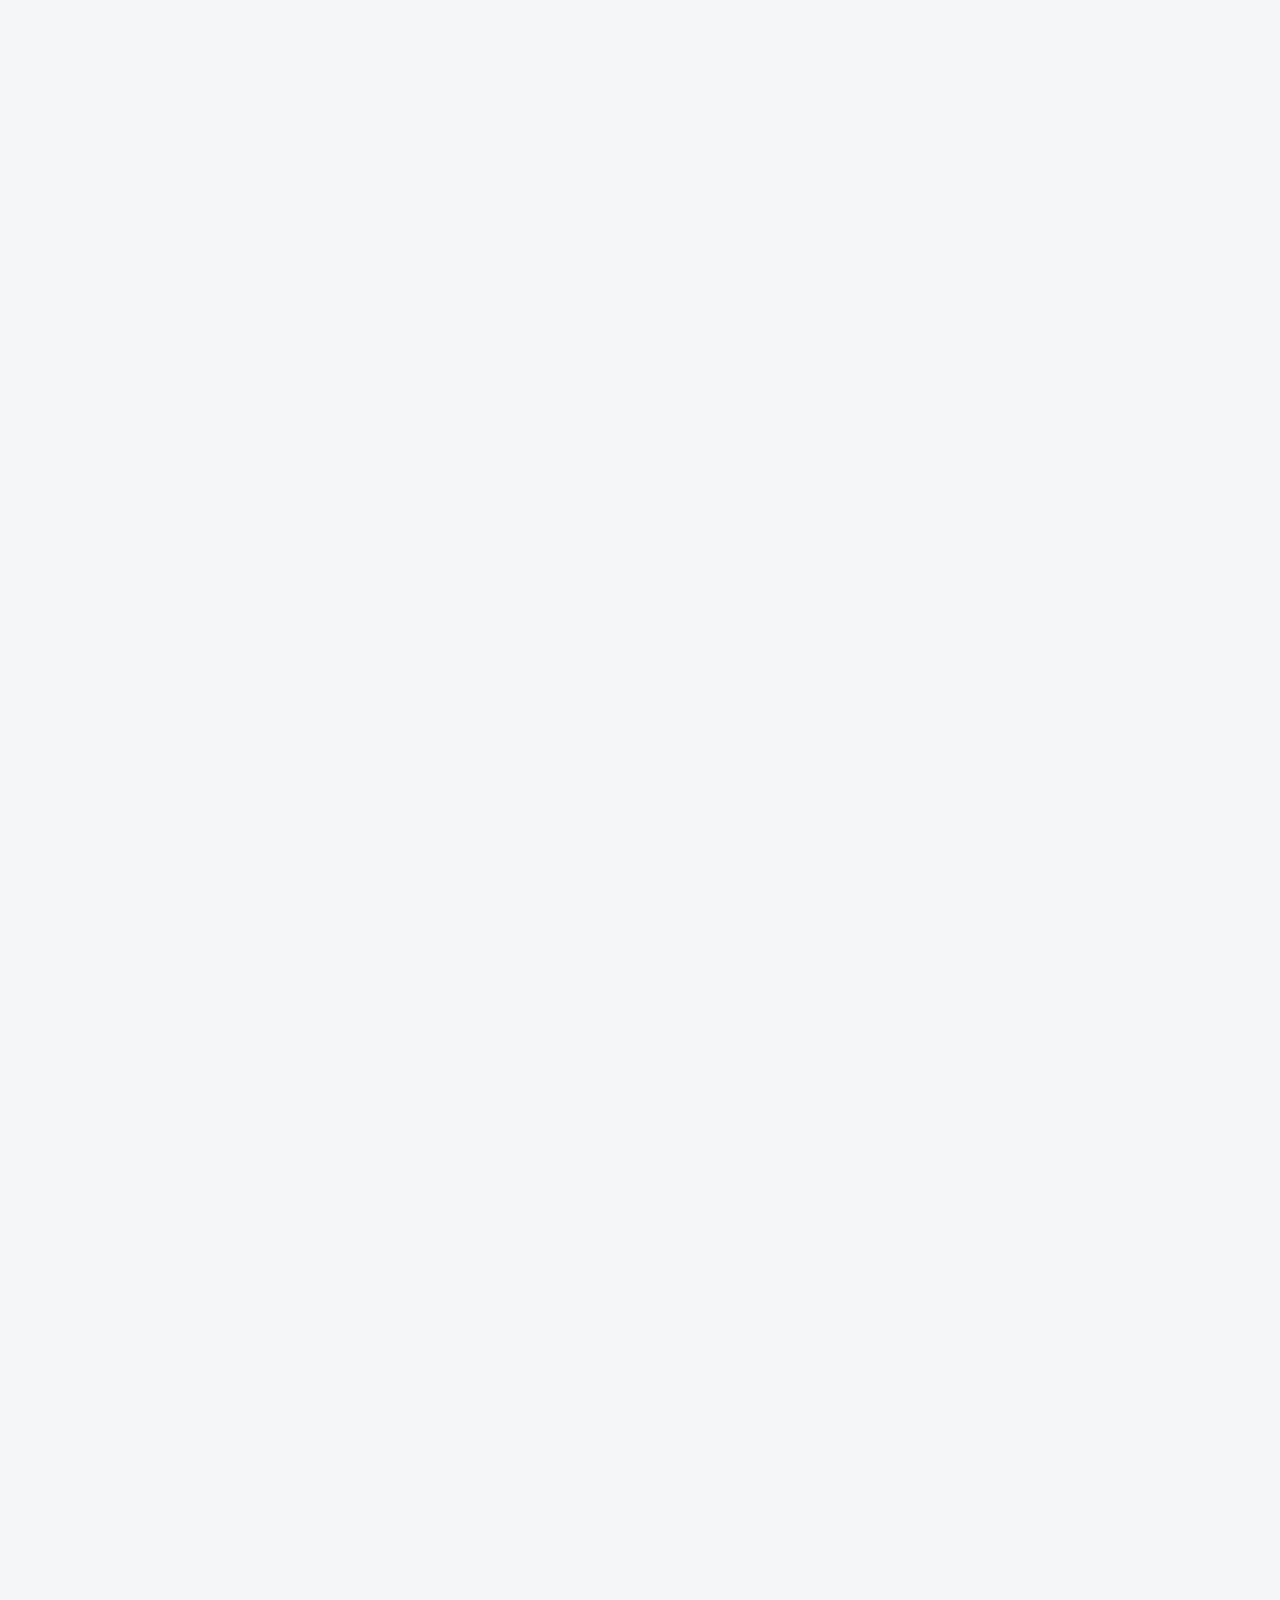
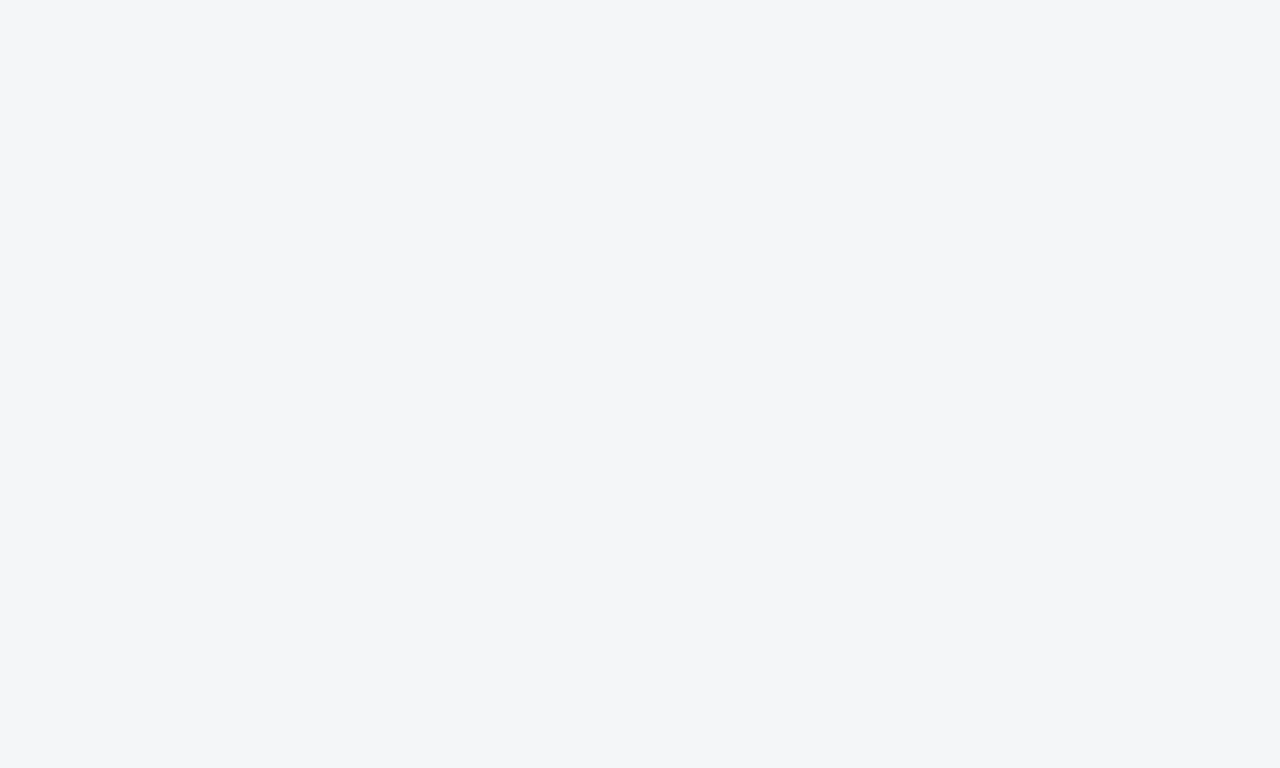
==== commit 100c3cce: "fix pages" ====
--- a/about.html
+++ b/about.html
@@ -24,23 +24,6 @@
 </head>
 
 <body class="animsition">
-    <div class="collapse searchbar" id="searchbar">
-        <div class="search-area">
-            <div class="container">
-                <div class="row">
-                    <div class="col-lg-12 col-md-12 col-sm-12 col-xs-12">
-                        <div class="input-group">
-                            <input type="text" class="form-control" placeholder="Search for...">
-                            <span class="input-group-btn">
-            <button class="btn btn-default" type="button">Go!</button>
-            </span> </div>
-                        <!-- /input-group -->
-                    </div>
-                    <!-- /.col-lg-6 -->
-                </div>
-            </div>
-        </div>
-    </div>
     <div class="top-bar">
         <!-- top-bar -->
         <div class="container">
@@ -65,7 +48,7 @@
                     </div>
                 </div>
                 <!-- logo -->
-                <div class="col-md-9 col-sm-12 col-xs-12">
+                <div class="col-md-10 col-sm-12 col-xs-12">
                     <div id="navigation">
                         <!-- navigation start-->
                         <ul>
@@ -78,347 +61,310 @@
                     </div>
                     <!-- /.navigation start-->
                 </div>
-                <div class="col-md-1 hidden-sm">
-                    <!-- search start-->
-                    <div class="search-nav"> <a class="search-btn" role="button" data-toggle="collapse" href="#searchbar" aria-expanded="false"><i class="fa fa-search"></i></a> </div>
-                </div>
-                <!-- /.search start-->
-            </div>
-        </div>
-    </div>
-    <div class="page-header">
-        <div class="container">
-            <div class="row">
-                <div class="col-md-12">
-                    <div class="page-breadcrumb">
-                        <ol class="breadcrumb">
-                            <li><a href="index.html">Home</a></li>
-                            <li class="active">About us</li>
-                        </ol>
-                    </div>
-                </div>
-                <div class="col-md-12 col-sm-12 col-xs-12">
-                    <div class="bg-white pinside30">
-                        <div class="row">
-                            <div class="col-md-4 col-sm-5 col-xs-12">
-                                <h1 class="page-title">About us</h1>
-                            </div>
-                            <div class="col-md-8 col-sm-7 ol-xs-12">
+            </div>
+            <div class="page-header">
+                <div class="container">
+                    <div class="row">
+                        <div class="col-md-12">
+                            <div class="page-breadcrumb">
+                                <ol class="breadcrumb">
+                                    <li><a href="index.html">Home</a></li>
+                                    <li class="active">About us</li>
+                                </ol>
+                            </div>
+                        </div>
+                        <div class="col-md-12 col-sm-12 col-xs-12">
+                            <div class="bg-white pinside30">
                                 <div class="row">
-                                    <div class="col-md-12 col-sm-12 col-xs-12">
-                                        <div class="btn-action"> <a href="#" class="btn btn-default">How To Apply</a> </div>
-                                    </div>
-                                </div>
-                            </div>
-                        </div>
-                    </div>
-                    <div class="sub-nav">
-                        <ul class="nav nav-justified">
-                            <li><a href="contact-us.html">Give me call back</a></li>
-                            <li><a href="#">Emi Caculator</a></li>
-                        </ul>
-                    </div>
-                </div>
-            </div>
-        </div>
-    </div>
-    <div class=" ">
-        <!-- content start -->
-        <div class="container">
-            <div class="row">
-                <div class="col-md-12">
-                    <div class="wrapper-content bg-white ">
-                        <div class="about-section pinside40">
-                            <div class="row">
-                                <div class="col-md-6 col-sm-6">
-                                    <h2 class="mb30">Who We Are?</h2>
-                                    <p class="lead mb30">Insight loan advisors is completely independent loan advising service and our directory of lenders gives you all the information lorem ipsums sitamets.</p>
-                                    <p>Vestibulum condimentum neque at interdum dignissim. Integer colutpat vel lorem ac fringilla. Vestibulum porttitor euismod udiam viverra euismod non hendrerit eros. </p>
-                                </div>
-                                <div class="col-md-6 col-sm-6">
-                                    <div class="mb60">
-                                        <h2 class="mb30">What We Offer?</h2>
-                                        <p class="lead mb30">Our loan sanction is one of the quicke with eas documentation and doorstep lorem ipsum serviceullam dolor sitisi.</p>
-                                        <p>Nullam tincidunt ligula purus, eget aliquet urna maximus id. lorem nisi vel sapien sollicitudin rutrum.Quisque sed felis metus Intocus pellentesque nisi eu mollis.</p>
-                                    </div>
-                                </div>
-                                <div class="col-md-offset-2 col-md-8 col-sm-12">
-                                    <div class="text-center section-space80">
-                                        <h2>Our Vision &amp; Mission</h2>
-                                        <p>Our goal at Insight Loan Advisors is to provide access to personal loans, car loan, at insight competitive interest raa timely mannerlorem ipsums deconse resonescon.</p>
-                                    </div>
-                                </div>
-                            </div>
-                        </div>
-                        <div class="section-space120 pinside60 bg-primary">
-                            <div class="row">
-                                <div class="col-md-4 col-sm-4">
-                                    <div class="text-center">
-                                        <div class="icon"> <i class="icon-4x icon-users icon-default"></i>
-                                            <h1 class="big-title">150,000+</h1>
-                                            <div class="small-title">Customers Empowered</div>
-                                        </div>
-                                    </div>
-                                </div>
-                                <div class="col-md-4 col-sm-4">
-                                    <div class="text-center">
-                                        <div class="icon"> <i class="icon-4x icon-money icon-default"></i>
-                                            <h1 class="big-title">$5 billion+</h1>
-                                            <div class="small-title">Borrowed</div>
-                                        </div>
-                                    </div>
-                                </div>
-                                <div class="col-md-4 col-sm-4">
-                                    <div class="text-center">
-                                        <div class="icon"> <i class="icon-4x icon-dialog icon-default"></i>
-                                            <div class="icon icon-1x icon-primary"><i class="fa fa-star"></i><i class="fa fa-star"></i><i class="fa fa-star"></i><i class="fa fa-star"></i><i class="fa fa-star"></i></div>
-                                            <div class="small-title">Customer Rating</div>
-                                        </div>
-                                    </div>
-                                </div>
-                            </div>
-                        </div>
-                        <div class="section-space120 pinside60 bg-white">
-                            <div class="">
+                                    <div class="col-md-4 col-sm-5 col-xs-12">
+                                        <h1 class="page-title">About us</h1>
+                                    </div>
+                                    <div class="col-md-8 col-sm-7 ol-xs-12">
+                                        <div class="row">
+                                            <div class="col-md-12 col-sm-12 col-xs-12">
+                                                <div class="btn-action"> <a href="#" class="btn btn-default">How To Apply</a> </div>
+                                            </div>
+                                        </div>
+                                    </div>
+                                </div>
+                            </div>
+                            <div class="sub-nav">
+                                <ul class="nav nav-justified">
+                                    <li><a href="contact-us.html">Give me call back</a></li>
+                                    <li><a href="#">Emi Caculator</a></li>
+                                </ul>
+                            </div>
+                        </div>
+                    </div>
+                </div>
+            </div>
+            <div class=" ">
+                <!-- content start -->
+                <div class="container">
+                    <div class="row">
+                        <div class="col-md-12">
+                            <div class="wrapper-content bg-white ">
+                                <div class="about-section pinside40">
+                                    <div class="row">
+                                        <div class="col-md-6 col-sm-6">
+                                            <h2 class="mb30">Who We Are?</h2>
+                                            <p class="lead mb30">Insight loan advisors is completely independent loan advising service and our directory of lenders gives you all the information lorem ipsums sitamets.</p>
+                                            <p>Vestibulum condimentum neque at interdum dignissim. Integer colutpat vel lorem ac fringilla. Vestibulum porttitor euismod udiam viverra euismod non hendrerit eros. </p>
+                                        </div>
+                                        <div class="col-md-6 col-sm-6">
+                                            <div class="mb60">
+                                                <h2 class="mb30">What We Offer?</h2>
+                                                <p class="lead mb30">Our loan sanction is one of the quicke with eas documentation and doorstep lorem ipsum serviceullam dolor sitisi.</p>
+                                                <p>Nullam tincidunt ligula purus, eget aliquet urna maximus id. lorem nisi vel sapien sollicitudin rutrum.Quisque sed felis metus Intocus pellentesque nisi eu mollis.</p>
+                                            </div>
+                                        </div>
+                                        <div class="col-md-offset-2 col-md-8 col-sm-12">
+                                            <div class="text-center section-space80">
+                                                <h2>Our Vision &amp; Mission</h2>
+                                                <p>Our goal at Insight Loan Advisors is to provide access to personal loans, car loan, at insight competitive interest raa timely mannerlorem ipsums deconse resonescon.</p>
+                                            </div>
+                                        </div>
+                                    </div>
+                                </div>
+                                <div class="section-space120 pinside60 bg-primary">
+                                    <div class="row">
+                                        <div class="col-md-4 col-sm-4">
+                                            <div class="text-center">
+                                                <div class="icon"> <i class="icon-4x icon-users icon-default"></i>
+                                                    <h1 class="big-title">150,000+</h1>
+                                                    <div class="small-title">Customers Empowered</div>
+                                                </div>
+                                            </div>
+                                        </div>
+                                        <div class="col-md-4 col-sm-4">
+                                            <div class="text-center">
+                                                <div class="icon"> <i class="icon-4x icon-money icon-default"></i>
+                                                    <h1 class="big-title">$5 billion+</h1>
+                                                    <div class="small-title">Borrowed</div>
+                                                </div>
+                                            </div>
+                                        </div>
+                                        <div class="col-md-4 col-sm-4">
+                                            <div class="text-center">
+                                                <div class="icon"> <i class="icon-4x icon-dialog icon-default"></i>
+                                                    <div class="icon icon-1x icon-primary"><i class="fa fa-star"></i><i class="fa fa-star"></i><i class="fa fa-star"></i><i class="fa fa-star"></i><i class="fa fa-star"></i></div>
+                                                    <div class="small-title">Customer Rating</div>
+                                                </div>
+                                            </div>
+                                        </div>
+                                    </div>
+                                </div>
+                                <div class="section-space120 pinside60 bg-white">
+                                    <div class="">
+                                        <div class="row">
+                                            <div class="col-md-12">
+                                                <div class="section-title text-center mb60">
+                                                    <h1>Why apply with us</h1>
+                                                    <p>Quisque in augunean suscipit ipsum nibh sit amet venerem </p>
+                                                </div>
+                                            </div>
+                                        </div>
+                                        <div class="row">
+                                            <div class="col-md-4 col-sm-4">
+                                                <div class="text-center mb30">
+                                                    <h3 class="mb20">Multiple Loan Options</h3>
+                                                    <p> Various versions have evolved over the years,sometimes by accident.</p>
+                                                </div>
+                                            </div>
+                                            <div class="col-md-4 col-sm-4">
+                                                <div class="text-center mb30">
+                                                    <h3 class="mb20">Competitive Rate </h3>
+                                                    <p>Nam enim semex eli aliquet nec lorem ipsum pretiumlacinia eget elit.</p>
+                                                </div>
+                                            </div>
+                                            <div class="col-md-4 col-sm-4">
+                                                <div class="text-center mb30">
+                                                    <h3 class="mb20">Safe &amp; Secure</h3>
+                                                    <p>Lorem ipsum dolor sit amet, consectetur adipiscing acinam rutrum sit amet. </p>
+                                                </div>
+                                            </div>
+                                        </div>
+                                    </div>
+                                </div>
+                                <div class="bg-default pinside60 testimonial-section section-space120">
+                                    <div class=" ">
+                                        <div class="row">
+                                            <div class="col-md-offset-2 col-md-8 col-sm-offset-2 col-sm-8">
+                                                <div class="mb60 text-center section-title title-white">
+                                                    <!-- section title start-->
+                                                    <h1 class="title-white">Our Success Stories</h1>
+                                                    <p>Our partners work with us because they believe in the value of our platform.</p>
+                                                </div>
+                                                <!-- /.section title start-->
+                                            </div>
+                                        </div>
+                                        <div class="row">
+                                            <div class="col-md-6 col-sm-6 clearfix">
+                                                <div class="testimonial-block mb30">
+                                                    <div class="bg-white pinside30 mb20">
+                                                        <p class="testimonial-text text-center">“I loved the customer service you guys provided me. That was very nice and patient with questions I had. I would really like definitely come back here”</p>
+                                                    </div>
+                                                    <div class="testimonial-autor-box">
+                                                        <div class="testimonial-img pull-left"> <img src="images/testimonial-img.jpg" alt="Borrow - Loan Company Website Template"> </div>
+                                                        <div class="testimonial-autor pull-left">
+                                                            <h4 class="testimonial-name">Donny J. Griffin</h4>
+                                                            <span class="testimonial-meta">Personal Loan</span> </div>
+                                                    </div>
+                                                </div>
+                                            </div>
+                                            <div class="col-md-6 col-sm-6 clearfix">
+                                                <div class="testimonial-block mb30">
+                                                    <div class="bg-white pinside30 mb20">
+                                                        <p class="testimonial-text text-center"> “I had a good experience with Insight Loan Services. I am thankful to insight for the help you guys gave me. My loan was easy and fast. thank you Insigtht”</p>
+                                                    </div>
+                                                    <div class="testimonial-autor-box">
+                                                        <div class="testimonial-img pull-left"> <img src="images/testimonial-img-1.jpg" alt="Borrow - Loan Company Website Template"> </div>
+                                                        <div class="testimonial-autor pull-left">
+                                                            <h4 class="testimonial-name">Mary O. Randle</h4>
+                                                            <span class="testimonial-meta">Education Loan</span> </div>
+                                                    </div>
+                                                </div>
+                                            </div>
+                                        </div>
+                                    </div>
+                                </div>
+                                <div class="cta-section pinside60 bg-white section-space120">
+                                    <div class=" ">
+                                        <div class="row">
+                                            <div class="col-md-offset-2 col-md-8">
+                                                <div class="mb60 text-center section-title">
+                                                    <!-- section title start-->
+                                                    <h1>We are here to help you</h1>
+                                                    <p>Our mission is to deliver reliable, latest news and opinions.</p>
+                                                </div>
+                                                <!-- /.section title start-->
+                                            </div>
+                                        </div>
+                                        <div class="row">
+                                            <div class="col-md-4 col-sm-6 col-xs-12">
+                                                <div class="bg-white bg-boxshadow pinside40 outline text-center mb30">
+                                                    <div class="mb40"><i class="icon-calendar-3 icon-2x icon-default"></i></div>
+                                                    <h2 class="capital-title">Apply For Loan</h2>
+                                                    <p>Looking to buy a car or home loan? then apply for loan now.</p>
+                                                    <a href="#" class="btn-link">Get Appointment</a> </div>
+                                            </div>
+                                            <div class="col-md-4 col-sm-6 col-xs-12">
+                                                <div class="bg-white bg-boxshadow pinside40 outline text-center mb30">
+                                                    <div class="mb40"><i class="icon-phone-call icon-2x icon-default"></i></div>
+                                                    <h2 class="capital-title">Call us at </h2>
+                                                    <h1 class="text-big">800-123-456 / 789 </h1>
+                                                    <p>lnfo@loanadvisor.com</p>
+                                                    <a href="#" class="btn-link">Contact us</a> </div>
+                                            </div>
+                                            <div class="col-md-4 col-sm-6 col-xs-12">
+                                                <div class="bg-white bg-boxshadow pinside40 outline text-center mb30">
+                                                    <div class="mb40"> <i class="icon-users icon-2x icon-default"></i></div>
+                                                    <h2 class="capital-title">Talk to Advisor</h2>
+                                                    <p>Need to loan advise? Talk to our Loan advisors.</p>
+                                                    <a href="#" class="btn-link">Meet The Advisor</a> </div>
+                                            </div>
+                                        </div>
+                                    </div>
+                                </div>
+                            </div>
+                        </div>
+                    </div>
+                </div>
+            </div>
+            <!-- /.content end -->
+            <div class="footer section-space100">
+                <!-- footer -->
+                <div class="container">
+                    <div class="row">
+                        <div class="col-md-6 col-sm-12 col-xs-12">
+                            <div class="widget-text mt40">
+                                <!-- widget text -->
+                                <p>Our goal at Borrow Loan Company is to provide access to personal loans and education loan, car loan, home loan at insight competitive interest rates lorem ipsums. We are the loan provider, you can use our loan product.</p>
                                 <div class="row">
-                                    <div class="col-md-12">
-                                        <div class="section-title text-center mb60">
-                                            <h1>Why apply with us</h1>
-                                            <p>Quisque in augunean suscipit ipsum nibh sit amet venerem </p>
-                                        </div>
-                                    </div>
-                                </div>
-                                <div class="row">
-                                    <div class="col-md-4 col-sm-4">
-                                        <div class="text-center mb30">
-                                            <h3 class="mb20">Multiple Loan Options</h3>
-                                            <p> Various versions have evolved over the years,sometimes by accident.</p>
-                                        </div>
-                                    </div>
-                                    <div class="col-md-4 col-sm-4">
-                                        <div class="text-center mb30">
-                                            <h3 class="mb20">Competitive Rate </h3>
-                                            <p>Nam enim semex eli aliquet nec lorem ipsum pretiumlacinia eget elit.</p>
-                                        </div>
-                                    </div>
-                                    <div class="col-md-4 col-sm-4">
-                                        <div class="text-center mb30">
-                                            <h3 class="mb20">Safe &amp; Secure</h3>
-                                            <p>Lorem ipsum dolor sit amet, consectetur adipiscing acinam rutrum sit amet. </p>
-                                        </div>
-                                    </div>
-                                </div>
-                            </div>
-                        </div>
-                        <div class="bg-default pinside60 testimonial-section section-space120">
-                            <div class=" ">
-                                <div class="row">
-                                    <div class="col-md-offset-2 col-md-8 col-sm-offset-2 col-sm-8">
-                                        <div class="mb60 text-center section-title title-white">
-                                            <!-- section title start-->
-                                            <h1 class="title-white">Our Success Stories</h1>
-                                            <p>Our partners work with us because they believe in the value of our platform.</p>
-                                        </div>
-                                        <!-- /.section title start-->
-                                    </div>
-                                </div>
-                                <div class="row">
-                                    <div class="col-md-6 col-sm-6 clearfix">
-                                        <div class="testimonial-block mb30">
-                                            <div class="bg-white pinside30 mb20">
-                                                <p class="testimonial-text text-center">“I loved the customer service you guys provided me. That was very nice and patient with questions I had. I would really like definitely come back here”</p>
-                                            </div>
-                                            <div class="testimonial-autor-box">
-                                                <div class="testimonial-img pull-left"> <img src="images/testimonial-img.jpg" alt="Borrow - Loan Company Website Template"> </div>
-                                                <div class="testimonial-autor pull-left">
-                                                    <h4 class="testimonial-name">Donny J. Griffin</h4>
-                                                    <span class="testimonial-meta">Personal Loan</span> </div>
-                                            </div>
-                                        </div>
-                                    </div>
-                                    <div class="col-md-6 col-sm-6 clearfix">
-                                        <div class="testimonial-block mb30">
-                                            <div class="bg-white pinside30 mb20">
-                                                <p class="testimonial-text text-center"> “I had a good experience with Insight Loan Services. I am thankful to insight for the help you guys gave me. My loan was easy and fast. thank you Insigtht”</p>
-                                            </div>
-                                            <div class="testimonial-autor-box">
-                                                <div class="testimonial-img pull-left"> <img src="images/testimonial-img-1.jpg" alt="Borrow - Loan Company Website Template"> </div>
-                                                <div class="testimonial-autor pull-left">
-                                                    <h4 class="testimonial-name">Mary O. Randle</h4>
-                                                    <span class="testimonial-meta">Education Loan</span> </div>
-                                            </div>
-                                        </div>
-                                    </div>
-                                </div>
-                            </div>
-                        </div>
-                        <div class="cta-section pinside60 bg-white section-space120">
-                            <div class=" ">
-                                <div class="row">
-                                    <div class="col-md-offset-2 col-md-8">
-                                        <div class="mb60 text-center section-title">
-                                            <!-- section title start-->
-                                            <h1>We are here to help you</h1>
-                                            <p>Our mission is to deliver reliable, latest news and opinions.</p>
-                                        </div>
-                                        <!-- /.section title start-->
-                                    </div>
-                                </div>
-                                <div class="row">
-                                    <div class="col-md-4 col-sm-6 col-xs-12">
-                                        <div class="bg-white bg-boxshadow pinside40 outline text-center mb30">
-                                            <div class="mb40"><i class="icon-calendar-3 icon-2x icon-default"></i></div>
-                                            <h2 class="capital-title">Apply For Loan</h2>
-                                            <p>Looking to buy a car or home loan? then apply for loan now.</p>
-                                            <a href="#" class="btn-link">Get Appointment</a> </div>
-                                    </div>
-                                    <div class="col-md-4 col-sm-6 col-xs-12">
-                                        <div class="bg-white bg-boxshadow pinside40 outline text-center mb30">
-                                            <div class="mb40"><i class="icon-phone-call icon-2x icon-default"></i></div>
-                                            <h2 class="capital-title">Call us at </h2>
-                                            <h1 class="text-big">800-123-456 / 789 </h1>
-                                            <p>lnfo@loanadvisor.com</p>
-                                            <a href="#" class="btn-link">Contact us</a> </div>
-                                    </div>
-                                    <div class="col-md-4 col-sm-6 col-xs-12">
-                                        <div class="bg-white bg-boxshadow pinside40 outline text-center mb30">
-                                            <div class="mb40"> <i class="icon-users icon-2x icon-default"></i></div>
-                                            <h2 class="capital-title">Talk to Advisor</h2>
-                                            <p>Need to loan advise? Talk to our Loan advisors.</p>
-                                            <a href="#" class="btn-link">Meet The Advisor</a> </div>
-                                    </div>
-                                </div>
-                            </div>
-                        </div>
-                    </div>
-                </div>
-            </div>
-        </div>
-    </div>
-    <!-- /.content end -->
-    <div class="footer section-space100">
-        <!-- footer -->
-        <div class="container">
-            <div class="row">
-                <div class="col-md-4 col-sm-4 col-xs-12">
-                    <div class="footer-logo">
-                        <!-- Footer Logo -->
-                        <img src="images/ft-logo.png" alt="Borrow - Loan Company Website Templates"> </div>
-                    <!-- /.Footer Logo -->
-                </div>
-                <div class="col-md-8 col-sm-8 col-xs-12">
-                    <div class="col-md-5">
-                        <h3 class="newsletter-title">Signup Our Newsletter</h3>
-                    </div>
-                    <div class="col-md-7">
-                        <div class="newsletter-form">
-                            <!-- Newsletter Form -->
-                            <form action="newsletter.php" method="post">
-                                <div class="input-group">
-                                    <input type="email" class="form-control" id="newsletter" name="newsletter" placeholder="Write E-Mail Address" required>
-                                    <span class="input-group-btn">
-                <button class="btn btn-default" type="button">Go!</button>
-                </span> </div>
-                                <!-- /input-group -->
-                            </form>
-                        </div>
-                        <!-- /.Newsletter Form -->
-                    </div>
-                    <!-- /.col-lg-6 -->
-                </div>
-            </div>
-            <hr class="dark-line">
-            <div class="row">
-                <div class="col-md-6 col-sm-12 col-xs-12">
-                    <div class="widget-text mt40">
-                        <!-- widget text -->
-                        <p>Our goal at Borrow Loan Company is to provide access to personal loans and education loan, car loan, home loan at insight competitive interest rates lorem ipsums. We are the loan provider, you can use our loan product.</p>
-                        <div class="row">
-                            <div class="col-md-6 col-xs-6">
-                                <p class="address-text"><span><i class="icon-placeholder-3 icon-1x"></i> </span>3895 Sycamore Road Arlington, 97812 </p>
-                            </div>
-                            <div class="col-md-6 col-xs-6">
-                                <p class="call-text"><span><i class="icon-phone-call icon-1x"></i></span>800-123-456</p>
-                            </div>
-                        </div>
-                    </div>
-                    <!-- /.widget text -->
-                </div>
-                <div class="col-md-2 col-sm-4 col-xs-6">
-                    <div class="widget-footer mt40">
-                        <!-- widget footer -->
-                        <ul class="listnone">
-                            <li><a href="#">Home</a></li>
-                            <li><a href="#">Services</a></li>
-                            <li><a href="#">About Us</a></li>
-                            <li><a href="#">News</a></li>
-                            <li><a href="#">Faq</a></li>
-                            <li><a href="#">Contact Us</a></li>
-                        </ul>
-                    </div>
-                    <!-- /.widget footer -->
-                </div>
-                <div class="col-md-2 col-sm-4 col-xs-6">
-                    <div class="widget-footer mt40">
-                        <!-- widget footer -->
-                        <ul class="listnone">
-                            <li><a href="#">Car Loan</a></li>
-                            <li><a href="#">Personal Loan</a></li>
-                            <li><a href="#">Education Loan</a></li>
-                            <li><a href="#">Business Loan</a></li>
-                            <li><a href="#">Home Loan</a></li>
-                            <li><a href="#">Debt Consolidation</a></li>
-                        </ul>
-                    </div>
-                    <!-- /.widget footer -->
-                </div>
-                <div class="col-md-2 col-sm-4 col-xs-12">
-                    <div class="widget-social mt40">
-                        <!-- widget footer -->
-                        <ul class="listnone">
-                            <li><a href="#"><i class="fa fa-facebook"></i>Facebook</a></li>
-                            <li><a href="#"><i class="fa fa-google-plus"></i>Google Plus</a></li>
-                            <li><a href="#"><i class="fa fa-twitter"></i>Twitter</a></li>
-                            <li><a href="#"><i class="fa fa-linkedin"></i>Linked In</a></li>
-                        </ul>
-                    </div>
-                    <!-- /.widget footer -->
-                </div>
-            </div>
-        </div>
-    </div>
-    <!-- /.footer -->
-    <div class="tiny-footer">
-        <!-- tiny footer -->
-        <div class="container">
-            <div class="row">
-                <div class="col-md-6 col-sm-6 col-xs-6">
-                    <p>Copyright &copy; 2019.Company name All rights <a href="#" target="_blank" title="">模板之家</a> - Collect from
-                        <a href="#" title="" target="_blank"> </a>
-                    </p>
-                </div>
-                <div class="col-md-6 col-sm-6 text-right col-xs-6">
-                    <p>Terms of use | Privacy Policy</p>
-                </div>
-            </div>
-        </div>
-    </div>
-    <!-- /.tiny footer -->
-    <!-- back to top icon -->
-    <a href="#0" class="cd-top" title="Go to top">Top</a>
-    <!-- jQuery (necessary for Bootstrap's JavaScript plugins) -->
-    <script src="js/jquery.min.js"></script>
-    <!-- Include all compiled plugins (below), or include individual files as needed -->
-    <script src="js/bootstrap.min.js"></script>
-    <script type="text/javascript" src="js/menumaker.js"></script>
-    <!-- animsition -->
-    <script type="text/javascript" src="js/animsition.js"></script>
-    <script type="text/javascript" src="js/animsition-script.js"></script>
-    <!-- sticky header -->
-    <script type="text/javascript" src="js/jquery.sticky.js"></script>
-    <script type="text/javascript" src="js/sticky-header.js"></script>
-    <!-- Back to top script -->
-    <script src="js/back-to-top.js" type="text/javascript"></script>
+                                    <div class="col-md-6 col-xs-6">
+                                        <p class="address-text"><span><i class="icon-placeholder-3 icon-1x"></i> </span>3895 Sycamore Road Arlington, 97812 </p>
+                                    </div>
+                                    <div class="col-md-6 col-xs-6">
+                                        <p class="call-text"><span><i class="icon-phone-call icon-1x"></i></span>800-123-456</p>
+                                    </div>
+                                </div>
+                            </div>
+                            <!-- /.widget text -->
+                        </div>
+                        <div class="col-md-2 col-sm-4 col-xs-6">
+                            <div class="widget-footer mt40">
+                                <!-- widget footer -->
+                                <ul class="listnone">
+                                    <li><a href="#">Home</a></li>
+                                    <li><a href="#">Services</a></li>
+                                    <li><a href="#">About Us</a></li>
+                                    <li><a href="#">News</a></li>
+                                    <li><a href="#">Faq</a></li>
+                                    <li><a href="#">Contact Us</a></li>
+                                </ul>
+                            </div>
+                            <!-- /.widget footer -->
+                        </div>
+                        <div class="col-md-2 col-sm-4 col-xs-6">
+                            <div class="widget-footer mt40">
+                                <!-- widget footer -->
+                                <ul class="listnone">
+                                    <li><a href="#">Car Loan</a></li>
+                                    <li><a href="#">Personal Loan</a></li>
+                                    <li><a href="#">Education Loan</a></li>
+                                    <li><a href="#">Business Loan</a></li>
+                                    <li><a href="#">Home Loan</a></li>
+                                    <li><a href="#">Debt Consolidation</a></li>
+                                </ul>
+                            </div>
+                            <!-- /.widget footer -->
+                        </div>
+                        <div class="col-md-2 col-sm-4 col-xs-12">
+                            <div class="widget-social mt40">
+                                <!-- widget footer -->
+                                <ul class="listnone">
+                                    <li><a href="#"><i class="fa fa-facebook"></i>Facebook</a></li>
+                                    <li><a href="#"><i class="fa fa-google-plus"></i>Google Plus</a></li>
+                                    <li><a href="#"><i class="fa fa-twitter"></i>Twitter</a></li>
+                                    <li><a href="#"><i class="fa fa-linkedin"></i>Linked In</a></li>
+                                </ul>
+                            </div>
+                            <!-- /.widget footer -->
+                        </div>
+                    </div>
+                </div>
+            </div>
+            <!-- /.footer -->
+            <div class="tiny-footer">
+                <!-- tiny footer -->
+                <div class="container">
+                    <div class="row">
+                        <div class="col-md-6 col-sm-6 col-xs-6">
+                            <p>Copyright &copy; 2019.Company name All rights
+                            </p>
+                        </div>
+                        <div class="col-md-6 col-sm-6 text-right col-xs-6">
+                            <p>Terms of use | Privacy Policy</p>
+                        </div>
+                    </div>
+                </div>
+            </div>
+            <!-- /.tiny footer -->
+            <!-- back to top icon -->
+            <a href="#0" class="cd-top" title="Go to top">Top</a>
+            <!-- jQuery (necessary for Bootstrap's JavaScript plugins) -->
+            <script src="js/jquery.min.js"></script>
+            <!-- Include all compiled plugins (below), or include individual files as needed -->
+            <script src="js/bootstrap.min.js"></script>
+            <script type="text/javascript" src="js/menumaker.js"></script>
+            <!-- animsition -->
+            <script type="text/javascript" src="js/animsition.js"></script>
+            <script type="text/javascript" src="js/animsition-script.js"></script>
+            <!-- sticky header -->
+            <script type="text/javascript" src="js/jquery.sticky.js"></script>
+            <script type="text/javascript" src="js/sticky-header.js"></script>
+            <!-- Back to top script -->
+            <script src="js/back-to-top.js" type="text/javascript"></script>
 </body>
 
 </html>